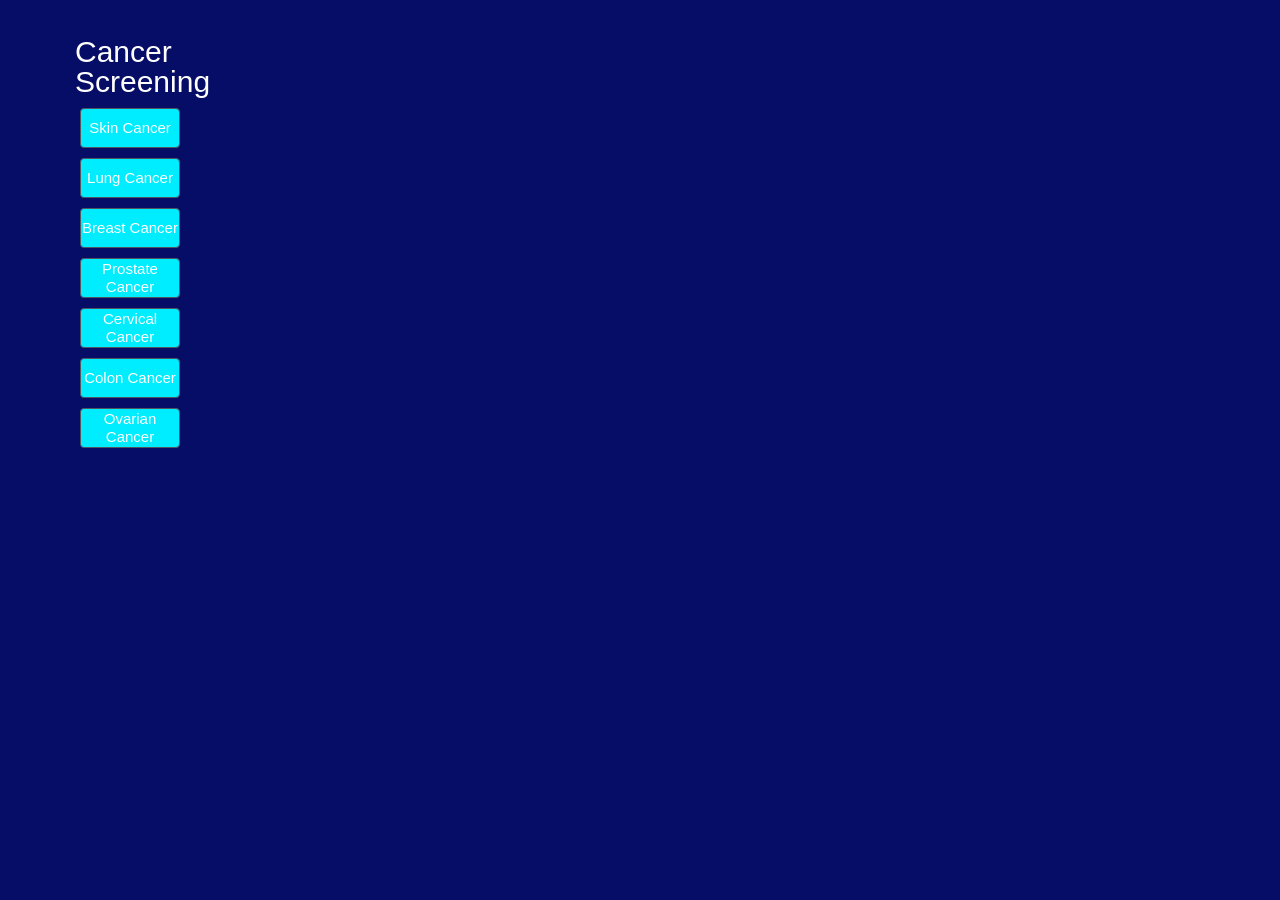
==== index.html @ cd28a82f "first commit" ====
<html>
<head>
    <title>Remix: Remix: Remix: Copy</title>
    <meta charset="utf-8"/>
    <meta name="viewport" content="width=device-width, initial-scale=1">
    <link rel="preload" href="applab/fa-brands-400.woff2" as="font">
    <link rel="preload" href="applab/fa-solid-900.woff2" as="font">
    <link rel="preload" href="applab/fa-regular-400.woff2" as="font">
    <link rel="preload" href="applab/fa-v4compatibility.woff2" as="font">
    <script src="https://code.jquery.com/jquery-1.12.1.min.js"></script>
    <script>
      function setExportConfig(config) { window.EXPORT_OPTIONS = config; }

    </script>
    <script src="https://studio.code.org/projects/applab/IIxmGAXxypxkLpi36kvgcrVgen1yipi-uhnVGisTcqg/export_config?script_call=setExportConfig"></script>
    <script src="applab/applab-api.js"></script>
    <script src="https://www.google.com/jsapi"></script>
    <link rel="stylesheet" href="applab/applab.css">
    <link rel="stylesheet" href="style.css">
  <style>
            html,
            body {
                width: 100%;
                height: 100%;
                margin: 0;
                padding: 0;
                overflow: hidden;
                /* Ensures no scrolling */
            }

            #visualization {
                width: 100%;
                height: 100vh;
                /* Use full viewport height */
            }
        </style>
</head>
<body>
<div id="divApplab" class="appModern running">
    <div class="screen" tabindex="1" data-theme="default" id="screen1Cervical"
         style="height: 450px; width: 320px; left: 0px; top: 0px; position: absolute; z-index: 0; background-color: rgb(6, 13, 103); display: block;">
        <label style="margin: 0px; line-height: 1; overflow: hidden; overflow-wrap: break-word; max-width: 320px; border-style: solid; text-rendering: optimizespeed; color: rgb(255, 255, 255); background-color: rgba(0, 0, 0, 0); border-color: rgb(77, 87, 95); border-radius: 0px; border-width: 0px; font-family: &quot;Arial Black&quot;, Gadget, sans-serif; font-size: 13px; padding: 2px 15px; width: 171px; height: 18px; position: absolute; left: 85px; top: 267px;"
               id="L:A4Q1Cerv">Older than 65 years</label><label
            style="margin: 0px; line-height: 1; overflow: hidden; overflow-wrap: break-word; max-width: 320px; border-style: solid; text-rendering: optimizespeed; color: rgb(255, 255, 255); background-color: rgba(0, 0, 0, 0); border-color: rgb(77, 87, 95); border-radius: 0px; border-width: 0px; font-family: &quot;Arial Black&quot;, Gadget, sans-serif; font-size: 13px; padding: 2px 15px; width: 211px; height: 18px; position: absolute; left: 85px; top: 242px;"
            id="L:A3Q2Cerv">Between 30 and 65 years</label><label
            style="margin: 0px; line-height: 1; overflow: hidden; overflow-wrap: break-word; max-width: 320px; border-style: solid; text-rendering: optimizespeed; color: rgb(255, 255, 255); background-color: rgba(0, 0, 0, 0); border-color: rgb(77, 87, 95); border-radius: 0px; border-width: 0px; font-family: &quot;Arial Black&quot;, Gadget, sans-serif; font-size: 13px; padding: 2px 15px; width: 211px; height: 18px; position: absolute; left: 85px; top: 217px;"
            id="L:A2Q1Cerv">Between 21 and 29&nbsp;years</label><label
            style="margin: 0px; line-height: 1; overflow: hidden; overflow-wrap: break-word; max-width: 320px; border-style: solid; text-rendering: optimizespeed; color: rgb(255, 255, 255); background-color: rgba(0, 0, 0, 0); border-color: rgb(77, 87, 95); border-radius: 0px; border-width: 0px; font-family: &quot;Arial Black&quot;, Gadget, sans-serif; font-size: 13px; padding: 2px 15px; width: 202px; height: 20px; position: absolute; top: 195px; left: 85px;"
            id="L:A1Q1Cerv">Between 0 and 21 years</label><label
            style="margin: 0px; line-height: 1; overflow: hidden; overflow-wrap: break-word; max-width: 320px; border-style: solid; text-rendering: optimizespeed; color: rgb(255, 255, 255); background-color: rgba(0, 0, 0, 0); border-color: rgb(77, 87, 95); border-radius: 0px; border-width: 0px; font-family: &quot;Arial Black&quot;, Gadget, sans-serif; font-size: 30px; padding: 2px 15px; width: 230px; height: 95px; position: absolute; left: 65px; top: 35px;"
            id="Title1">Cancer Screening: Cervical</label><label
            style="margin: 0px; line-height: 1; overflow: hidden; overflow-wrap: break-word; max-width: 320px; border-style: solid; text-rendering: optimizespeed; color: rgb(255, 255, 255); background-color: rgba(0, 0, 0, 0); border-color: rgb(77, 87, 95); border-radius: 0px; border-width: 0px; font-family: &quot;Arial Black&quot;, Gadget, sans-serif; padding: 2px 15px; width: 191px; height: 22px; position: absolute; left: 60px; top: 170px; font-size: 17px;"
            id="AgeQuestionCervical2">How old are you?</label>
        <button id="buttonCerv2"
                style="padding: 0px; margin: 0px; border-style: solid; height: 40px; width: 100px; color: rgb(255, 255, 255); border-color: rgb(77, 87, 95); border-radius: 4px; border-width: 1px; font-family: &quot;Arial Black&quot;, Gadget, sans-serif; font-size: 15px; position: absolute; left: 195px; top: 290px; background-color: rgb(0, 237, 255);">
            Enter
        </button>
        <img data-canonical-image-url="icon://fa-circle" data-image-type="icon"
             data-object-fit="contain" id="C:A1Q2Cerv"
             style="height: 24px; width: 24px; border-style: solid; border-width: 0px; border-color: rgb(0, 0, 0); border-radius: 0px; position: absolute; left: 70px; top: 190px; margin: 0px; object-fit: contain; font-family: &quot;object-fit: contain;&quot;;"
             data-icon-color="#ffffff"
             src="[data-uri]"><img
            data-canonical-image-url="icon://fa-circle" data-image-type="icon"
            data-object-fit="contain" id="C:A2Q2Cerv"
            style="width: 24px; border-style: solid; border-width: 0px; border-color: rgb(0, 0, 0); border-radius: 0px; position: absolute; left: 70px; top: 215px; margin: 0px; height: 24px; object-fit: contain; font-family: &quot;object-fit: contain;&quot;;"
            data-icon-color="#ffffff"
            src="[data-uri]"><img
            data-canonical-image-url="icon://fa-circle" data-image-type="icon"
            data-object-fit="contain" id="C:A3Q2Cerv"
            style="height: 24px; width: 24px; border-style: solid; border-width: 0px; border-color: rgb(0, 0, 0); border-radius: 0px; position: absolute; left: 70px; top: 240px; margin: 0px; object-fit: contain; font-family: &quot;object-fit: contain;&quot;;"
            data-icon-color="#ffffff"
            src="[data-uri]"><img
            data-canonical-image-url="icon://fa-circle" data-image-type="icon"
            data-object-fit="contain" id="C:A4Q2Cerv"
            style="height: 24px; width: 24px; border-style: solid; border-width: 0px; border-color: rgb(0, 0, 0); border-radius: 0px; position: absolute; top: 265px; margin: 0px; left: 70px; object-fit: contain; font-family: &quot;object-fit: contain;&quot;;"
            data-icon-color="#ffffff"
            src="[data-uri]">
    </div>
    <div class="screen" tabindex="1" data-theme="default" id="<21"
         style="height: 450px; width: 320px; left: 0px; top: 0px; position: absolute; z-index: 0; background-color: rgb(6, 13, 103); display: none;">
        <label style="margin: 0px; line-height: 1; overflow: hidden; overflow-wrap: break-word; max-width: 320px; border-style: solid; text-rendering: optimizespeed; color: rgb(255, 255, 255); background-color: rgba(0, 0, 0, 0); border-color: rgb(77, 87, 95); border-radius: 0px; border-width: 0px; font-family: &quot;Arial Black&quot;, Gadget, sans-serif; font-size: 15px; padding: 2px 15px; width: 270px; height: 110px; position: absolute; left: 30px; top: 140px;"
               id="label3">You do not need to be screened at all for cervical cancer. &nbsp;But I do
            suggest you take another test to see if you need to be screened for another
            cancer.</label>
        <button id="button1"
                style="padding: 0px; margin: 0px; border-style: solid; height: 40px; width: 190px; background-color: rgb(0, 237, 255); color: rgb(255, 255, 255); border-color: rgb(77, 87, 95); border-radius: 4px; border-width: 1px; font-family: &quot;Arial Black&quot;, Gadget, sans-serif; font-size: 15px; position: absolute; left: 130px; top: 410px;">
            Take Another Test
        </button>
    </div>
    <div class="screen" tabindex="1" data-theme="default" id="Start"
         style="height: 450px; width: 320px; left: 0px; top: 0px; position: absolute; z-index: 0; background-color: rgb(6, 13, 103); display: none;">
        <label style="margin: 0px; line-height: 1; overflow: hidden; overflow-wrap: break-word; max-width: 320px; border-style: solid; text-rendering: optimizespeed; color: rgb(255, 255, 255); background-color: rgba(0, 0, 0, 0); border-color: rgb(77, 87, 95); border-radius: 0px; border-width: 0px; font-family: &quot;Arial Black&quot;, Gadget, sans-serif; font-size: 30px; padding: 2px 15px; width: 230px; height: 95px; position: absolute; left: 60px; top: 35px;"
               id="label6" data-mod-textcolor="1" data-mod-fontsize="1">Cancer Screening</label>
        <button id="button9"
                style="padding: 0px; margin: 0px; border-style: solid; height: 40px; width: 100px; background-color: rgb(0, 237, 255); color: rgb(255, 255, 255); border-color: rgb(77, 87, 95); border-radius: 4px; border-width: 1px; font-family: &quot;Arial Black&quot;, Gadget, sans-serif; font-size: 15px; position: absolute; left: 80px; top: 158px;">
            Lung Cancer
        </button>
        <button id="button10"
                style="padding: 0px; margin: 0px; border-style: solid; height: 40px; width: 100px; background-color: rgb(0, 237, 255); color: rgb(255, 255, 255); border-color: rgb(77, 87, 95); border-radius: 4px; border-width: 1px; font-family: &quot;Arial Black&quot;, Gadget, sans-serif; font-size: 15px; position: absolute; left: 80px; top: 208px;">
            Breast Cancer
        </button>
        <button id="button11"
                style="padding: 0px; margin: 0px; border-style: solid; height: 40px; width: 100px; background-color: rgb(0, 237, 255); color: rgb(255, 255, 255); border-color: rgb(77, 87, 95); border-radius: 4px; border-width: 1px; font-family: &quot;Arial Black&quot;, Gadget, sans-serif; font-size: 15px; position: absolute; left: 80px; top: 258px;">
            Prostate Cancer
        </button>
        <button id="button12"
                style="padding: 0px; margin: 0px; border-style: solid; height: 40px; width: 100px; background-color: rgb(0, 237, 255); color: rgb(255, 255, 255); border-color: rgb(77, 87, 95); border-radius: 4px; border-width: 1px; font-family: &quot;Arial Black&quot;, Gadget, sans-serif; font-size: 15px; position: absolute; left: 80px; top: 308px;">
            Cervical Cancer
        </button>
        <button id="button15"
                style="padding: 0px; margin: 0px; border-style: solid; height: 40px; width: 100px; background-color: rgb(0, 237, 255); color: rgb(255, 255, 255); border-color: rgb(77, 87, 95); border-radius: 4px; border-width: 1px; font-family: &quot;Arial Black&quot;, Gadget, sans-serif; font-size: 15px; position: absolute; left: 80px; top: 358px;">
            Colon Cancer
        </button>
        <button id="button16"
                style="padding: 0px; margin: 0px; border-style: solid; height: 40px; width: 100px; background-color: rgb(0, 237, 255); color: rgb(255, 255, 255); border-color: rgb(77, 87, 95); border-radius: 4px; border-width: 1px; font-family: &quot;Arial Black&quot;, Gadget, sans-serif; font-size: 15px; position: absolute; left: 80px; top: 408px;">
            Ovarian Cancer
        </button>
        <button id="Skin"
                style="padding: 0px; margin: 0px; border-style: solid; height: 40px; width: 100px; background-color: rgb(0, 237, 255); color: rgb(255, 255, 255); border-color: rgb(77, 87, 95); border-radius: 4px; border-width: 1px; font-family: &quot;Arial Black&quot;, Gadget, sans-serif; font-size: 15px; position: absolute; left: 80px; top: 108px;">
            Skin Cancer
        </button>
    </div>
    <div class="screen" tabindex="1" data-theme="default" id="Lung"
         style="height: 450px; width: 320px; left: 0px; top: 0px; position: absolute; z-index: 0; background-color: rgb(6, 13, 103); display: none;">
        <label style="margin: 0px; line-height: 1; overflow: hidden; overflow-wrap: break-word; max-width: 320px; border-style: solid; text-rendering: optimizespeed; color: rgb(255, 255, 255); background-color: rgba(0, 0, 0, 0); border-color: rgb(77, 87, 95); border-radius: 0px; border-width: 0px; font-family: &quot;Arial Black&quot;, Gadget, sans-serif; font-size: 30px; padding: 2px 15px; width: 230px; height: 95px; position: absolute; left: 60px; top: 35px;"
               id="label8" data-mod-textcolor="1" data-mod-fontsize="1">Cancer Screening:
            Lung</label><label
            style="margin: 0px; line-height: 1; overflow: hidden; overflow-wrap: break-word; max-width: 320px; border-style: solid; text-rendering: optimizespeed; color: rgb(255, 255, 255); background-color: rgba(0, 0, 0, 0); border-color: rgb(77, 87, 95); border-radius: 0px; border-width: 0px; font-family: &quot;Arial Black&quot;, Gadget, sans-serif; padding: 2px 15px; width: 3000px; position: absolute; font-size: 17px; height: 100px; top: 175px; left: 6px;"
            id="label171" data-mod-textcolor="1" data-mod-fontsize="1">Are you having any symptoms
        of shortness of breath, cough, chest pain or weight loss that has lasted longer than 2
        weeks?</label>
        <button id="button105"
                style="padding: 0px; margin: 0px; border-style: solid; height: 40px; width: 100px; color: rgb(255, 255, 255); border-color: rgb(77, 87, 95); border-radius: 4px; border-width: 1px; font-family: &quot;Arial Black&quot;, Gadget, sans-serif; font-size: 15px; position: absolute; background-color: rgb(0, 237, 255); left: 10px; top: 300px;"
                data-mod-backgroundcolor="1">No
        </button>
        <button id="button106"
                style="padding: 0px; margin: 0px; border-style: solid; height: 40px; width: 100px; color: rgb(255, 255, 255); border-color: rgb(77, 87, 95); border-radius: 4px; border-width: 1px; font-family: &quot;Arial Black&quot;, Gadget, sans-serif; font-size: 15px; position: absolute; top: 300px; background-color: rgb(0, 237, 255); left: 210px;"
                data-mod-backgroundcolor="1">Yes
        </button>
    </div>
    <div class="screen" tabindex="1" data-theme="default" id="Breast"
         style="height: 450px; width: 320px; left: 0px; top: 0px; position: absolute; z-index: 0; background-color: rgb(6, 13, 103); display: none;">
        <label style="margin: 0px; line-height: 1; overflow: hidden; overflow-wrap: break-word; max-width: 320px; border-style: solid; text-rendering: optimizespeed; color: rgb(255, 255, 255); background-color: rgba(0, 0, 0, 0); border-color: rgb(77, 87, 95); border-radius: 0px; border-width: 0px; font-family: &quot;Arial Black&quot;, Gadget, sans-serif; font-size: 30px; padding: 2px 15px; width: 230px; height: 95px; position: absolute; left: 60px; top: 35px;"
               id="label9" data-mod-textcolor="1" data-mod-fontsize="1">Cancer Screening:
            Breast</label><label
            style="margin: 0px; line-height: 1; overflow: hidden; overflow-wrap: break-word; max-width: 320px; border-style: solid; text-rendering: optimizespeed; color: rgb(255, 255, 255); background-color: rgba(0, 0, 0, 0); border-color: rgb(77, 87, 95); border-radius: 0px; border-width: 0px; font-family: &quot;Arial Black&quot;, Gadget, sans-serif; padding: 2px 15px; width: 285px; position: absolute; top: 170px; font-size: 17px; left: 35px; height: 100px;"
            id="label53" data-mod-textcolor="1" data-mod-fontsize="1">Do you feel or notice a lump
        in your breast and/or under your breast?</label>
        <button id="button7"
                style="padding: 0px; margin: 0px; border-style: solid; height: 40px; width: 100px; color: rgb(255, 255, 255); border-color: rgb(77, 87, 95); border-radius: 4px; border-width: 1px; font-family: &quot;Arial Black&quot;, Gadget, sans-serif; font-size: 15px; position: absolute; top: 330px; background-color: rgb(0, 237, 255); left: 50px;"
                data-mod-backgroundcolor="1">No
        </button>
        <button id="button14"
                style="padding: 0px; margin: 0px; border-style: solid; height: 40px; width: 100px; color: rgb(255, 255, 255); border-color: rgb(77, 87, 95); border-radius: 4px; border-width: 1px; font-family: &quot;Arial Black&quot;, Gadget, sans-serif; font-size: 15px; position: absolute; left: 195px; top: 330px; background-color: rgb(0, 237, 255);"
                data-mod-backgroundcolor="1">Yes
        </button>
    </div>
    <div class="screen" tabindex="1" data-theme="default" id="Colon"
         style="height: 450px; width: 320px; left: 0px; top: 0px; position: absolute; z-index: 0; background-color: rgb(6, 13, 103); display: none;">
        <label style="margin: 0px; line-height: 1; overflow: hidden; overflow-wrap: break-word; max-width: 320px; border-style: solid; text-rendering: optimizespeed; color: rgb(255, 255, 255); background-color: rgba(0, 0, 0, 0); border-color: rgb(77, 87, 95); border-radius: 0px; border-width: 0px; font-family: &quot;Arial Black&quot;, Gadget, sans-serif; font-size: 13px; padding: 2px 15px; width: 191px; height: 18px; position: absolute; left: 85px; top: 267px;"
               id="label16" data-mod-textcolor="1">Very dark black stools</label><label
            style="margin: 0px; line-height: 1; overflow: hidden; overflow-wrap: break-word; max-width: 320px; border-style: solid; text-rendering: optimizespeed; color: rgb(255, 255, 255); background-color: rgba(0, 0, 0, 0); border-color: rgb(77, 87, 95); border-radius: 0px; border-width: 0px; font-family: &quot;Arial Black&quot;, Gadget, sans-serif; font-size: 13px; padding: 2px 15px; width: 219px; height: 18px; position: absolute; left: 85px; top: 242px;"
            id="label15" data-mod-textcolor="1">Thin or "pencil like" stools</label><label
            style="margin: 0px; line-height: 1; overflow: hidden; overflow-wrap: break-word; max-width: 320px; border-style: solid; text-rendering: optimizespeed; color: rgb(255, 255, 255); background-color: rgba(0, 0, 0, 0); border-color: rgb(77, 87, 95); border-radius: 0px; border-width: 0px; font-family: &quot;Arial Black&quot;, Gadget, sans-serif; font-size: 13px; padding: 2px 15px; width: 182px; height: 18px; position: absolute; left: 85px; top: 217px;"
            id="label14" data-mod-textcolor="1">Blood when you wipe</label><label
            style="margin: 0px; line-height: 1; overflow: hidden; overflow-wrap: break-word; max-width: 320px; border-style: solid; text-rendering: optimizespeed; color: rgb(255, 255, 255); background-color: rgba(0, 0, 0, 0); border-color: rgb(77, 87, 95); border-radius: 0px; border-width: 0px; font-family: &quot;Arial Black&quot;, Gadget, sans-serif; font-size: 13px; padding: 2px 15px; width: 172px; height: 18px; position: absolute; top: 195px; left: 85px;"
            id="label4" data-mod-textcolor="1">Blood in your stools</label><label
            style="margin: 0px; line-height: 1; overflow: hidden; overflow-wrap: break-word; max-width: 320px; border-style: solid; text-rendering: optimizespeed; color: rgb(255, 255, 255); background-color: rgba(0, 0, 0, 0); border-color: rgb(77, 87, 95); border-radius: 0px; border-width: 0px; font-family: &quot;Arial Black&quot;, Gadget, sans-serif; font-size: 30px; padding: 2px 15px; width: 230px; height: 95px; position: absolute; left: 60px; top: 35px;"
            id="label11" data-mod-textcolor="1" data-mod-fontsize="1">Cancer Screening:
        Colon</label><img data-canonical-image-url="icon://fa-circle" data-image-type="icon"
                          data-object-fit="contain" id="image1"
                          style="height: 24px; width: 24px; border-style: solid; border-width: 0px; border-color: rgb(0, 0, 0); border-radius: 0px; position: absolute; left: 70px; top: 190px; margin: 0px; object-fit: contain; font-family: &quot;object-fit: contain;&quot;;"
                          data-icon-color="#ffffff"
                          src="[data-uri]"><img
            data-canonical-image-url="icon://fa-circle" data-image-type="icon"
            data-object-fit="contain" id="image2"
            style="width: 24px; border-style: solid; border-width: 0px; border-color: rgb(0, 0, 0); border-radius: 0px; position: absolute; left: 70px; top: 215px; margin: 0px; height: 24px; object-fit: contain; font-family: &quot;object-fit: contain;&quot;;"
            data-icon-color="#ffffff"
            src="[data-uri]"><img
            data-canonical-image-url="icon://fa-circle" data-image-type="icon"
            data-object-fit="contain" id="image3"
            style="height: 24px; width: 24px; border-style: solid; border-width: 0px; border-color: rgb(0, 0, 0); border-radius: 0px; position: absolute; left: 70px; top: 240px; margin: 0px; object-fit: contain; font-family: &quot;object-fit: contain;&quot;;"
            data-icon-color="#ffffff"
            src="[data-uri]"><img
            data-canonical-image-url="icon://fa-circle" data-image-type="icon"
            data-object-fit="contain" id="image4"
            style="height: 24px; width: 24px; border-style: solid; border-width: 0px; border-color: rgb(0, 0, 0); border-radius: 0px; position: absolute; top: 265px; margin: 0px; left: 70px; object-fit: contain; font-family: &quot;object-fit: contain;&quot;;"
            data-icon-color="#ffffff"
            src="[data-uri]">
        <button id="Colon1:Yes"
                style="padding: 0px; margin: 0px; border-style: solid; height: 40px; width: 100px; color: rgb(255, 255, 255); border-color: rgb(77, 87, 95); border-radius: 4px; border-width: 1px; font-family: &quot;Arial Black&quot;, Gadget, sans-serif; font-size: 15px; position: absolute; left: 195px; top: 330px; background-color: rgb(0, 237, 255);"
                data-mod-backgroundcolor="1">Yes
        </button>
        <label style="margin: 0px; line-height: 1; overflow: hidden; overflow-wrap: break-word; max-width: 320px; border-style: solid; text-rendering: optimizespeed; color: rgb(255, 255, 255); background-color: rgba(0, 0, 0, 0); border-color: rgb(77, 87, 95); border-radius: 0px; border-width: 0px; font-family: &quot;Arial Black&quot;, Gadget, sans-serif; padding: 2px 15px; height: 20px; position: absolute; font-size: 17px; width: 300000px; left: 30px; top: 165px;"
               id="label17" data-mod-textcolor="1" data-mod-fontsize="1">Do you have any of
            these?</label>
        <button id="Colon1:No"
                style="padding: 0px; margin: 0px; border-style: solid; height: 40px; width: 100px; color: rgb(255, 255, 255); border-color: rgb(77, 87, 95); border-radius: 4px; border-width: 1px; font-family: &quot;Arial Black&quot;, Gadget, sans-serif; font-size: 15px; position: absolute; top: 330px; background-color: rgb(0, 237, 255); left: 50px;"
                data-mod-backgroundcolor="1">No
        </button>
    </div>
    <div class="screen" tabindex="1" data-theme="default" id="Prostate"
         style="height: 450px; width: 320px; left: 0px; top: 0px; position: absolute; z-index: 0; background-color: rgb(6, 13, 103); display: none;">
        <label style="margin: 0px; line-height: 1; overflow: hidden; overflow-wrap: break-word; max-width: 320px; border-style: solid; text-rendering: optimizespeed; color: rgb(255, 255, 255); background-color: rgba(0, 0, 0, 0); border-color: rgb(77, 87, 95); border-radius: 0px; border-width: 0px; font-family: &quot;Arial Black&quot;, Gadget, sans-serif; font-size: 30px; padding: 2px 15px; width: 230px; height: 95px; position: absolute; left: 60px; top: 35px;"
               id="label12" data-mod-textcolor="1" data-mod-fontsize="1">Cancer Screening:
            Prostate</label><label
            style="margin: 0px; line-height: 1; overflow: hidden; overflow-wrap: break-word; max-width: 320px; border-style: solid; text-rendering: optimizespeed; color: rgb(255, 255, 255); background-color: rgba(0, 0, 0, 0); border-color: rgb(77, 87, 95); border-radius: 0px; border-width: 0px; font-family: &quot;Arial Black&quot;, Gadget, sans-serif; padding: 2px 15px; width: 260px; height: 22px; position: absolute; top: 170px; font-size: 17px; left: 35px;"
            id="label1" data-mod-textcolor="1" data-mod-fontsize="1">Are you a biologic
        male? </label><label
            style="margin: 0px; line-height: 1; overflow: hidden; overflow-wrap: break-word; max-width: 320px; border-style: solid; text-rendering: optimizespeed; color: rgb(255, 255, 255); background-color: rgba(0, 0, 0, 0); border-color: rgb(77, 87, 95); border-radius: 0px; border-width: 0px; font-family: &quot;Arial Black&quot;, Gadget, sans-serif; font-size: 13px; padding: 2px 15px; width: 57px; height: 18px; position: absolute; top: 225px; left: 60px;"
            id="label19" data-mod-textcolor="1">Yes</label><label
            style="margin: 0px; line-height: 1; overflow: hidden; overflow-wrap: break-word; max-width: 320px; border-style: solid; text-rendering: optimizespeed; color: rgb(255, 255, 255); background-color: rgba(0, 0, 0, 0); border-color: rgb(77, 87, 95); border-radius: 0px; border-width: 0px; font-family: &quot;Arial Black&quot;, Gadget, sans-serif; font-size: 13px; padding: 2px 15px; width: 51px; height: 18px; position: absolute; left: 60px; top: 262px;"
            id="label21" data-mod-textcolor="1">No</label><img
            data-canonical-image-url="icon://fa-circle" data-image-type="icon"
            data-object-fit="contain" id="image5"
            style="height: 24px; width: 24px; border-style: solid; border-width: 0px; border-color: rgb(0, 0, 0); border-radius: 0px; position: absolute; left: 45px; top: 220px; margin: 0px; object-fit: contain; font-family: &quot;object-fit: contain;&quot;;"
            data-icon-color="#ffffff"
            src="[data-uri]"><img
            data-canonical-image-url="icon://fa-circle" data-image-type="icon"
            data-object-fit="contain" id="image6"
            style="width: 24px; border-style: solid; border-width: 0px; border-color: rgb(0, 0, 0); border-radius: 0px; position: absolute; left: 45px; margin: 0px; height: 24px; top: 260px; object-fit: contain; font-family: &quot;object-fit: contain;&quot;;"
            data-icon-color="#ffffff"
            src="[data-uri]">
    </div>
    <div class="screen" tabindex="1" data-theme="default" id="Ovarian"
         style="height: 450px; width: 320px; left: 0px; top: 0px; position: absolute; z-index: 0; background-color: rgb(6, 13, 103); display: none;">
        <label style="margin: 0px; line-height: 1; overflow: hidden; overflow-wrap: break-word; max-width: 320px; border-style: solid; text-rendering: optimizespeed; color: rgb(255, 255, 255); background-color: rgba(0, 0, 0, 0); border-color: rgb(77, 87, 95); border-radius: 0px; border-width: 0px; font-family: &quot;Arial Black&quot;, Gadget, sans-serif; font-size: 30px; padding: 2px 15px; width: 230px; height: 95px; position: absolute; left: 60px; top: 35px;"
               id="label13" data-mod-textcolor="1" data-mod-fontsize="1">Cancer Screening:
            Ovarian</label><label
            style="margin: 0px; line-height: 1; overflow: hidden; overflow-wrap: break-word; max-width: 320px; border-style: solid; text-rendering: optimizespeed; color: rgb(255, 255, 255); background-color: rgba(0, 0, 0, 0); border-color: rgb(77, 87, 95); border-radius: 0px; border-width: 0px; font-family: &quot;Arial Black&quot;, Gadget, sans-serif; padding: 2px 15px; width: 3000px; position: absolute; font-size: 17px; top: 200px; left: 9px; height: 100px;"
            id="label157" data-mod-textcolor="1" data-mod-fontsize="1">Do you have a history of a
        BRCA1 mutation, a BRCA2 mutation, or a ‘BRCA like’ mutation?</label>
        <button id="button89"
                style="padding: 0px; margin: 0px; border-style: solid; height: 40px; width: 100px; color: rgb(255, 255, 255); border-color: rgb(77, 87, 95); border-radius: 4px; border-width: 1px; font-family: &quot;Arial Black&quot;, Gadget, sans-serif; font-size: 15px; position: absolute; top: 330px; background-color: rgb(0, 237, 255); left: 210px;"
                data-mod-backgroundcolor="1">Yes
        </button>
        <button id="button90"
                style="padding: 0px; margin: 0px; border-style: solid; height: 40px; width: 100px; color: rgb(255, 255, 255); border-color: rgb(77, 87, 95); border-radius: 4px; border-width: 1px; font-family: &quot;Arial Black&quot;, Gadget, sans-serif; font-size: 15px; position: absolute; background-color: rgb(0, 237, 255); left: 10px; top: 330px;"
                data-mod-backgroundcolor="1">No
        </button>
    </div>
    <div class="screen" tabindex="1" data-theme="default" id="PreCervScreen1"
         style="height: 450px; width: 320px; left: 0px; top: 0px; position: absolute; z-index: 0; background-color: rgb(6, 13, 103); display: none;">
        <label style="margin: 0px; line-height: 1; overflow: hidden; overflow-wrap: break-word; max-width: 320px; border-style: solid; text-rendering: optimizespeed; color: rgb(255, 255, 255); background-color: rgba(0, 0, 0, 0); border-color: rgb(77, 87, 95); border-radius: 0px; border-width: 0px; font-family: &quot;Arial Black&quot;, Gadget, sans-serif; font-size: 13px; padding: 2px 15px; width: 65px; height: 18px; position: absolute; left: 85px; top: 213px;"
               id="label5" data-mod-textcolor="1">Male</label><label
            style="margin: 0px; line-height: 1; overflow: hidden; overflow-wrap: break-word; max-width: 320px; border-style: solid; text-rendering: optimizespeed; color: rgb(255, 255, 255); background-color: rgba(0, 0, 0, 0); border-color: rgb(77, 87, 95); border-radius: 0px; border-width: 0px; font-family: &quot;Arial Black&quot;, Gadget, sans-serif; font-size: 13px; padding: 2px 15px; width: 83px; height: 18px; position: absolute; left: 85px; top: 253px;"
            id="label2" data-mod-textcolor="1">Female</label><label
            style="margin: 0px; line-height: 1; overflow: hidden; overflow-wrap: break-word; max-width: 320px; border-style: solid; text-rendering: optimizespeed; color: rgb(255, 255, 255); background-color: rgba(0, 0, 0, 0); border-color: rgb(77, 87, 95); border-radius: 0px; border-width: 0px; font-family: &quot;Arial Black&quot;, Gadget, sans-serif; font-size: 30px; padding: 2px 15px; width: 230px; height: 95px; position: absolute; left: 65px; top: 35px;"
            id="TitlePre1" data-mod-textcolor="1" data-mod-fontsize="1">Cancer Screening:
        Cervical</label>
        <button id="buttonCerv1"
                style="padding: 0px; margin: 0px; border-style: solid; height: 40px; width: 100px; color: rgb(255, 255, 255); border-color: rgb(77, 87, 95); border-radius: 4px; border-width: 1px; font-family: &quot;Arial Black&quot;, Gadget, sans-serif; font-size: 15px; position: absolute; left: 195px; top: 290px; background-color: rgb(0, 237, 255);"
                data-mod-backgroundcolor="1">Enter
        </button>
        <img data-canonical-image-url="icon://fa-circle" data-image-type="icon"
             data-object-fit="contain" id="C:A1Q1Cerv"
             style="height: 24px; width: 24px; border-style: solid; border-width: 0px; border-color: rgb(0, 0, 0); border-radius: 0px; position: absolute; left: 70px; margin: 0px; top: 210px; object-fit: contain; font-family: &quot;object-fit: contain;&quot;;"
             data-icon-color="#ffffff"
             src="[data-uri]"><img
            data-canonical-image-url="icon://fa-circle" data-image-type="icon"
            data-object-fit="contain" id="C:A2Q1Cerv"
            style="width: 24px; border-style: solid; border-width: 0px; border-color: rgb(0, 0, 0); border-radius: 0px; position: absolute; left: 70px; top: 250px; margin: 0px; height: 24px; object-fit: contain; font-family: &quot;object-fit: contain;&quot;;"
            data-icon-color="#ffffff"
            src="[data-uri]"><label
            style="margin: 0px; line-height: 1; overflow: hidden; overflow-wrap: break-word; max-width: 320px; border-style: solid; text-rendering: optimizespeed; color: rgb(255, 255, 255); background-color: rgba(0, 0, 0, 0); border-color: rgb(77, 87, 95); border-radius: 0px; border-width: 0px; font-family: &quot;Arial Black&quot;, Gadget, sans-serif; padding: 2px 15px; width: 227px; height: 22px; position: absolute; left: 60px; top: 170px; font-size: 17px;"
            id="AgeQuestionCerv1" data-mod-textcolor="1" data-mod-fontsize="1">What is your
        gender?</label></div>
    <div class="screen" tabindex="1" data-theme="default" id="PreCervScreen2"
         style="height: 450px; width: 320px; left: 0px; top: 0px; position: absolute; z-index: 0; background-color: rgb(6, 13, 103); display: none;">
        <label style="margin: 0px; line-height: 1; overflow: hidden; overflow-wrap: break-word; max-width: 320px; border-style: solid; text-rendering: optimizespeed; color: rgb(255, 255, 255); background-color: rgba(0, 0, 0, 0); border-color: rgb(77, 87, 95); border-radius: 0px; border-width: 0px; font-family: &quot;Arial Black&quot;, Gadget, sans-serif; font-size: 13px; padding: 2px 15px; width: 51px; height: 18px; position: absolute; left: 85px; top: 302px;"
               id="C:CervQ1P2A3">No</label><label
            style="margin: 0px; line-height: 1; overflow: hidden; overflow-wrap: break-word; max-width: 320px; border-style: solid; text-rendering: optimizespeed; color: rgb(255, 255, 255); background-color: rgba(0, 0, 0, 0); border-color: rgb(77, 87, 95); border-radius: 0px; border-width: 0px; font-family: &quot;Arial Black&quot;, Gadget, sans-serif; font-size: 13px; padding: 2px 15px; width: 57px; height: 18px; position: absolute; left: 85px; top: 252px;"
            id="label22">Yes</label><label
            style="margin: 0px; line-height: 1; overflow: hidden; overflow-wrap: break-word; max-width: 320px; border-style: solid; text-rendering: optimizespeed; color: rgb(255, 255, 255); background-color: rgba(0, 0, 0, 0); border-color: rgb(77, 87, 95); border-radius: 0px; border-width: 0px; font-family: &quot;Arial Black&quot;, Gadget, sans-serif; font-size: 30px; padding: 2px 15px; width: 230px; height: 95px; position: absolute; left: 65px; top: 35px;"
            id="label20">Cancer Screening: Cervical</label><label
            style="margin: 0px; line-height: 1; overflow: hidden; overflow-wrap: break-word; max-width: 320px; border-style: solid; text-rendering: optimizespeed; color: rgb(255, 255, 255); background-color: rgba(0, 0, 0, 0); border-color: rgb(77, 87, 95); border-radius: 0px; border-width: 0px; font-family: &quot;Arial Black&quot;, Gadget, sans-serif; padding: 2px 15px; height: 100px; position: absolute; font-size: 15px; width: 5000px; left: 25px; top: 150px;"
            id="CervQ1P2">Are you having any vaginal symptoms, such as vaginal discharge or vaginal
        bleeding outside of your period or any vaginal lesions or spots?</label>
        <button id="buttonCerv1P2"
                style="padding: 0px; margin: 0px; border-style: solid; height: 40px; width: 100px; color: rgb(255, 255, 255); border-color: rgb(77, 87, 95); border-radius: 4px; border-width: 1px; font-family: &quot;Arial Black&quot;, Gadget, sans-serif; font-size: 15px; position: absolute; left: 195px; background-color: rgb(0, 237, 255); top: 350px;">
            Enter
        </button>
        <img data-canonical-image-url="icon://fa-circle" data-image-type="icon"
             data-object-fit="contain" id="C:CervQ1P2A1"
             style="height: 24px; width: 24px; border-style: solid; border-width: 0px; border-color: rgb(0, 0, 0); border-radius: 0px; position: absolute; left: 70px; top: 250px; margin: 0px; object-fit: contain; font-family: &quot;object-fit: contain;&quot;;"
             data-icon-color="#ffffff"
             src="[data-uri]"><img
            data-canonical-image-url="icon://fa-circle" data-image-type="icon"
            data-object-fit="contain" id="C:CervQ1P2A2"
            style="height: 24px; width: 24px; border-style: solid; border-width: 0px; border-color: rgb(0, 0, 0); border-radius: 0px; position: absolute; left: 70px; margin: 0px; top: 300px; object-fit: contain; font-family: &quot;object-fit: contain;&quot;;"
            data-icon-color="#ffffff"
            src="[data-uri]">
    </div>
    <div class="screen" tabindex="1" data-theme="default" id="MustCallForHelp"
         style="height: 450px; width: 320px; left: 0px; top: 0px; position: absolute; z-index: 0; background-color: rgb(6, 13, 103); display: none;">
        <label style="margin: 0px; line-height: 1; overflow: hidden; overflow-wrap: break-word; max-width: 320px; border-style: solid; text-rendering: optimizespeed; color: rgb(255, 255, 255); background-color: rgba(0, 0, 0, 0); border-color: rgb(77, 87, 95); border-radius: 0px; border-width: 0px; font-family: &quot;Arial Black&quot;, Gadget, sans-serif; font-size: 15px; padding: 2px 15px; width: 270px; height: 110px; position: absolute; left: 30px; top: 140px;"
               id="label26">Contact this help number: &nbsp; &nbsp;267-250-5547</label>
        <button id="ButtonReset"
                style="padding: 0px; margin: 0px; border-style: solid; height: 40px; width: 190px; background-color: rgb(0, 237, 255); color: rgb(255, 255, 255); border-color: rgb(77, 87, 95); border-radius: 4px; border-width: 1px; font-family: &quot;Arial Black&quot;, Gadget, sans-serif; font-size: 15px; position: absolute; left: 130px; top: 410px;">
            Take Another Test
        </button>
    </div>
    <div class="screen" tabindex="1" data-theme="default" id="PreCervScreenSafet"
         style="height: 450px; width: 320px; left: 0px; top: 0px; position: absolute; z-index: 0; background-color: rgb(6, 13, 103); display: none;">
        <label style="margin: 0px; line-height: 1; overflow: hidden; overflow-wrap: break-word; max-width: 320px; border-style: solid; text-rendering: optimizespeed; color: rgb(255, 255, 255); background-color: rgba(0, 0, 0, 0); border-color: rgb(77, 87, 95); border-radius: 0px; border-width: 0px; font-family: &quot;Arial Black&quot;, Gadget, sans-serif; font-size: 13px; padding: 2px 15px; width: 51px; height: 18px; position: absolute; left: 85px; top: 377px;"
               id="PreCervScreenSafety">No</label><label
            style="margin: 0px; line-height: 1; overflow: hidden; overflow-wrap: break-word; max-width: 320px; border-style: solid; text-rendering: optimizespeed; color: rgb(255, 255, 255); background-color: rgba(0, 0, 0, 0); border-color: rgb(77, 87, 95); border-radius: 0px; border-width: 0px; font-family: &quot;Arial Black&quot;, Gadget, sans-serif; font-size: 13px; padding: 2px 15px; width: 57px; height: 18px; position: absolute; left: 85px; top: 322px;"
            id="label29">Yes</label><label
            style="margin: 0px; line-height: 1; overflow: hidden; overflow-wrap: break-word; max-width: 320px; border-style: solid; text-rendering: optimizespeed; color: rgb(255, 255, 255); background-color: rgba(0, 0, 0, 0); border-color: rgb(77, 87, 95); border-radius: 0px; border-width: 0px; font-family: &quot;Arial Black&quot;, Gadget, sans-serif; font-size: 30px; padding: 2px 15px; width: 230px; height: 95px; position: absolute; left: 65px; top: 35px;"
            id="label27">Cancer Screening: Cervical</label><label
            style="margin: 0px; line-height: 1; overflow: hidden; overflow-wrap: break-word; max-width: 320px; border-style: solid; text-rendering: optimizespeed; color: rgb(255, 255, 255); background-color: rgba(0, 0, 0, 0); border-color: rgb(77, 87, 95); border-radius: 0px; border-width: 0px; font-family: &quot;Arial Black&quot;, Gadget, sans-serif; padding: 2px 15px; height: 100px; position: absolute; font-size: 15px; width: 5006px; left: 30px; top: 225px;"
            id="label28">Are you having any vaginal symptoms, such as vaginal discharge or vaginal
        bleeding outside of your period or any vaginal lesions or spots?</label>
        <button id="button6"
                style="padding: 0px; margin: 0px; border-style: solid; height: 40px; width: 100px; color: rgb(255, 255, 255); border-color: rgb(77, 87, 95); border-radius: 4px; border-width: 1px; font-family: &quot;Arial Black&quot;, Gadget, sans-serif; font-size: 15px; position: absolute; left: 195px; background-color: rgb(0, 237, 255); top: 400px;">
            Enter
        </button>
        <img data-canonical-image-url="icon://fa-circle" data-image-type="icon"
             data-object-fit="contain" id="2:C:CervQ1P2A1"
             style="height: 24px; width: 24px; border-style: solid; border-width: 0px; border-color: rgb(0, 0, 0); border-radius: 0px; position: absolute; left: 70px; top: 320px; margin: 0px; object-fit: contain; font-family: &quot;object-fit: contain;&quot;;"
             data-icon-color="#ffffff"
             src="[data-uri]"><img
            data-canonical-image-url="icon://fa-circle" data-image-type="icon"
            data-object-fit="contain" id="2:C:CervQ1P2A2"
            style="height: 24px; width: 24px; border-style: solid; border-width: 0px; border-color: rgb(0, 0, 0); border-radius: 0px; position: absolute; left: 70px; margin: 0px; top: 375px; object-fit: contain; font-family: &quot;object-fit: contain;&quot;;"
            data-icon-color="#ffffff"
            src="[data-uri]"><label
            style="margin: 0px; line-height: 1; overflow: hidden; overflow-wrap: break-word; max-width: 320px; border-style: solid; text-rendering: optimizespeed; color: rgb(255, 255, 255); background-color: rgba(0, 0, 0, 0); border-color: rgb(77, 87, 95); border-radius: 0px; border-width: 0px; font-family: &quot;Arial Black&quot;, Gadget, sans-serif; font-size: 13px; padding: 2px 15px; position: absolute; left: 10px; top: 145px; width: 5006px; height: 100px;"
            id="label31"> The following only applies if you have a period. &nbsp;If not, just a
        press the “Enter”&nbsp;button down below to skip ahead.</label></div>
    <div class="screen" tabindex="1" data-theme="default" id="21-29Cerv"
         style="height: 450px; width: 320px; left: 0px; top: 0px; position: absolute; z-index: 0; background-color: rgb(6, 13, 103); display: none;">
        <label style="margin: 0px; line-height: 1; overflow: hidden; overflow-wrap: break-word; max-width: 320px; border-style: solid; text-rendering: optimizespeed; color: rgb(255, 255, 255); background-color: rgba(0, 0, 0, 0); border-color: rgb(77, 87, 95); border-radius: 0px; border-width: 0px; font-family: &quot;Arial Black&quot;, Gadget, sans-serif; font-size: 15px; padding: 2px 15px; width: 270px; height: 150px; position: absolute; left: 30px; top: 140px;"
               id="label32"> Per the Unites States Preventive Services Task Force, you should really
            get a pap smear with cervical cytology every 3 years until you are 30. &nbsp;Once you
            are 30, you should take this test again.</label>
        <button id="ResetCerv21-29"
                style="padding: 0px; margin: 0px; border-style: solid; height: 40px; width: 190px; background-color: rgb(0, 237, 255); color: rgb(255, 255, 255); border-color: rgb(77, 87, 95); border-radius: 4px; border-width: 1px; font-family: &quot;Arial Black&quot;, Gadget, sans-serif; font-size: 15px; position: absolute; left: 130px; top: 410px;">
            Take Another Test
        </button>
    </div>
    <div class="screen" tabindex="1" data-theme="default" id="30-65Cerv"
         style="height: 450px; width: 320px; left: 0px; top: 0px; position: absolute; z-index: 0; background-color: rgb(6, 13, 103); display: none;">
        <label style="margin: 0px; line-height: 1; overflow: hidden; overflow-wrap: break-word; max-width: 320px; border-style: solid; text-rendering: optimizespeed; color: rgb(255, 255, 255); background-color: rgba(0, 0, 0, 0); border-color: rgb(77, 87, 95); border-radius: 0px; border-width: 0px; font-family: &quot;Arial Black&quot;, Gadget, sans-serif; font-size: 15px; padding: 2px 15px; width: 270px; height: 110px; position: absolute; left: 30px; top: 140px;"
               id="label33"> Until you are 65 years old, you need either HPV testing alone or
            combined with a pap smear every 5 years.</label>
        <button id="Reset30-65Cerv"
                style="padding: 0px; margin: 0px; border-style: solid; height: 40px; width: 190px; background-color: rgb(0, 237, 255); color: rgb(255, 255, 255); border-color: rgb(77, 87, 95); border-radius: 4px; border-width: 1px; font-family: &quot;Arial Black&quot;, Gadget, sans-serif; font-size: 15px; position: absolute; left: 130px; top: 410px;">
            Take Another Test
        </button>
    </div>
    <div class="screen" tabindex="1" data-theme="default" id="PrePreCerv"
         style="height: 450px; width: 320px; left: 0px; top: 0px; position: absolute; z-index: 0; background-color: rgb(6, 13, 103); display: none;">
        <label style="margin: 0px; line-height: 1; overflow: hidden; overflow-wrap: break-word; max-width: 320px; border-style: solid; text-rendering: optimizespeed; color: rgb(255, 255, 255); background-color: rgba(0, 0, 0, 0); border-color: rgb(77, 87, 95); border-radius: 0px; border-width: 0px; font-family: &quot;Arial Black&quot;, Gadget, sans-serif; font-size: 13px; padding: 2px 15px; width: 51px; height: 18px; position: absolute; left: 85px; top: 302px;"
               id="label37">No</label><label
            style="margin: 0px; line-height: 1; overflow: hidden; overflow-wrap: break-word; max-width: 320px; border-style: solid; text-rendering: optimizespeed; color: rgb(255, 255, 255); background-color: rgba(0, 0, 0, 0); border-color: rgb(77, 87, 95); border-radius: 0px; border-width: 0px; font-family: &quot;Arial Black&quot;, Gadget, sans-serif; font-size: 13px; padding: 2px 15px; width: 57px; height: 18px; position: absolute; left: 85px; top: 252px;"
            id="label36">Yes</label><label
            style="margin: 0px; line-height: 1; overflow: hidden; overflow-wrap: break-word; max-width: 320px; border-style: solid; text-rendering: optimizespeed; color: rgb(255, 255, 255); background-color: rgba(0, 0, 0, 0); border-color: rgb(77, 87, 95); border-radius: 0px; border-width: 0px; font-family: &quot;Arial Black&quot;, Gadget, sans-serif; font-size: 30px; padding: 2px 15px; width: 230px; height: 95px; position: absolute; left: 65px; top: 35px;"
            id="label34">Cancer Screening: Cervical</label><label
            style="margin: 0px; line-height: 1; overflow: hidden; overflow-wrap: break-word; max-width: 320px; border-style: solid; text-rendering: optimizespeed; color: rgb(255, 255, 255); background-color: rgba(0, 0, 0, 0); border-color: rgb(77, 87, 95); border-radius: 0px; border-width: 0px; font-family: &quot;Arial Black&quot;, Gadget, sans-serif; padding: 2px 15px; height: 100px; position: absolute; font-size: 15px; width: 5000px; left: 10px; top: 180px;"
            id="label35">Do you have a suppressed immune system or are you on long term
        steroids?</label>
        <button id="button13"
                style="padding: 0px; margin: 0px; border-style: solid; height: 40px; width: 100px; color: rgb(255, 255, 255); border-color: rgb(77, 87, 95); border-radius: 4px; border-width: 1px; font-family: &quot;Arial Black&quot;, Gadget, sans-serif; font-size: 15px; position: absolute; left: 195px; background-color: rgb(0, 237, 255); top: 350px;">
            Enter
        </button>
        <img data-canonical-image-url="icon://fa-circle" data-image-type="icon"
             data-object-fit="contain" id="Help#"
             style="height: 24px; width: 24px; border-style: solid; border-width: 0px; border-color: rgb(0, 0, 0); border-radius: 0px; position: absolute; left: 70px; top: 250px; margin: 0px; object-fit: contain; font-family: &quot;object-fit: contain;&quot;;"
             data-icon-color="#ffffff"
             src="[data-uri]"><img
            data-canonical-image-url="icon://fa-circle" data-image-type="icon"
            data-object-fit="contain" id="Cont"
            style="height: 24px; width: 24px; border-style: solid; border-width: 0px; border-color: rgb(0, 0, 0); border-radius: 0px; position: absolute; left: 70px; margin: 0px; top: 300px; object-fit: contain; font-family: &quot;object-fit: contain;&quot;;"
            data-icon-color="#ffffff"
            src="[data-uri]">
    </div>
    <div class="screen" tabindex="1" data-theme="default" id="PrePreCerv2"
         style="height: 450px; width: 320px; left: 0px; top: 0px; position: absolute; z-index: 0; background-color: rgb(6, 13, 103); display: none;">
        <label style="margin: 0px; line-height: 1; overflow: hidden; overflow-wrap: break-word; max-width: 320px; border-style: solid; text-rendering: optimizespeed; color: rgb(255, 255, 255); background-color: rgba(0, 0, 0, 0); border-color: rgb(77, 87, 95); border-radius: 0px; border-width: 0px; font-family: &quot;Arial Black&quot;, Gadget, sans-serif; font-size: 13px; padding: 2px 15px; width: 51px; height: 18px; position: absolute; top: 252px; left: 85px;"
               id="label41">No</label><label
            style="margin: 0px; line-height: 1; overflow: hidden; overflow-wrap: break-word; max-width: 320px; border-style: solid; text-rendering: optimizespeed; color: rgb(255, 255, 255); background-color: rgba(0, 0, 0, 0); border-color: rgb(77, 87, 95); border-radius: 0px; border-width: 0px; font-family: &quot;Arial Black&quot;, Gadget, sans-serif; font-size: 13px; padding: 2px 15px; width: 57px; height: 18px; position: absolute; left: 85px; top: 212px;"
            id="label40">Yes</label><label
            style="margin: 0px; line-height: 1; overflow: hidden; overflow-wrap: break-word; max-width: 320px; border-style: solid; text-rendering: optimizespeed; color: rgb(255, 255, 255); background-color: rgba(0, 0, 0, 0); border-color: rgb(77, 87, 95); border-radius: 0px; border-width: 0px; font-family: &quot;Arial Black&quot;, Gadget, sans-serif; font-size: 30px; padding: 2px 15px; width: 230px; height: 95px; position: absolute; left: 65px; top: 35px;"
            id="label38">Cancer Screening: Cervical</label><label
            style="margin: 0px; line-height: 1; overflow: hidden; overflow-wrap: break-word; max-width: 320px; border-style: solid; text-rendering: optimizespeed; color: rgb(255, 255, 255); background-color: rgba(0, 0, 0, 0); border-color: rgb(77, 87, 95); border-radius: 0px; border-width: 0px; font-family: &quot;Arial Black&quot;, Gadget, sans-serif; padding: 2px 15px; height: 100px; position: absolute; font-size: 14px; width: 5000px; left: 5px; top: 170px;"
            id="label39">Have you ever had a hysterectomy?</label>
        <button id="PreCerv1"
                style="padding: 0px; margin: 0px; border-style: solid; height: 40px; width: 100px; color: rgb(255, 255, 255); border-color: rgb(77, 87, 95); border-radius: 4px; border-width: 1px; font-family: &quot;Arial Black&quot;, Gadget, sans-serif; font-size: 15px; position: absolute; left: 195px; background-color: rgb(0, 237, 255); top: 350px;">
            Enter
        </button>
        <img data-canonical-image-url="icon://fa-circle" data-image-type="icon"
             data-object-fit="contain" id="C:PrePreCerv2Y"
             style="height: 24px; width: 24px; border-style: solid; border-width: 0px; border-color: rgb(0, 0, 0); border-radius: 0px; position: absolute; left: 70px; top: 210px; margin: 0px; object-fit: contain; font-family: &quot;object-fit: contain;&quot;;"
             data-icon-color="#ffffff"
             src="[data-uri]"><img
            data-canonical-image-url="icon://fa-circle" data-image-type="icon"
            data-object-fit="contain" id="C:PrePreCerv2N"
            style="height: 24px; width: 24px; border-style: solid; border-width: 0px; border-color: rgb(0, 0, 0); border-radius: 0px; position: absolute; margin: 0px; left: 70px; top: 250px; object-fit: contain; font-family: &quot;object-fit: contain;&quot;;"
            data-icon-color="#ffffff"
            src="[data-uri]">
    </div>
    <div class="screen" tabindex="1" data-theme="default" id="HysterectomyCerv"
         style="height: 450px; width: 320px; left: 0px; top: 0px; position: absolute; z-index: 0; background-color: rgb(6, 13, 103); display: none;">
        <label style="margin: 0px; line-height: 1; overflow: hidden; overflow-wrap: break-word; max-width: 320px; border-style: solid; text-rendering: optimizespeed; color: rgb(255, 255, 255); background-color: rgba(0, 0, 0, 0); border-color: rgb(77, 87, 95); border-radius: 0px; border-width: 0px; font-family: &quot;Arial Black&quot;, Gadget, sans-serif; font-size: 15px; padding: 2px 15px; width: 270px; height: 110px; position: absolute; left: 30px; top: 140px;"
               id="FixingNeeded">You should really speak to your gynecologist to see if your cervix
            was removed. &nbsp; &nbsp;If it wasn't, &nbsp;If it was, ... ...&nbsp; &nbsp; &nbsp;
            &nbsp; &nbsp; </label>
        <button id="HR"
                style="padding: 0px; margin: 0px; border-style: solid; height: 40px; width: 190px; background-color: rgb(0, 237, 255); color: rgb(255, 255, 255); border-color: rgb(77, 87, 95); border-radius: 4px; border-width: 1px; font-family: &quot;Arial Black&quot;, Gadget, sans-serif; font-size: 15px; position: absolute; left: 130px; top: 410px;">
            Take Another Test
        </button>
    </div>
    <div class="screen" tabindex="1" data-theme="default" id="Colon1:YesScreen"
         style="height: 450px; width: 320px; left: 0px; top: 0px; position: absolute; z-index: 0; background-color: rgb(6, 13, 103); display: none;">
        <label style="margin: 0px; line-height: 1; overflow: hidden; overflow-wrap: break-word; max-width: 320px; border-style: solid; text-rendering: optimizespeed; color: rgb(255, 255, 255); background-color: rgba(0, 0, 0, 0); border-color: rgb(77, 87, 95); border-radius: 0px; border-width: 0px; font-family: &quot;Arial Black&quot;, Gadget, sans-serif; font-size: 15px; padding: 2px 15px; width: 270px; height: 110px; position: absolute; left: 30px; top: 140px;"
               id="label18">You should really call your PCP or the following help number: &nbsp;
            &nbsp; &nbsp;&nbsp;&nbsp; &nbsp; &nbsp; &nbsp; &nbsp; &nbsp; &nbsp; &nbsp; &nbsp;&nbsp;
            &nbsp; &nbsp;&nbsp;&nbsp;267-250-5547</label>
        <button id="Colon1:Y"
                style="padding: 0px; margin: 0px; border-style: solid; height: 40px; width: 190px; background-color: rgb(0, 237, 255); color: rgb(255, 255, 255); border-color: rgb(77, 87, 95); border-radius: 4px; border-width: 1px; font-family: &quot;Arial Black&quot;, Gadget, sans-serif; font-size: 15px; position: absolute; left: 130px; top: 410px;">
            Take Another Test
        </button>
    </div>
    <div class="screen" tabindex="1" data-theme="default" id="Colon2:Screen"
         style="height: 450px; width: 320px; left: 0px; top: 0px; position: absolute; z-index: 0; background-color: rgb(6, 13, 103); display: none;">
        <label style="margin: 0px; line-height: 1; overflow: hidden; overflow-wrap: break-word; max-width: 320px; border-style: solid; text-rendering: optimizespeed; color: rgb(255, 255, 255); background-color: rgba(0, 0, 0, 0); border-color: rgb(77, 87, 95); border-radius: 0px; border-width: 0px; font-family: &quot;Arial Black&quot;, Gadget, sans-serif; font-size: 30px; padding: 2px 15px; width: 230px; height: 95px; position: absolute; left: 60px; top: 35px;"
               id="label25" data-mod-textcolor="1" data-mod-fontsize="1">Cancer Screening:
            Colon</label>
        <button id="button5"
                style="padding: 0px; margin: 0px; border-style: solid; height: 40px; width: 100px; color: rgb(255, 255, 255); border-color: rgb(77, 87, 95); border-radius: 4px; border-width: 1px; font-family: &quot;Arial Black&quot;, Gadget, sans-serif; font-size: 15px; position: absolute; background-color: rgb(0, 237, 255); top: 400px; left: 205px;"
                data-mod-backgroundcolor="1">Yes
        </button>
        <label style="margin: 0px; line-height: 1; overflow: hidden; overflow-wrap: break-word; max-width: 320px; border-style: solid; text-rendering: optimizespeed; color: rgb(255, 255, 255); background-color: rgba(0, 0, 0, 0); border-color: rgb(77, 87, 95); border-radius: 0px; border-width: 0px; font-family: &quot;Arial Black&quot;, Gadget, sans-serif; padding: 2px 15px; position: absolute; top: 135px; font-size: 15px; width: 305px; height: 1000px; left: 15px;"
               id="Colon2:Yes" data-mod-textcolor="1" data-mod-fontsize="1">Do you have any family
            history of colon cancer in a first degree relative? &nbsp;(Colon Cancer is defined as
            colorectal cancer, documented advanced polyp with an advanced adenoma, or document
            advanced polyp with an advanced serrated lesion. &nbsp;An advanced adenoma is defined as
            ≥&nbsp;1 cm, high-grade dysplasia, or villous elements. &nbsp;An advanced serrated
            lesion is defined as a sessile serrated polyp that's ≥ 1 cm, a traditional serrated
            adenoma ≥1 cm, or a sessile serrated polyp with cytologic dysplasia?</label>
        <button id="Colon2:No"
                style="padding: 0px; margin: 0px; border-style: solid; height: 40px; width: 100px; color: rgb(255, 255, 255); border-color: rgb(77, 87, 95); border-radius: 4px; border-width: 1px; font-family: &quot;Arial Black&quot;, Gadget, sans-serif; font-size: 15px; position: absolute; top: 400px; background-color: rgb(0, 237, 255); left: 15px;"
                data-mod-backgroundcolor="1">No
        </button>
    </div>
    <div class="screen" tabindex="1" data-theme="default" id="Colon2:YesScreen"
         style="height: 450px; width: 320px; left: 0px; top: 0px; position: absolute; z-index: 0; background-color: rgb(6, 13, 103); display: none;">
        <label style="margin: 0px; line-height: 1; overflow: hidden; overflow-wrap: break-word; max-width: 320px; border-style: solid; text-rendering: optimizespeed; color: rgb(255, 255, 255); background-color: rgba(0, 0, 0, 0); border-color: rgb(77, 87, 95); border-radius: 0px; border-width: 0px; font-family: &quot;Arial Black&quot;, Gadget, sans-serif; font-size: 15px; padding: 2px 15px; width: 270px; height: 200px; position: absolute; left: 30px; top: 140px;"
               id="label42">You should really start getting screened at age 40 or 10 years before
            your first-degree relative's diagnosis of colorectal cancer and/or advanced polyp.
            &nbsp;Do whichever one comes first. &nbsp;By screening, I mean a colonoscopy. &nbsp;Do
            this once every 5 years.</label>
        <button id="button8"
                style="padding: 0px; margin: 0px; border-style: solid; height: 40px; width: 190px; background-color: rgb(0, 237, 255); color: rgb(255, 255, 255); border-color: rgb(77, 87, 95); border-radius: 4px; border-width: 1px; font-family: &quot;Arial Black&quot;, Gadget, sans-serif; font-size: 15px; position: absolute; left: 130px; top: 410px;">
            Take Another Test
        </button>
    </div>
    <div class="screen" tabindex="1" data-theme="default" id="Colon3:Screen"
         style="height: 450px; width: 320px; left: 0px; top: 0px; position: absolute; z-index: 0; background-color: rgb(6, 13, 103); display: none;">
        <label style="margin: 0px; line-height: 1; overflow: hidden; overflow-wrap: break-word; max-width: 320px; border-style: solid; text-rendering: optimizespeed; color: rgb(255, 255, 255); background-color: rgba(0, 0, 0, 0); border-color: rgb(77, 87, 95); border-radius: 0px; border-width: 0px; font-family: &quot;Arial Black&quot;, Gadget, sans-serif; font-size: 30px; padding: 2px 15px; width: 230px; height: 95px; position: absolute; left: 60px; top: 35px;"
               id="label24" data-mod-textcolor="1" data-mod-fontsize="1">Cancer Screening:
            Colon</label>
        <button id="Colon3:Yes"
                style="padding: 0px; margin: 0px; border-style: solid; height: 40px; width: 100px; color: rgb(255, 255, 255); border-color: rgb(77, 87, 95); border-radius: 4px; border-width: 1px; font-family: &quot;Arial Black&quot;, Gadget, sans-serif; font-size: 15px; position: absolute; left: 195px; top: 330px; background-color: rgb(0, 237, 255);"
                data-mod-backgroundcolor="1">Yes
        </button>
        <label style="margin: 0px; line-height: 1; overflow: hidden; overflow-wrap: break-word; max-width: 320px; border-style: solid; text-rendering: optimizespeed; color: rgb(255, 255, 255); background-color: rgba(0, 0, 0, 0); border-color: rgb(77, 87, 95); border-radius: 0px; border-width: 0px; font-family: &quot;Arial Black&quot;, Gadget, sans-serif; padding: 2px 15px; width: 260px; height: 56px; position: absolute; top: 185px; font-size: 17px; left: 47px;"
               id="label30" data-mod-textcolor="1" data-mod-fontsize="1">Have you ever had colon
            cancer or had a colon polyp removed?</label>
        <button id="Colon3:No"
                style="padding: 0px; margin: 0px; border-style: solid; height: 40px; width: 100px; color: rgb(255, 255, 255); border-color: rgb(77, 87, 95); border-radius: 4px; border-width: 1px; font-family: &quot;Arial Black&quot;, Gadget, sans-serif; font-size: 15px; position: absolute; top: 330px; background-color: rgb(0, 237, 255); left: 50px;"
                data-mod-backgroundcolor="1">No
        </button>
    </div>
    <div class="screen" tabindex="1" data-theme="default" id="Colon3:YesScreen"
         style="height: 450px; width: 320px; left: 0px; top: 0px; position: absolute; z-index: 0; background-color: rgb(6, 13, 103); display: none;">
        <label style="margin: 0px; line-height: 1; overflow: hidden; overflow-wrap: break-word; max-width: 320px; border-style: solid; text-rendering: optimizespeed; color: rgb(255, 255, 255); background-color: rgba(0, 0, 0, 0); border-color: rgb(77, 87, 95); border-radius: 0px; border-width: 0px; font-family: &quot;Arial Black&quot;, Gadget, sans-serif; font-size: 15px; padding: 2px 15px; width: 270px; height: 200px; position: absolute; left: 30px; top: 140px;"
               id="label43">Call your G.I. doctor to find out when you are due for your next&nbsp;colonoscopy
            and/or call the following help number: 267-250-5547</label>
        <button id="button4"
                style="padding: 0px; margin: 0px; border-style: solid; height: 40px; width: 190px; background-color: rgb(0, 237, 255); color: rgb(255, 255, 255); border-color: rgb(77, 87, 95); border-radius: 4px; border-width: 1px; font-family: &quot;Arial Black&quot;, Gadget, sans-serif; font-size: 15px; position: absolute; left: 130px; top: 410px;">
            Take Another Test
        </button>
    </div>
    <div class="screen" tabindex="1" data-theme="default" id="Colon4:Screen"
         style="height: 450px; width: 320px; left: 0px; top: 0px; position: absolute; z-index: 0; background-color: rgb(6, 13, 103); display: none;">
        <label style="margin: 0px; line-height: 1; overflow: hidden; overflow-wrap: break-word; max-width: 320px; border-style: solid; text-rendering: optimizespeed; color: rgb(255, 255, 255); background-color: rgba(0, 0, 0, 0); border-color: rgb(77, 87, 95); border-radius: 0px; border-width: 0px; font-family: &quot;Arial Black&quot;, Gadget, sans-serif; font-size: 30px; padding: 2px 15px; width: 230px; height: 95px; position: absolute; left: 60px; top: 35px;"
               id="label44" data-mod-textcolor="1" data-mod-fontsize="1">Cancer Screening:
            Colon</label>
        <button id="Colon4:Yes"
                style="padding: 0px; margin: 0px; border-style: solid; height: 40px; width: 100px; color: rgb(255, 255, 255); border-color: rgb(77, 87, 95); border-radius: 4px; border-width: 1px; font-family: &quot;Arial Black&quot;, Gadget, sans-serif; font-size: 15px; position: absolute; left: 195px; top: 330px; background-color: rgb(0, 237, 255);"
                data-mod-backgroundcolor="1">Yes
        </button>
        <label style="margin: 0px; line-height: 1; overflow: hidden; overflow-wrap: break-word; max-width: 320px; border-style: solid; text-rendering: optimizespeed; color: rgb(255, 255, 255); background-color: rgba(0, 0, 0, 0); border-color: rgb(77, 87, 95); border-radius: 0px; border-width: 0px; font-family: &quot;Arial Black&quot;, Gadget, sans-serif; padding: 2px 15px; width: 260px; height: 56px; position: absolute; top: 195px; font-size: 17px; left: 55px;"
               id="label45" data-mod-textcolor="1" data-mod-fontsize="1">Have you ever had a
            colonoscopy?</label>
        <button id="Colon4:No"
                style="padding: 0px; margin: 0px; border-style: solid; height: 40px; width: 100px; color: rgb(255, 255, 255); border-color: rgb(77, 87, 95); border-radius: 4px; border-width: 1px; font-family: &quot;Arial Black&quot;, Gadget, sans-serif; font-size: 15px; position: absolute; top: 330px; background-color: rgb(0, 237, 255); left: 50px;"
                data-mod-backgroundcolor="1">No
        </button>
    </div>
    <div class="screen" tabindex="1" data-theme="default" id="Colon4:YesScreen"
         style="height: 450px; width: 320px; left: 0px; top: 0px; position: absolute; z-index: 0; background-color: rgb(6, 13, 103); display: none;">
        <label style="margin: 0px; line-height: 1; overflow: hidden; overflow-wrap: break-word; max-width: 320px; border-style: solid; text-rendering: optimizespeed; color: rgb(255, 255, 255); background-color: rgba(0, 0, 0, 0); border-color: rgb(77, 87, 95); border-radius: 0px; border-width: 0px; font-family: &quot;Arial Black&quot;, Gadget, sans-serif; font-size: 15px; padding: 2px 15px; width: 270px; height: 200px; position: absolute; left: 30px; top: 140px;"
               id="label46">Call your G.I. doctor to find out when you are due for your next
            colonoscopy.</label>
        <button id="Colon4Reset"
                style="padding: 0px; margin: 0px; border-style: solid; height: 40px; width: 190px; background-color: rgb(0, 237, 255); color: rgb(255, 255, 255); border-color: rgb(77, 87, 95); border-radius: 4px; border-width: 1px; font-family: &quot;Arial Black&quot;, Gadget, sans-serif; font-size: 15px; position: absolute; left: 130px; top: 410px;">
            Take Another Test
        </button>
    </div>
    <div class="screen" tabindex="1" data-theme="default" id="Colon5:Screen"
         style="height: 450px; width: 320px; left: 0px; top: 0px; position: absolute; z-index: 0; background-color: rgb(6, 13, 103); display: none;">
        <label style="margin: 0px; line-height: 1; overflow: hidden; overflow-wrap: break-word; max-width: 320px; border-style: solid; text-rendering: optimizespeed; color: rgb(255, 255, 255); background-color: rgba(0, 0, 0, 0); border-color: rgb(77, 87, 95); border-radius: 0px; border-width: 0px; font-family: &quot;Arial Black&quot;, Gadget, sans-serif; padding: 2px 15px; width: 260px; height: 56px; position: absolute; top: 150px; font-size: 17px; left: 42px;"
               id="label50" data-mod-textcolor="1" data-mod-fontsize="1">How old are
            you?</label><label
            style="margin: 0px; line-height: 1; overflow: hidden; overflow-wrap: break-word; max-width: 320px; border-style: solid; text-rendering: optimizespeed; color: rgb(255, 255, 255); background-color: rgba(0, 0, 0, 0); border-color: rgb(77, 87, 95); border-radius: 0px; border-width: 0px; font-family: &quot;Arial Black&quot;, Gadget, sans-serif; font-size: 13px; padding: 2px 15px; width: 171px; position: absolute; top: 298px; left: 68px; height: 18px;"
            id="label172" data-mod-textcolor="1">Older than 85 years</label><label
            style="margin: 0px; line-height: 1; overflow: hidden; overflow-wrap: break-word; max-width: 320px; border-style: solid; text-rendering: optimizespeed; color: rgb(255, 255, 255); background-color: rgba(0, 0, 0, 0); border-color: rgb(77, 87, 95); border-radius: 0px; border-width: 0px; font-family: &quot;Arial Black&quot;, Gadget, sans-serif; font-size: 13px; padding: 2px 15px; width: 211px; position: absolute; top: 258px; left: 68px; height: 18px;"
            id="label170" data-mod-textcolor="1">Between 76 and 85 years</label><label
            style="margin: 0px; line-height: 1; overflow: hidden; overflow-wrap: break-word; max-width: 320px; border-style: solid; text-rendering: optimizespeed; color: rgb(255, 255, 255); background-color: rgba(0, 0, 0, 0); border-color: rgb(77, 87, 95); border-radius: 0px; border-width: 0px; font-family: &quot;Arial Black&quot;, Gadget, sans-serif; font-size: 13px; padding: 2px 15px; width: 211px; position: absolute; top: 218px; left: 68px; height: 18px;"
            id="label168" data-mod-textcolor="1">Between 45 and 75 years</label><label
            style="margin: 0px; line-height: 1; overflow: hidden; overflow-wrap: break-word; max-width: 320px; border-style: solid; text-rendering: optimizespeed; color: rgb(255, 255, 255); background-color: rgba(0, 0, 0, 0); border-color: rgb(77, 87, 95); border-radius: 0px; border-width: 0px; font-family: &quot;Arial Black&quot;, Gadget, sans-serif; font-size: 13px; padding: 2px 15px; width: 190px; height: 18px; position: absolute; left: 68px; top: 183px;"
            id="label169" data-mod-textcolor="1">Younger than 45 years</label><label
            style="margin: 0px; line-height: 1; overflow: hidden; overflow-wrap: break-word; max-width: 320px; border-style: solid; text-rendering: optimizespeed; color: rgb(255, 255, 255); background-color: rgba(0, 0, 0, 0); border-color: rgb(77, 87, 95); border-radius: 0px; border-width: 0px; font-family: &quot;Arial Black&quot;, Gadget, sans-serif; font-size: 30px; padding: 2px 15px; width: 230px; height: 95px; position: absolute; left: 60px; top: 35px;"
            id="label49" data-mod-textcolor="1" data-mod-fontsize="1">Cancer Screening:
        Colon</label><img data-canonical-image-url="icon://fa-circle" data-image-type="icon"
                          data-object-fit="contain" id="C:A"
                          style="height: 24px; width: 24px; border-style: solid; border-width: 0px; border-color: rgb(0, 0, 0); border-radius: 0px; position: absolute; left: 53px; top: 180px; margin: 0px; object-fit: contain; font-family: &quot;object-fit: contain;&quot;;"
                          data-icon-color="#ffffff"
                          src="[data-uri]"><img
            data-canonical-image-url="icon://fa-circle" data-image-type="icon"
            data-object-fit="contain" id="C:B"
            style="width: 24px; border-style: solid; border-width: 0px; border-color: rgb(0, 0, 0); border-radius: 0px; position: absolute; margin: 0px; height: 24px; top: 215px; left: 53px; object-fit: contain; font-family: &quot;object-fit: contain;&quot;;"
            data-icon-color="#ffffff"
            src="[data-uri]"><img
            data-canonical-image-url="icon://fa-circle" data-image-type="icon"
            data-object-fit="contain" id="C:C"
            style="width: 24px; border-style: solid; border-width: 0px; border-color: rgb(0, 0, 0); border-radius: 0px; position: absolute; margin: 0px; height: 24px; top: 255px; left: 53px; object-fit: contain; font-family: &quot;object-fit: contain;&quot;;"
            data-icon-color="#ffffff"
            src="[data-uri]"><img
            data-canonical-image-url="icon://fa-circle" data-image-type="icon"
            data-object-fit="contain" id="C:D"
            style="width: 24px; border-style: solid; border-width: 0px; border-color: rgb(0, 0, 0); border-radius: 0px; position: absolute; margin: 0px; height: 24px; top: 295px; left: 53px; object-fit: contain; font-family: &quot;object-fit: contain;&quot;;"
            data-icon-color="#ffffff"
            src="[data-uri]">
    </div>
    <div class="screen" tabindex="1" data-theme="default" id="Prostate:Screen1No"
         style="height: 450px; width: 320px; left: 0px; top: 0px; position: absolute; z-index: 0; background-color: rgb(6, 13, 103); display: none;">
        <label style="margin: 0px; line-height: 1; overflow: hidden; overflow-wrap: break-word; max-width: 320px; border-style: solid; text-rendering: optimizespeed; color: rgb(255, 255, 255); background-color: rgba(0, 0, 0, 0); border-color: rgb(77, 87, 95); border-radius: 0px; border-width: 0px; font-family: &quot;Arial Black&quot;, Gadget, sans-serif; font-size: 30px; padding: 2px 15px; width: 230px; height: 95px; position: absolute; left: 60px; top: 35px;"
               id="label51" data-mod-textcolor="1" data-mod-fontsize="1">Cancer Screening:
            Prostate</label><label
            style="margin: 0px; line-height: 1; overflow: hidden; overflow-wrap: break-word; max-width: 320px; border-style: solid; text-rendering: optimizespeed; color: rgb(255, 255, 255); background-color: rgba(0, 0, 0, 0); border-color: rgb(77, 87, 95); border-radius: 0px; border-width: 0px; font-family: &quot;Arial Black&quot;, Gadget, sans-serif; font-size: 15px; padding: 2px 15px; width: 270px; height: 110px; position: absolute; left: 30px; top: 200px;"
            id="label56" data-mod-textcolor="1" data-mod-fontsize="1">You do not need to be screened
        at all for prostate&nbsp;cancer. &nbsp;But I do suggest you take another test to see if you
        need to be screened for another cancer.</label>
        <button id="button22"
                style="padding: 0px; margin: 0px; border-style: solid; height: 40px; width: 190px; background-color: rgb(0, 237, 255); color: rgb(255, 255, 255); border-color: rgb(77, 87, 95); border-radius: 4px; border-width: 1px; font-family: &quot;Arial Black&quot;, Gadget, sans-serif; font-size: 15px; position: absolute; left: 130px; top: 410px;"
                data-mod-backgroundcolor="1">Take Another Test
        </button>
    </div>
    <div class="screen" tabindex="1" data-theme="default" id="Prostrate:Screen2"
         style="height: 450px; width: 320px; left: 0px; top: 0px; position: absolute; z-index: 0; background-color: rgb(6, 13, 103); display: none;">
        <label style="margin: 0px; line-height: 1; overflow: hidden; overflow-wrap: break-word; max-width: 320px; border-style: solid; text-rendering: optimizespeed; color: rgb(255, 255, 255); background-color: rgba(0, 0, 0, 0); border-color: rgb(77, 87, 95); border-radius: 0px; border-width: 0px; font-family: &quot;Arial Black&quot;, Gadget, sans-serif; font-size: 30px; padding: 2px 15px; width: 230px; height: 95px; position: absolute; left: 60px; top: 35px;"
               id="label57" data-mod-textcolor="1" data-mod-fontsize="1">Cancer Screening:
            Prostate</label><label
            style="margin: 0px; line-height: 1; overflow: hidden; overflow-wrap: break-word; max-width: 320px; border-style: solid; text-rendering: optimizespeed; color: rgb(255, 255, 255); background-color: rgba(0, 0, 0, 0); border-color: rgb(77, 87, 95); border-radius: 0px; border-width: 0px; font-family: &quot;Arial Black&quot;, Gadget, sans-serif; padding: 2px 15px; width: 285px; height: 39px; position: absolute; top: 170px; font-size: 17px; left: 35px;"
            id="label58" data-mod-textcolor="1" data-mod-fontsize="1">Are you noticing blood in your
        urine?</label>
        <button id="button23"
                style="padding: 0px; margin: 0px; border-style: solid; height: 40px; width: 100px; color: rgb(255, 255, 255); border-color: rgb(77, 87, 95); border-radius: 4px; border-width: 1px; font-family: &quot;Arial Black&quot;, Gadget, sans-serif; font-size: 15px; position: absolute; top: 330px; background-color: rgb(0, 237, 255); left: 50px;"
                data-mod-backgroundcolor="1">No
        </button>
        <button id="button24"
                style="padding: 0px; margin: 0px; border-style: solid; height: 40px; width: 100px; color: rgb(255, 255, 255); border-color: rgb(77, 87, 95); border-radius: 4px; border-width: 1px; font-family: &quot;Arial Black&quot;, Gadget, sans-serif; font-size: 15px; position: absolute; left: 195px; top: 330px; background-color: rgb(0, 237, 255);"
                data-mod-backgroundcolor="1">Yes
        </button>
    </div>
    <div class="screen" tabindex="1" data-theme="default" id="Prostate:Screen2Yes"
         style="height: 450px; width: 320px; left: 0px; top: 0px; position: absolute; z-index: 0; background-color: rgb(6, 13, 103); display: none;">
        <label style="margin: 0px; line-height: 1; overflow: hidden; overflow-wrap: break-word; max-width: 320px; border-style: solid; text-rendering: optimizespeed; color: rgb(255, 255, 255); background-color: rgba(0, 0, 0, 0); border-color: rgb(77, 87, 95); border-radius: 0px; border-width: 0px; font-family: &quot;Arial Black&quot;, Gadget, sans-serif; font-size: 15px; padding: 2px 15px; width: 270px; height: 110px; position: absolute; left: 30px; top: 140px;"
               id="label61">Contact this help number: &nbsp; &nbsp;267-250-5547</label>
        <button id="button25"
                style="padding: 0px; margin: 0px; border-style: solid; height: 40px; width: 190px; background-color: rgb(0, 237, 255); color: rgb(255, 255, 255); border-color: rgb(77, 87, 95); border-radius: 4px; border-width: 1px; font-family: &quot;Arial Black&quot;, Gadget, sans-serif; font-size: 15px; position: absolute; left: 130px; top: 410px;">
            Take Another Test
        </button>
    </div>
    <div class="screen" tabindex="1" data-theme="default" id="Prostate:Screen3"
         style="height: 450px; width: 320px; left: 0px; top: 0px; position: absolute; z-index: 0; background-color: rgb(6, 13, 103); display: none;">
        <label style="margin: 0px; line-height: 1; overflow: hidden; overflow-wrap: break-word; max-width: 320px; border-style: solid; text-rendering: optimizespeed; color: rgb(255, 255, 255); background-color: rgba(0, 0, 0, 0); border-color: rgb(77, 87, 95); border-radius: 0px; border-width: 0px; font-family: &quot;Arial Black&quot;, Gadget, sans-serif; font-size: 30px; padding: 2px 15px; width: 230px; height: 95px; position: absolute; left: 60px; top: 35px;"
               id="label62" data-mod-textcolor="1" data-mod-fontsize="1">Cancer Screening:
            Prostate</label><label
            style="margin: 0px; line-height: 1; overflow: hidden; overflow-wrap: break-word; max-width: 320px; border-style: solid; text-rendering: optimizespeed; color: rgb(255, 255, 255); background-color: rgba(0, 0, 0, 0); border-color: rgb(77, 87, 95); border-radius: 0px; border-width: 0px; font-family: &quot;Arial Black&quot;, Gadget, sans-serif; padding: 2px 15px; width: 191px; height: 22px; position: absolute; top: 170px; font-size: 17px; left: 35px;"
            id="label63" data-mod-textcolor="1" data-mod-fontsize="1">How old are you?</label><img
            data-canonical-image-url="icon://fa-circle" data-image-type="icon"
            data-object-fit="contain" id="3a"
            style="height: 24px; width: 24px; border-style: solid; border-width: 0px; border-color: rgb(0, 0, 0); border-radius: 0px; position: absolute; left: 45px; top: 200px; margin: 0px; object-fit: contain; font-family: &quot;object-fit: contain;&quot;;"
            data-icon-color="#ffffff"
            src="[data-uri]"><img
            data-canonical-image-url="icon://fa-circle" data-image-type="icon"
            data-object-fit="contain" id="3b"
            style="width: 24px; border-style: solid; border-width: 0px; border-color: rgb(0, 0, 0); border-radius: 0px; position: absolute; left: 45px; margin: 0px; height: 24px; top: 240px; object-fit: contain; font-family: &quot;object-fit: contain;&quot;;"
            data-icon-color="#ffffff"
            src="[data-uri]"><label
            style="margin: 0px; line-height: 1; overflow: hidden; overflow-wrap: break-word; max-width: 320px; border-style: solid; text-rendering: optimizespeed; color: rgb(255, 255, 255); background-color: rgba(0, 0, 0, 0); border-color: rgb(77, 87, 95); border-radius: 0px; border-width: 0px; font-family: &quot;Arial Black&quot;, Gadget, sans-serif; font-size: 13px; padding: 2px 15px; width: 191px; height: 18px; position: absolute; top: 203px; left: 60px;"
            id="Less" data-mod-textcolor="1">Less than 40 years old</label><label
            style="margin: 0px; line-height: 1; overflow: hidden; overflow-wrap: break-word; max-width: 320px; border-style: solid; text-rendering: optimizespeed; color: rgb(255, 255, 255); background-color: rgba(0, 0, 0, 0); border-color: rgb(77, 87, 95); border-radius: 0px; border-width: 0px; font-family: &quot;Arial Black&quot;, Gadget, sans-serif; font-size: 13px; padding: 2px 15px; width: 237px; height: 18px; position: absolute; left: 60px; top: 243px;"
            id="label65" data-mod-textcolor="1">Between 40 and&nbsp;45 years old</label><img
            data-canonical-image-url="icon://fa-circle" data-image-type="icon"
            data-object-fit="contain" id="3c"
            style="width: 24px; border-style: solid; border-width: 0px; border-color: rgb(0, 0, 0); border-radius: 0px; position: absolute; left: 45px; margin: 0px; height: 24px; top: 280px; object-fit: contain; font-family: &quot;object-fit: contain;&quot;;"
            data-icon-color="#ffffff"
            src="[data-uri]"><label
            style="margin: 0px; line-height: 1; overflow: hidden; overflow-wrap: break-word; max-width: 320px; border-style: solid; text-rendering: optimizespeed; color: rgb(255, 255, 255); background-color: rgba(0, 0, 0, 0); border-color: rgb(77, 87, 95); border-radius: 0px; border-width: 0px; font-family: &quot;Arial Black&quot;, Gadget, sans-serif; font-size: 13px; padding: 2px 15px; width: 237px; height: 18px; position: absolute; left: 60px; top: 283px;"
            id="label66" data-mod-textcolor="1">Between 45 and&nbsp;50 years old</label><img
            data-canonical-image-url="icon://fa-circle" data-image-type="icon"
            data-object-fit="contain" id="3d"
            style="width: 24px; border-style: solid; border-width: 0px; border-color: rgb(0, 0, 0); border-radius: 0px; position: absolute; left: 45px; margin: 0px; height: 24px; top: 320px; object-fit: contain; font-family: &quot;object-fit: contain;&quot;;"
            data-icon-color="#ffffff"
            src="[data-uri]"><img
            data-canonical-image-url="icon://fa-circle" data-image-type="icon"
            data-object-fit="contain" id="4e"
            style="width: 24px; border-style: solid; border-width: 0px; border-color: rgb(0, 0, 0); border-radius: 0px; position: absolute; left: 45px; margin: 0px; height: 24px; top: 360px; object-fit: contain; font-family: &quot;object-fit: contain;&quot;;"
            data-icon-color="#ffffff"
            src="[data-uri]"><label
            style="margin: 0px; line-height: 1; overflow: hidden; overflow-wrap: break-word; max-width: 320px; border-style: solid; text-rendering: optimizespeed; color: rgb(255, 255, 255); background-color: rgba(0, 0, 0, 0); border-color: rgb(77, 87, 95); border-radius: 0px; border-width: 0px; font-family: &quot;Arial Black&quot;, Gadget, sans-serif; font-size: 13px; padding: 2px 15px; width: 237px; height: 18px; position: absolute; left: 60px; top: 323px;"
            id="label68" data-mod-textcolor="1">Between 50 and 69 years old</label><label
            style="margin: 0px; line-height: 1; overflow: hidden; overflow-wrap: break-word; max-width: 320px; border-style: solid; text-rendering: optimizespeed; color: rgb(255, 255, 255); background-color: rgba(0, 0, 0, 0); border-color: rgb(77, 87, 95); border-radius: 0px; border-width: 0px; font-family: &quot;Arial Black&quot;, Gadget, sans-serif; font-size: 13px; padding: 2px 15px; width: 197px; height: 18px; position: absolute; left: 60px; top: 363px;"
            id="label69" data-mod-textcolor="1">Older than 69 years old</label></div>
    <div class="screen" tabindex="1" data-theme="default" id="Prostate:Screen3a"
         style="height: 450px; width: 320px; left: 0px; top: 0px; position: absolute; z-index: 0; background-color: rgb(6, 13, 103); display: none;">
        <label style="margin: 0px; line-height: 1; overflow: hidden; overflow-wrap: break-word; max-width: 320px; border-style: solid; text-rendering: optimizespeed; color: rgb(255, 255, 255); background-color: rgba(0, 0, 0, 0); border-color: rgb(77, 87, 95); border-radius: 0px; border-width: 0px; font-family: &quot;Arial Black&quot;, Gadget, sans-serif; font-size: 30px; padding: 2px 15px; width: 230px; height: 95px; position: absolute; left: 60px; top: 35px;"
               id="label70" data-mod-textcolor="1" data-mod-fontsize="1">Cancer Screening:
            Prostate</label><label
            style="margin: 0px; line-height: 1; overflow: hidden; overflow-wrap: break-word; max-width: 320px; border-style: solid; text-rendering: optimizespeed; color: rgb(255, 255, 255); background-color: rgba(0, 0, 0, 0); border-color: rgb(77, 87, 95); border-radius: 0px; border-width: 0px; font-family: &quot;Arial Black&quot;, Gadget, sans-serif; font-size: 15px; padding: 2px 15px; width: 270px; height: 110px; position: absolute; left: 30px; top: 200px;"
            id="label71" data-mod-textcolor="1" data-mod-fontsize="1">You do not need to be screened
        at all for cervical cancer. &nbsp;But I do suggest you take another test to see if you need
        to be screened for another cancer.</label>
        <button id="button28"
                style="padding: 0px; margin: 0px; border-style: solid; height: 40px; width: 190px; background-color: rgb(0, 237, 255); color: rgb(255, 255, 255); border-color: rgb(77, 87, 95); border-radius: 4px; border-width: 1px; font-family: &quot;Arial Black&quot;, Gadget, sans-serif; font-size: 15px; position: absolute; left: 130px; top: 410px;"
                data-mod-backgroundcolor="1">Take Another Test
        </button>
    </div>
    <div class="screen" tabindex="1" data-theme="default" id="Prostate:Screen3b"
         style="height: 450px; width: 320px; left: 0px; top: 0px; position: absolute; z-index: 0; background-color: rgb(6, 13, 103); display: none;">
        <label style="margin: 0px; line-height: 1; overflow: hidden; overflow-wrap: break-word; max-width: 320px; border-style: solid; text-rendering: optimizespeed; color: rgb(255, 255, 255); background-color: rgba(0, 0, 0, 0); border-color: rgb(77, 87, 95); border-radius: 0px; border-width: 0px; font-family: &quot;Arial Black&quot;, Gadget, sans-serif; font-size: 30px; padding: 2px 15px; width: 230px; height: 95px; position: absolute; left: 60px; top: 35px;"
               id="label72" data-mod-textcolor="1" data-mod-fontsize="1">Cancer Screening:
            Prostate</label><label
            style="margin: 0px; line-height: 1; overflow: hidden; overflow-wrap: break-word; max-width: 320px; border-style: solid; text-rendering: optimizespeed; color: rgb(255, 255, 255); background-color: rgba(0, 0, 0, 0); border-color: rgb(77, 87, 95); border-radius: 0px; border-width: 0px; font-family: &quot;Arial Black&quot;, Gadget, sans-serif; padding: 2px 15px; width: 285px; height: 39px; position: absolute; top: 190px; font-size: 17px; left: 35px;"
            id="label73" data-mod-textcolor="1" data-mod-fontsize="1">Do you have any family history
        of prostate cancer?</label>
        <button id="button29"
                style="padding: 0px; margin: 0px; border-style: solid; height: 40px; width: 100px; color: rgb(255, 255, 255); border-color: rgb(77, 87, 95); border-radius: 4px; border-width: 1px; font-family: &quot;Arial Black&quot;, Gadget, sans-serif; font-size: 15px; position: absolute; top: 330px; background-color: rgb(0, 237, 255); left: 50px;"
                data-mod-backgroundcolor="1">No
        </button>
        <button id="button30"
                style="padding: 0px; margin: 0px; border-style: solid; height: 40px; width: 100px; color: rgb(255, 255, 255); border-color: rgb(77, 87, 95); border-radius: 4px; border-width: 1px; font-family: &quot;Arial Black&quot;, Gadget, sans-serif; font-size: 15px; position: absolute; left: 195px; top: 330px; background-color: rgb(0, 237, 255);"
                data-mod-backgroundcolor="1">Yes
        </button>
    </div>
    <div class="screen" tabindex="1" data-theme="default" id="Prostate:Screen3bYes"
         style="height: 450px; width: 320px; left: 0px; top: 0px; position: absolute; z-index: 0; background-color: rgb(6, 13, 103); display: none;">
        <label style="margin: 0px; line-height: 1; overflow: hidden; overflow-wrap: break-word; max-width: 320px; border-style: solid; text-rendering: optimizespeed; color: rgb(255, 255, 255); background-color: rgba(0, 0, 0, 0); border-color: rgb(77, 87, 95); border-radius: 0px; border-width: 0px; font-family: &quot;Arial Black&quot;, Gadget, sans-serif; font-size: 30px; padding: 2px 15px; width: 230px; height: 95px; position: absolute; left: 60px; top: 35px;"
               id="label74" data-mod-textcolor="1" data-mod-fontsize="1">Cancer Screening:
            Prostate</label><label
            style="margin: 0px; line-height: 1; overflow: hidden; overflow-wrap: break-word; max-width: 320px; border-style: solid; text-rendering: optimizespeed; color: rgb(255, 255, 255); background-color: rgba(0, 0, 0, 0); border-color: rgb(77, 87, 95); border-radius: 0px; border-width: 0px; font-family: &quot;Arial Black&quot;, Gadget, sans-serif; padding: 2px 15px; width: 285px; height: 100px; position: absolute; top: 190px; font-size: 17px; left: 35px;"
            id="label75" data-mod-textcolor="1" data-mod-fontsize="1">You should definitely be
        screened for prostate cancer.</label>
        <button id="button33"
                style="padding: 0px; margin: 0px; border-style: solid; height: 40px; width: 190px; background-color: rgb(0, 237, 255); color: rgb(255, 255, 255); border-color: rgb(77, 87, 95); border-radius: 4px; border-width: 1px; font-family: &quot;Arial Black&quot;, Gadget, sans-serif; font-size: 15px; position: absolute; left: 130px; top: 410px;"
                data-mod-backgroundcolor="1">Take Another Test
        </button>
    </div>
    <div class="screen" tabindex="1" data-theme="default" id="Prostate:Screen3bNo"
         style="height: 450px; width: 320px; left: 0px; top: 0px; position: absolute; z-index: 0; background-color: rgb(6, 13, 103); display: none;">
        <label style="margin: 0px; line-height: 1; overflow: hidden; overflow-wrap: break-word; max-width: 320px; border-style: solid; text-rendering: optimizespeed; color: rgb(255, 255, 255); background-color: rgba(0, 0, 0, 0); border-color: rgb(77, 87, 95); border-radius: 0px; border-width: 0px; font-family: &quot;Arial Black&quot;, Gadget, sans-serif; font-size: 30px; padding: 2px 15px; width: 230px; height: 95px; position: absolute; left: 60px; top: 35px;"
               id="label77" data-mod-textcolor="1" data-mod-fontsize="1">Cancer Screening:
            Prostate</label><label
            style="margin: 0px; line-height: 1; overflow: hidden; overflow-wrap: break-word; max-width: 320px; border-style: solid; text-rendering: optimizespeed; color: rgb(255, 255, 255); background-color: rgba(0, 0, 0, 0); border-color: rgb(77, 87, 95); border-radius: 0px; border-width: 0px; font-family: &quot;Arial Black&quot;, Gadget, sans-serif; padding: 2px 15px; width: 285px; height: 120px; position: absolute; top: 190px; font-size: 17px; left: 35px;"
            id="label78" data-mod-textcolor="1" data-mod-fontsize="1">You do not need to be screened
        for cancer until you turn 45 years old.&nbsp;</label>
        <button id="button34"
                style="padding: 0px; margin: 0px; border-style: solid; height: 40px; width: 190px; background-color: rgb(0, 237, 255); color: rgb(255, 255, 255); border-color: rgb(77, 87, 95); border-radius: 4px; border-width: 1px; font-family: &quot;Arial Black&quot;, Gadget, sans-serif; font-size: 15px; position: absolute; left: 130px; top: 410px;"
                data-mod-backgroundcolor="1">Take Another Test
        </button>
    </div>
    <div class="screen" tabindex="1" data-theme="default" id="Prostate:Screen3d"
         style="height: 450px; width: 320px; left: 0px; top: 0px; position: absolute; z-index: 0; background-color: rgb(6, 13, 103); display: none;">
        <label style="margin: 0px; line-height: 1; overflow: hidden; overflow-wrap: break-word; max-width: 320px; border-style: solid; text-rendering: optimizespeed; color: rgb(255, 255, 255); background-color: rgba(0, 0, 0, 0); border-color: rgb(77, 87, 95); border-radius: 0px; border-width: 0px; font-family: &quot;Arial Black&quot;, Gadget, sans-serif; font-size: 30px; padding: 2px 15px; width: 230px; height: 95px; position: absolute; left: 60px; top: 35px;"
               id="label79" data-mod-textcolor="1" data-mod-fontsize="1">Cancer Screening:
            Prostate</label><label
            style="margin: 0px; line-height: 1; overflow: hidden; overflow-wrap: break-word; max-width: 320px; border-style: solid; text-rendering: optimizespeed; color: rgb(255, 255, 255); background-color: rgba(0, 0, 0, 0); border-color: rgb(77, 87, 95); border-radius: 0px; border-width: 0px; font-family: &quot;Arial Black&quot;, Gadget, sans-serif; padding: 2px 15px; width: 285px; position: absolute; top: 190px; font-size: 17px; left: 35px; height: 200px;"
            id="label80" data-mod-textcolor="1" data-mod-fontsize="1">You should definitely get a
        PSA blood test drawn.&nbsp;Depending on its result your doctor will determine how often you
        need to have it rechecked and if you need a DRE (digital rectal exam).</label>
        <button id="button35"
                style="padding: 0px; margin: 0px; border-style: solid; height: 40px; width: 190px; background-color: rgb(0, 237, 255); color: rgb(255, 255, 255); border-color: rgb(77, 87, 95); border-radius: 4px; border-width: 1px; font-family: &quot;Arial Black&quot;, Gadget, sans-serif; font-size: 15px; position: absolute; left: 130px; top: 410px;"
                data-mod-backgroundcolor="1">Take Another Test
        </button>
    </div>
    <div class="screen" tabindex="1" data-theme="default" id="Prostate:Screen3e"
         style="height: 450px; width: 320px; left: 0px; top: 0px; position: absolute; z-index: 0; background-color: rgb(6, 13, 103); display: none;">
        <label style="margin: 0px; line-height: 1; overflow: hidden; overflow-wrap: break-word; max-width: 320px; border-style: solid; text-rendering: optimizespeed; color: rgb(255, 255, 255); background-color: rgba(0, 0, 0, 0); border-color: rgb(77, 87, 95); border-radius: 0px; border-width: 0px; font-family: &quot;Arial Black&quot;, Gadget, sans-serif; font-size: 30px; padding: 2px 15px; width: 230px; height: 95px; position: absolute; left: 60px; top: 35px;"
               id="label81" data-mod-textcolor="1" data-mod-fontsize="1">Cancer Screening:
            Prostate</label><label
            style="margin: 0px; line-height: 1; overflow: hidden; overflow-wrap: break-word; max-width: 320px; border-style: solid; text-rendering: optimizespeed; color: rgb(255, 255, 255); background-color: rgba(0, 0, 0, 0); border-color: rgb(77, 87, 95); border-radius: 0px; border-width: 0px; font-family: &quot;Arial Black&quot;, Gadget, sans-serif; padding: 2px 15px; width: 285px; position: absolute; top: 190px; font-size: 17px; left: 35px; height: 200px;"
            id="label82" data-mod-textcolor="1" data-mod-fontsize="1">If you are in good health,
        strength wise,&nbsp;you should have a PSA level drawn once a year.</label>
        <button id="p"
                style="padding: 0px; margin: 0px; border-style: solid; height: 40px; width: 190px; background-color: rgb(0, 237, 255); color: rgb(255, 255, 255); border-color: rgb(77, 87, 95); border-radius: 4px; border-width: 1px; font-family: &quot;Arial Black&quot;, Gadget, sans-serif; font-size: 15px; position: absolute; left: 130px; top: 410px;"
                data-mod-backgroundcolor="1">Take Another Test
        </button>
    </div>
    <div class="screen" tabindex="1" data-theme="default" id="Prostate:Screen3c"
         style="height: 450px; width: 320px; left: 0px; top: 0px; position: absolute; z-index: 0; background-color: rgb(6, 13, 103); display: none;">
        <label style="margin: 0px; line-height: 1; overflow: hidden; overflow-wrap: break-word; max-width: 320px; border-style: solid; text-rendering: optimizespeed; color: rgb(255, 255, 255); background-color: rgba(0, 0, 0, 0); border-color: rgb(77, 87, 95); border-radius: 0px; border-width: 0px; font-family: &quot;Arial Black&quot;, Gadget, sans-serif; font-size: 30px; padding: 2px 15px; width: 230px; height: 95px; position: absolute; left: 60px; top: 35px;"
               id="label83" data-mod-textcolor="1" data-mod-fontsize="1">Cancer Screening:
            Prostate</label><label
            style="margin: 0px; line-height: 1; overflow: hidden; overflow-wrap: break-word; max-width: 320px; border-style: solid; text-rendering: optimizespeed; color: rgb(255, 255, 255); background-color: rgba(0, 0, 0, 0); border-color: rgb(77, 87, 95); border-radius: 0px; border-width: 0px; font-family: &quot;Arial Black&quot;, Gadget, sans-serif; padding: 2px 15px; width: 285px; position: absolute; top: 190px; font-size: 17px; left: 35px; height: 200px;"
            id="Pr" data-mod-textcolor="1" data-mod-fontsize="1">You can choose to get screened for
        prostate cancer by taking a blood test, which will measure your PSA levels.</label>
        <button id="button37"
                style="padding: 0px; margin: 0px; border-style: solid; height: 40px; width: 190px; background-color: rgb(0, 237, 255); color: rgb(255, 255, 255); border-color: rgb(77, 87, 95); border-radius: 4px; border-width: 1px; font-family: &quot;Arial Black&quot;, Gadget, sans-serif; font-size: 15px; position: absolute; left: 130px; top: 410px;"
                data-mod-backgroundcolor="1">Take Another Test
        </button>
    </div>
    <div class="screen" tabindex="1" data-theme="default" id="Breast:Screen1Yes"
         style="height: 450px; width: 320px; left: 0px; top: 0px; position: absolute; z-index: 0; background-color: rgb(6, 13, 103); display: none;">
        <label style="margin: 0px; line-height: 1; overflow: hidden; overflow-wrap: break-word; max-width: 320px; border-style: solid; text-rendering: optimizespeed; color: rgb(255, 255, 255); background-color: rgba(0, 0, 0, 0); border-color: rgb(77, 87, 95); border-radius: 0px; border-width: 0px; font-family: &quot;Arial Black&quot;, Gadget, sans-serif; font-size: 15px; padding: 2px 15px; width: 270px; height: 110px; position: absolute; left: 30px; top: 140px;"
               id="label54">Contact this help number: &nbsp; &nbsp;267-250-5547</label>
        <button id="button17"
                style="padding: 0px; margin: 0px; border-style: solid; height: 40px; width: 190px; background-color: rgb(0, 237, 255); color: rgb(255, 255, 255); border-color: rgb(77, 87, 95); border-radius: 4px; border-width: 1px; font-family: &quot;Arial Black&quot;, Gadget, sans-serif; font-size: 15px; position: absolute; left: 130px; top: 410px;">
            Take Another Test
        </button>
    </div>
    <div class="screen" tabindex="1" data-theme="default" id="Breast:Screen2"
         style="height: 450px; width: 320px; left: 0px; top: 0px; position: absolute; z-index: 0; background-color: rgb(6, 13, 103); display: none;">
        <label style="margin: 0px; line-height: 1; overflow: hidden; overflow-wrap: break-word; max-width: 320px; border-style: solid; text-rendering: optimizespeed; color: rgb(255, 255, 255); background-color: rgba(0, 0, 0, 0); border-color: rgb(77, 87, 95); border-radius: 0px; border-width: 0px; font-family: &quot;Arial Black&quot;, Gadget, sans-serif; font-size: 30px; padding: 2px 15px; width: 230px; height: 95px; position: absolute; left: 60px; top: 35px;"
               id="label55" data-mod-textcolor="1" data-mod-fontsize="1">Cancer Screening:
            Breast</label><label
            style="margin: 0px; line-height: 1; overflow: hidden; overflow-wrap: break-word; max-width: 320px; border-style: solid; text-rendering: optimizespeed; color: rgb(255, 255, 255); background-color: rgba(0, 0, 0, 0); border-color: rgb(77, 87, 95); border-radius: 0px; border-width: 0px; font-family: &quot;Arial Black&quot;, Gadget, sans-serif; padding: 2px 15px; width: 285px; height: 39px; position: absolute; top: 170px; font-size: 17px; left: 35px;"
            id="label59" data-mod-textcolor="1" data-mod-fontsize="1">Are you a biologic male or
        female?</label>
        <button id="button18"
                style="padding: 0px; margin: 0px; border-style: solid; height: 40px; width: 100px; color: rgb(255, 255, 255); border-color: rgb(77, 87, 95); border-radius: 4px; border-width: 1px; font-family: &quot;Arial Black&quot;, Gadget, sans-serif; font-size: 15px; position: absolute; top: 330px; background-color: rgb(0, 237, 255); left: 50px;"
                data-mod-backgroundcolor="1">Male
        </button>
        <button id="button19"
                style="padding: 0px; margin: 0px; border-style: solid; height: 40px; width: 100px; color: rgb(255, 255, 255); border-color: rgb(77, 87, 95); border-radius: 4px; border-width: 1px; font-family: &quot;Arial Black&quot;, Gadget, sans-serif; font-size: 15px; position: absolute; left: 195px; top: 330px; background-color: rgb(0, 237, 255);"
                data-mod-backgroundcolor="1">Female
        </button>
    </div>
    <div class="screen" tabindex="1" data-theme="default" id="Breast:Screen2Male"
         style="height: 450px; width: 320px; left: 0px; top: 0px; position: absolute; z-index: 0; background-color: rgb(6, 13, 103); display: none;">
        <label style="margin: 0px; line-height: 1; overflow: hidden; overflow-wrap: break-word; max-width: 320px; border-style: solid; text-rendering: optimizespeed; color: rgb(255, 255, 255); background-color: rgba(0, 0, 0, 0); border-color: rgb(77, 87, 95); border-radius: 0px; border-width: 0px; font-family: &quot;Arial Black&quot;, Gadget, sans-serif; font-size: 30px; padding: 2px 15px; width: 230px; height: 95px; position: absolute; left: 60px; top: 35px;"
               id="label60" data-mod-textcolor="1" data-mod-fontsize="1">Cancer Screening:
            Breast</label><label
            style="margin: 0px; line-height: 1; overflow: hidden; overflow-wrap: break-word; max-width: 320px; border-style: solid; text-rendering: optimizespeed; color: rgb(255, 255, 255); background-color: rgba(0, 0, 0, 0); border-color: rgb(77, 87, 95); border-radius: 0px; border-width: 0px; font-family: &quot;Arial Black&quot;, Gadget, sans-serif; padding: 2px 15px; width: 285px; position: absolute; top: 185px; font-size: 17px; left: 35px; height: 100px;"
            id="label64" data-mod-textcolor="1" data-mod-fontsize="1">Do you have a first-degree
        relative with breast cancer?</label>
        <button id="button26"
                style="padding: 0px; margin: 0px; border-style: solid; height: 40px; width: 100px; color: rgb(255, 255, 255); border-color: rgb(77, 87, 95); border-radius: 4px; border-width: 1px; font-family: &quot;Arial Black&quot;, Gadget, sans-serif; font-size: 15px; position: absolute; top: 330px; background-color: rgb(0, 237, 255); left: 50px;"
                data-mod-backgroundcolor="1">No
        </button>
        <button id="button27"
                style="padding: 0px; margin: 0px; border-style: solid; height: 40px; width: 100px; color: rgb(255, 255, 255); border-color: rgb(77, 87, 95); border-radius: 4px; border-width: 1px; font-family: &quot;Arial Black&quot;, Gadget, sans-serif; font-size: 15px; position: absolute; left: 195px; top: 330px; background-color: rgb(0, 237, 255);"
                data-mod-backgroundcolor="1">Yes
        </button>
    </div>
    <div class="screen" tabindex="1" data-theme="default" id="Breast:Screen2MYes"
         style="height: 450px; width: 320px; left: 0px; top: 0px; position: absolute; z-index: 0; background-color: rgb(6, 13, 103); display: none;">
        <label style="margin: 0px; line-height: 1; overflow: hidden; overflow-wrap: break-word; max-width: 320px; border-style: solid; text-rendering: optimizespeed; color: rgb(255, 255, 255); background-color: rgba(0, 0, 0, 0); border-color: rgb(77, 87, 95); border-radius: 0px; border-width: 0px; font-family: &quot;Arial Black&quot;, Gadget, sans-serif; font-size: 30px; padding: 2px 15px; width: 230px; height: 95px; position: absolute; left: 60px; top: 35px;"
               id="label84" data-mod-textcolor="1" data-mod-fontsize="1">Cancer Screening:
            Breast</label><label
            style="margin: 0px; line-height: 1; overflow: hidden; overflow-wrap: break-word; max-width: 320px; border-style: solid; text-rendering: optimizespeed; color: rgb(255, 255, 255); background-color: rgba(0, 0, 0, 0); border-color: rgb(77, 87, 95); border-radius: 0px; border-width: 0px; font-family: &quot;Arial Black&quot;, Gadget, sans-serif; padding: 2px 15px; width: 285px; height: 110px; position: absolute; top: 190px; font-size: 17px; left: 35px;"
            id="label85" data-mod-textcolor="1" data-mod-fontsize="1">You need to get a mammogram,
        which is the screening for breast cancer. &nbsp;In addition to this, you need to get a
        genetic counselor.</label>
        <button id="button36"
                style="padding: 0px; margin: 0px; border-style: solid; height: 40px; width: 190px; background-color: rgb(0, 237, 255); color: rgb(255, 255, 255); border-color: rgb(77, 87, 95); border-radius: 4px; border-width: 1px; font-family: &quot;Arial Black&quot;, Gadget, sans-serif; font-size: 15px; position: absolute; left: 130px; top: 410px;"
                data-mod-backgroundcolor="1">Take Another Test
        </button>
    </div>
    <div class="screen" tabindex="1" data-theme="default" id="Breast:Screen3M"
         style="height: 450px; width: 320px; left: 0px; top: 0px; position: absolute; z-index: 0; background-color: rgb(6, 13, 103); display: none;">
        <label style="margin: 0px; line-height: 1; overflow: hidden; overflow-wrap: break-word; max-width: 320px; border-style: solid; text-rendering: optimizespeed; color: rgb(255, 255, 255); background-color: rgba(0, 0, 0, 0); border-color: rgb(77, 87, 95); border-radius: 0px; border-width: 0px; font-family: &quot;Arial Black&quot;, Gadget, sans-serif; font-size: 30px; padding: 2px 15px; width: 230px; height: 95px; position: absolute; left: 60px; top: 35px;"
               id="label86" data-mod-textcolor="1" data-mod-fontsize="1">Cancer Screening:
            Breast</label><label
            style="margin: 0px; line-height: 1; overflow: hidden; overflow-wrap: break-word; max-width: 320px; border-style: solid; text-rendering: optimizespeed; color: rgb(255, 255, 255); background-color: rgba(0, 0, 0, 0); border-color: rgb(77, 87, 95); border-radius: 0px; border-width: 0px; font-family: &quot;Arial Black&quot;, Gadget, sans-serif; padding: 2px 15px; width: 285px; position: absolute; top: 170px; font-size: 17px; left: 35px; height: 100px;"
            id="label87" data-mod-textcolor="1" data-mod-fontsize="1">Are you Ashkenazi
        Jewish?</label>
        <button id="button38"
                style="padding: 0px; margin: 0px; border-style: solid; height: 40px; width: 100px; color: rgb(255, 255, 255); border-color: rgb(77, 87, 95); border-radius: 4px; border-width: 1px; font-family: &quot;Arial Black&quot;, Gadget, sans-serif; font-size: 15px; position: absolute; top: 330px; background-color: rgb(0, 237, 255); left: 50px;"
                data-mod-backgroundcolor="1">No
        </button>
        <button id="button39"
                style="padding: 0px; margin: 0px; border-style: solid; height: 40px; width: 100px; color: rgb(255, 255, 255); border-color: rgb(77, 87, 95); border-radius: 4px; border-width: 1px; font-family: &quot;Arial Black&quot;, Gadget, sans-serif; font-size: 15px; position: absolute; left: 195px; top: 330px; background-color: rgb(0, 237, 255);"
                data-mod-backgroundcolor="1">Yes
        </button>
    </div>
    <div class="screen" tabindex="1" data-theme="default" id="Breast:Screen3MYes"
         style="height: 450px; width: 320px; left: 0px; top: 0px; position: absolute; z-index: 0; background-color: rgb(6, 13, 103); display: none;">
        <label style="margin: 0px; line-height: 1; overflow: hidden; overflow-wrap: break-word; max-width: 320px; border-style: solid; text-rendering: optimizespeed; color: rgb(255, 255, 255); background-color: rgba(0, 0, 0, 0); border-color: rgb(77, 87, 95); border-radius: 0px; border-width: 0px; font-family: &quot;Arial Black&quot;, Gadget, sans-serif; font-size: 30px; padding: 2px 15px; width: 230px; height: 95px; position: absolute; left: 60px; top: 35px;"
               id="label88" data-mod-textcolor="1" data-mod-fontsize="1">Cancer Screening:
            Breast</label><label
            style="margin: 0px; line-height: 1; overflow: hidden; overflow-wrap: break-word; max-width: 320px; border-style: solid; text-rendering: optimizespeed; color: rgb(255, 255, 255); background-color: rgba(0, 0, 0, 0); border-color: rgb(77, 87, 95); border-radius: 0px; border-width: 0px; font-family: &quot;Arial Black&quot;, Gadget, sans-serif; padding: 2px 15px; width: 285px; height: 100px; position: absolute; top: 190px; font-size: 17px; left: 35px;"
            id="label89" data-mod-textcolor="1" data-mod-fontsize="1">You need to meet with a
        genetic counselor and get a&nbsp;mammogram, which is the screening for breast
        cancer.</label>
        <button id="button40"
                style="padding: 0px; margin: 0px; border-style: solid; height: 40px; width: 190px; background-color: rgb(0, 237, 255); color: rgb(255, 255, 255); border-color: rgb(77, 87, 95); border-radius: 4px; border-width: 1px; font-family: &quot;Arial Black&quot;, Gadget, sans-serif; font-size: 15px; position: absolute; left: 130px; top: 410px;"
                data-mod-backgroundcolor="1">Take Another Test
        </button>
    </div>
    <div class="screen" tabindex="1" data-theme="default" id="Breast:Screen2Female"
         style="height: 450px; width: 320px; left: 0px; top: 0px; position: absolute; z-index: 0; background-color: rgb(6, 13, 103); display: none;">
        <label style="margin: 0px; line-height: 1; overflow: hidden; overflow-wrap: break-word; max-width: 320px; border-style: solid; text-rendering: optimizespeed; color: rgb(255, 255, 255); background-color: rgba(0, 0, 0, 0); border-color: rgb(77, 87, 95); border-radius: 0px; border-width: 0px; font-family: &quot;Arial Black&quot;, Gadget, sans-serif; font-size: 30px; padding: 2px 15px; width: 230px; height: 95px; position: absolute; left: 60px; top: 35px;"
               id="label90" data-mod-textcolor="1" data-mod-fontsize="1">Cancer Screening:
            Breast</label><label
            style="margin: 0px; line-height: 1; overflow: hidden; overflow-wrap: break-word; max-width: 320px; border-style: solid; text-rendering: optimizespeed; color: rgb(255, 255, 255); background-color: rgba(0, 0, 0, 0); border-color: rgb(77, 87, 95); border-radius: 0px; border-width: 0px; font-family: &quot;Arial Black&quot;, Gadget, sans-serif; padding: 2px 15px; width: 191px; height: 22px; position: absolute; top: 180px; font-size: 17px; left: 35px;"
            id="label91" data-mod-textcolor="1" data-mod-fontsize="1">How old are you?</label><label
            style="margin: 0px; line-height: 1; overflow: hidden; overflow-wrap: break-word; max-width: 320px; border-style: solid; text-rendering: optimizespeed; color: rgb(255, 255, 255); background-color: rgba(0, 0, 0, 0); border-color: rgb(77, 87, 95); border-radius: 0px; border-width: 0px; font-family: &quot;Arial Black&quot;, Gadget, sans-serif; font-size: 13px; padding: 2px 15px; width: 203px; height: 18px; position: absolute; top: 225px; left: 60px;"
            id="label92" data-mod-textcolor="1">Less than or equal to 20 </label><label
            style="margin: 0px; line-height: 1; overflow: hidden; overflow-wrap: break-word; max-width: 320px; border-style: solid; text-rendering: optimizespeed; color: rgb(255, 255, 255); background-color: rgba(0, 0, 0, 0); border-color: rgb(77, 87, 95); border-radius: 0px; border-width: 0px; font-family: &quot;Arial Black&quot;, Gadget, sans-serif; font-size: 13px; padding: 2px 15px; width: 143px; height: 18px; position: absolute; left: 60px; top: 262px;"
            id="label93" data-mod-textcolor="1">Greater than 20</label><img
            data-canonical-image-url="icon://fa-circle" data-image-type="icon"
            data-object-fit="contain" id="Fa"
            style="height: 24px; width: 24px; border-style: solid; border-width: 0px; border-color: rgb(0, 0, 0); border-radius: 0px; position: absolute; left: 45px; top: 220px; margin: 0px; object-fit: contain; font-family: &quot;object-fit: contain;&quot;;"
            data-icon-color="#ffffff"
            src="[data-uri]"><img
            data-canonical-image-url="icon://fa-circle" data-image-type="icon"
            data-object-fit="contain" id="Fb"
            style="width: 24px; border-style: solid; border-width: 0px; border-color: rgb(0, 0, 0); border-radius: 0px; position: absolute; left: 45px; margin: 0px; height: 24px; top: 260px; object-fit: contain; font-family: &quot;object-fit: contain;&quot;;"
            data-icon-color="#ffffff"
            src="[data-uri]">
    </div>
    <div class="screen" tabindex="1" data-theme="default" id="Breast:Screen2Fa"
         style="height: 450px; width: 320px; left: 0px; top: 0px; position: absolute; z-index: 0; background-color: rgb(6, 13, 103); display: none;">
        <label style="margin: 0px; line-height: 1; overflow: hidden; overflow-wrap: break-word; max-width: 320px; border-style: solid; text-rendering: optimizespeed; color: rgb(255, 255, 255); background-color: rgba(0, 0, 0, 0); border-color: rgb(77, 87, 95); border-radius: 0px; border-width: 0px; font-family: &quot;Arial Black&quot;, Gadget, sans-serif; font-size: 15px; padding: 2px 15px; width: 270px; height: 110px; position: absolute; left: 30px; top: 140px;"
               id="label94">You do not need to be screened at all for breast cancer. &nbsp;But I do
            suggest you take another test to see if you need to be screened for another
            cancer.</label>
        <button id="button41"
                style="padding: 0px; margin: 0px; border-style: solid; height: 40px; width: 190px; background-color: rgb(0, 237, 255); color: rgb(255, 255, 255); border-color: rgb(77, 87, 95); border-radius: 4px; border-width: 1px; font-family: &quot;Arial Black&quot;, Gadget, sans-serif; font-size: 15px; position: absolute; left: 130px; top: 410px;">
            Take Another Test
        </button>
    </div>
    <div class="screen" tabindex="1" data-theme="default" id="Breast:Screen2Fb"
         style="height: 450px; width: 320px; left: 0px; top: 0px; position: absolute; z-index: 0; background-color: rgb(6, 13, 103); display: none;">
        <label style="margin: 0px; line-height: 1; overflow: hidden; overflow-wrap: break-word; max-width: 320px; border-style: solid; text-rendering: optimizespeed; color: rgb(255, 255, 255); background-color: rgba(0, 0, 0, 0); border-color: rgb(77, 87, 95); border-radius: 0px; border-width: 0px; font-family: &quot;Arial Black&quot;, Gadget, sans-serif; font-size: 30px; padding: 2px 15px; width: 230px; height: 95px; position: absolute; left: 60px; top: 35px;"
               id="label95" data-mod-textcolor="1" data-mod-fontsize="1">Cancer Screening:
            Breast</label><label
            style="margin: 0px; line-height: 1; overflow: hidden; overflow-wrap: break-word; max-width: 320px; border-style: solid; text-rendering: optimizespeed; color: rgb(255, 255, 255); background-color: rgba(0, 0, 0, 0); border-color: rgb(77, 87, 95); border-radius: 0px; border-width: 0px; font-family: &quot;Arial Black&quot;, Gadget, sans-serif; padding: 2px 15px; width: 3000px; position: absolute; font-size: 17px; left: 12px; height: 100px; top: 220px;"
            id="label96" data-mod-textcolor="1" data-mod-fontsize="1">Click the link above to take
        the&nbsp;risk assessment. Then, answer the following question.</label>
        <button id="button42"
                style="padding: 0px; margin: 0px; border-style: solid; height: 40px; width: 100px; color: rgb(255, 255, 255); border-color: rgb(77, 87, 95); border-radius: 4px; border-width: 1px; font-family: &quot;Arial Black&quot;, Gadget, sans-serif; font-size: 15px; position: absolute; top: 400px; background-color: rgb(0, 237, 255); left: 10px;"
                data-mod-backgroundcolor="1">No
        </button>
        <button id="button43"
                style="padding: 0px; margin: 0px; border-style: solid; height: 40px; width: 100px; color: rgb(255, 255, 255); border-color: rgb(77, 87, 95); border-radius: 4px; border-width: 1px; font-family: &quot;Arial Black&quot;, Gadget, sans-serif; font-size: 15px; position: absolute; top: 400px; background-color: rgb(0, 237, 255); left: 210px;"
                data-mod-backgroundcolor="1">Yes
        </button>
        <label style="margin: 0px; line-height: 1; overflow: hidden; overflow-wrap: break-word; max-width: 320px; border-style: solid; text-rendering: optimizespeed; color: rgb(255, 255, 255); background-color: rgba(0, 0, 0, 0); border-color: rgb(77, 87, 95); border-radius: 0px; border-width: 0px; font-family: &quot;Arial Black&quot;, Gadget, sans-serif; padding: 2px 15px; width: 3000px; position: absolute; font-size: 17px; left: 12px; height: 100px; top: 300px;"
               id="label98" data-mod-textcolor="1" data-mod-fontsize="1">Did you get a value of 20
            or higher?</label><label
            style="margin: 0px; line-height: 1; overflow: hidden; overflow-wrap: break-word; max-width: 320px; border-style: solid; text-rendering: optimizespeed; color: rgb(255, 255, 255); background-color: rgba(0, 0, 0, 0); border-color: rgb(77, 87, 95); border-radius: 0px; border-width: 0px; font-family: &quot;Arial Black&quot;, Gadget, sans-serif; padding: 2px 15px; width: 3000px; position: absolute; font-size: 17px; left: 12px; height: 100px; top: 135px;"
            id="label99" data-mod-textcolor="1" data-mod-fontsize="1">Tyrer-Cuzick Risk Calculator
        for Breast Cancer Risk Assessment | MagView</label></div>
    <div class="screen" tabindex="1" data-theme="default" id="Breast:Screen3MNo"
         style="height: 450px; width: 320px; left: 0px; top: 0px; position: absolute; z-index: 0; background-color: rgb(6, 13, 103); display: none;">
        <label style="margin: 0px; line-height: 1; overflow: hidden; overflow-wrap: break-word; max-width: 320px; border-style: solid; text-rendering: optimizespeed; color: rgb(255, 255, 255); background-color: rgba(0, 0, 0, 0); border-color: rgb(77, 87, 95); border-radius: 0px; border-width: 0px; font-family: &quot;Arial Black&quot;, Gadget, sans-serif; font-size: 15px; padding: 2px 15px; width: 270px; height: 110px; position: absolute; left: 30px; top: 140px;"
               id="label100">You do not need to be screened at all for breast cancer. &nbsp;But I do
            suggest you take another test to see if you need to be screened for another
            cancer.</label>
        <button id="button44"
                style="padding: 0px; margin: 0px; border-style: solid; height: 40px; width: 190px; background-color: rgb(0, 237, 255); color: rgb(255, 255, 255); border-color: rgb(77, 87, 95); border-radius: 4px; border-width: 1px; font-family: &quot;Arial Black&quot;, Gadget, sans-serif; font-size: 15px; position: absolute; left: 130px; top: 410px;">
            Take Another Test
        </button>
    </div>
    <div class="screen" tabindex="1" data-theme="default" id="Breast:Screen2FbYes"
         style="height: 450px; width: 320px; left: 0px; top: 0px; position: absolute; z-index: 0; background-color: rgb(6, 13, 103); display: none;">
        <label style="margin: 0px; line-height: 1; overflow: hidden; overflow-wrap: break-word; max-width: 320px; border-style: solid; text-rendering: optimizespeed; color: rgb(255, 255, 255); background-color: rgba(0, 0, 0, 0); border-color: rgb(77, 87, 95); border-radius: 0px; border-width: 0px; font-family: &quot;Arial Black&quot;, Gadget, sans-serif; font-size: 15px; padding: 2px 15px; width: 270px; height: 30000px; position: absolute; left: 30px; top: 70px;"
               id="label101">You need to see a physician for an in-person evaluation and physical
            examination including a breast examination. &nbsp;You also need to be referred to a
            genetic counselor. &nbsp;You need to start getting an annual mammogram with
            tomosynthesis 10 years prior to when your youngest family member was diagnosed or at age
            40. &nbsp;In addition to all of this, you need to start getting an annual breast MRI 10
            years prior to when your youngest family member was diagnosed or at age 25.</label>
        <button id="button45"
                style="padding: 0px; margin: 0px; border-style: solid; height: 40px; width: 190px; background-color: rgb(0, 237, 255); color: rgb(255, 255, 255); border-color: rgb(77, 87, 95); border-radius: 4px; border-width: 1px; font-family: &quot;Arial Black&quot;, Gadget, sans-serif; font-size: 15px; position: absolute; left: 130px; top: 410px;">
            Take Another Test
        </button>
    </div>
    <div class="screen" tabindex="1" data-theme="default" id="Breast:Screen3F"
         style="height: 450px; width: 320px; left: 0px; top: 0px; position: absolute; z-index: 0; background-color: rgb(6, 13, 103); display: none;">
        <label style="margin: 0px; line-height: 1; overflow: hidden; overflow-wrap: break-word; max-width: 320px; border-style: solid; text-rendering: optimizespeed; color: rgb(255, 255, 255); background-color: rgba(0, 0, 0, 0); border-color: rgb(77, 87, 95); border-radius: 0px; border-width: 0px; font-family: &quot;Arial Black&quot;, Gadget, sans-serif; font-size: 30px; padding: 2px 15px; width: 230px; height: 95px; position: absolute; left: 60px; top: 35px;"
               id="label102" data-mod-textcolor="1" data-mod-fontsize="1">Cancer Screening:
            Breast</label><label
            style="margin: 0px; line-height: 1; overflow: hidden; overflow-wrap: break-word; max-width: 320px; border-style: solid; text-rendering: optimizespeed; color: rgb(255, 255, 255); background-color: rgba(0, 0, 0, 0); border-color: rgb(77, 87, 95); border-radius: 0px; border-width: 0px; font-family: &quot;Arial Black&quot;, Gadget, sans-serif; padding: 2px 15px; width: 285px; position: absolute; top: 170px; font-size: 17px; left: 35px; height: 100px;"
            id="label103" data-mod-textcolor="1" data-mod-fontsize="1">Have you had radiation
        exposure to your breasts between the ages of 10 and 30?</label>
        <button id="button46"
                style="padding: 0px; margin: 0px; border-style: solid; height: 40px; width: 100px; color: rgb(255, 255, 255); border-color: rgb(77, 87, 95); border-radius: 4px; border-width: 1px; font-family: &quot;Arial Black&quot;, Gadget, sans-serif; font-size: 15px; position: absolute; top: 330px; background-color: rgb(0, 237, 255); left: 50px;"
                data-mod-backgroundcolor="1">No
        </button>
        <button id="button47"
                style="padding: 0px; margin: 0px; border-style: solid; height: 40px; width: 100px; color: rgb(255, 255, 255); border-color: rgb(77, 87, 95); border-radius: 4px; border-width: 1px; font-family: &quot;Arial Black&quot;, Gadget, sans-serif; font-size: 15px; position: absolute; left: 195px; top: 330px; background-color: rgb(0, 237, 255);"
                data-mod-backgroundcolor="1">Yes
        </button>
    </div>
    <div class="screen" tabindex="1" data-theme="default" id="Breast:Screen4F"
         style="height: 450px; width: 320px; left: 0px; top: 0px; position: absolute; z-index: 0; background-color: rgb(6, 13, 103); display: none;">
        <label style="margin: 0px; line-height: 1; overflow: hidden; overflow-wrap: break-word; max-width: 320px; border-style: solid; text-rendering: optimizespeed; color: rgb(255, 255, 255); background-color: rgba(0, 0, 0, 0); border-color: rgb(77, 87, 95); border-radius: 0px; border-width: 0px; font-family: &quot;Arial Black&quot;, Gadget, sans-serif; font-size: 30px; padding: 2px 15px; width: 230px; height: 95px; position: absolute; left: 60px; top: 35px;"
               id="label104" data-mod-textcolor="1" data-mod-fontsize="1">Cancer Screening:
            Breast</label><label
            style="margin: 0px; line-height: 1; overflow: hidden; overflow-wrap: break-word; max-width: 320px; border-style: solid; text-rendering: optimizespeed; color: rgb(255, 255, 255); background-color: rgba(0, 0, 0, 0); border-color: rgb(77, 87, 95); border-radius: 0px; border-width: 0px; font-family: &quot;Arial Black&quot;, Gadget, sans-serif; padding: 2px 15px; width: 191px; height: 22px; position: absolute; top: 180px; font-size: 17px; left: 35px;"
            id="label105" data-mod-textcolor="1" data-mod-fontsize="1">How old are
        you?</label><label
            style="margin: 0px; line-height: 1; overflow: hidden; overflow-wrap: break-word; max-width: 320px; border-style: solid; text-rendering: optimizespeed; color: rgb(255, 255, 255); background-color: rgba(0, 0, 0, 0); border-color: rgb(77, 87, 95); border-radius: 0px; border-width: 0px; font-family: &quot;Arial Black&quot;, Gadget, sans-serif; font-size: 13px; padding: 2px 15px; width: 122px; height: 18px; position: absolute; top: 225px; left: 60px;"
            id="label106" data-mod-textcolor="1">Less than 25</label><label
            style="margin: 0px; line-height: 1; overflow: hidden; overflow-wrap: break-word; max-width: 320px; border-style: solid; text-rendering: optimizespeed; color: rgb(255, 255, 255); background-color: rgba(0, 0, 0, 0); border-color: rgb(77, 87, 95); border-radius: 0px; border-width: 0px; font-family: &quot;Arial Black&quot;, Gadget, sans-serif; font-size: 13px; padding: 2px 15px; width: 224px; height: 18px; position: absolute; left: 60px; top: 262px;"
            id="label107" data-mod-textcolor="1">Greater than or equal to 25</label><img
            data-canonical-image-url="icon://fa-circle" data-image-type="icon"
            data-object-fit="contain" id="image9"
            style="height: 24px; width: 24px; border-style: solid; border-width: 0px; border-color: rgb(0, 0, 0); border-radius: 0px; position: absolute; left: 45px; top: 220px; margin: 0px; object-fit: contain; font-family: &quot;object-fit: contain;&quot;;"
            data-icon-color="#ffffff"
            src="[data-uri]"><img
            data-canonical-image-url="icon://fa-circle" data-image-type="icon"
            data-object-fit="contain" id="image10"
            style="width: 24px; border-style: solid; border-width: 0px; border-color: rgb(0, 0, 0); border-radius: 0px; position: absolute; left: 45px; margin: 0px; height: 24px; top: 260px; object-fit: contain; font-family: &quot;object-fit: contain;&quot;;"
            data-icon-color="#ffffff"
            src="[data-uri]">
    </div>
    <div class="screen" tabindex="1" data-theme="default" id="Breast:Screen4Fa"
         style="height: 450px; width: 320px; left: 0px; top: 0px; position: absolute; z-index: 0; background-color: rgb(6, 13, 103); display: none;">
        <label style="margin: 0px; line-height: 1; overflow: hidden; overflow-wrap: break-word; max-width: 320px; border-style: solid; text-rendering: optimizespeed; color: rgb(255, 255, 255); background-color: rgba(0, 0, 0, 0); border-color: rgb(77, 87, 95); border-radius: 0px; border-width: 0px; font-family: &quot;Arial Black&quot;, Gadget, sans-serif; font-size: 30px; padding: 2px 15px; width: 230px; height: 95px; position: absolute; left: 60px; top: 35px;"
               id="label108" data-mod-textcolor="1" data-mod-fontsize="1">Cancer Screening:
            Breast</label><label
            style="margin: 0px; line-height: 1; overflow: hidden; overflow-wrap: break-word; max-width: 320px; border-style: solid; text-rendering: optimizespeed; color: rgb(255, 255, 255); background-color: rgba(0, 0, 0, 0); border-color: rgb(77, 87, 95); border-radius: 0px; border-width: 0px; font-family: &quot;Arial Black&quot;, Gadget, sans-serif; padding: 2px 15px; width: 285px; height: 100px; position: absolute; top: 190px; font-size: 17px; left: 35px;"
            id="label109" data-mod-textcolor="1" data-mod-fontsize="1">You need to see a PCP for a
        clinical encounter and a breast examination starting 8 years after exposure to the
        RT.</label>
        <button id="button48"
                style="padding: 0px; margin: 0px; border-style: solid; height: 40px; width: 190px; background-color: rgb(0, 237, 255); color: rgb(255, 255, 255); border-color: rgb(77, 87, 95); border-radius: 4px; border-width: 1px; font-family: &quot;Arial Black&quot;, Gadget, sans-serif; font-size: 15px; position: absolute; left: 130px; top: 410px;"
                data-mod-backgroundcolor="1">Take Another Test
        </button>
    </div>
    <div class="screen" tabindex="1" data-theme="default" id="Breast:Screen4Fb"
         style="height: 450px; width: 320px; left: 0px; top: 0px; position: absolute; z-index: 0; background-color: rgb(6, 13, 103); display: none;">
        <label style="margin: 0px; line-height: 1; overflow: hidden; overflow-wrap: break-word; max-width: 320px; border-style: solid; text-rendering: optimizespeed; color: rgb(255, 255, 255); background-color: rgba(0, 0, 0, 0); border-color: rgb(77, 87, 95); border-radius: 0px; border-width: 0px; font-family: &quot;Arial Black&quot;, Gadget, sans-serif; font-size: 30px; padding: 2px 15px; width: 230px; height: 95px; position: absolute; left: 60px; top: 35px;"
               id="label110" data-mod-textcolor="1" data-mod-fontsize="1">Cancer Screening:
            Breast</label><label
            style="margin: 0px; line-height: 1; overflow: hidden; overflow-wrap: break-word; max-width: 320px; border-style: solid; text-rendering: optimizespeed; color: rgb(255, 255, 255); background-color: rgba(0, 0, 0, 0); border-color: rgb(77, 87, 95); border-radius: 0px; border-width: 0px; font-family: &quot;Arial Black&quot;, Gadget, sans-serif; padding: 2px 15px; width: 285px; height: 1000px; position: absolute; top: 155px; font-size: 17px; left: 35px;"
            id="label111" data-mod-textcolor="1" data-mod-fontsize="1">You need to see a PCP for a
        clinical encounter and a breast examination starting 8 years after exposure to the RT.
        &nbsp;You also need an annual mammogram with tomosynthesis and an annual MRI starting 8
        years after exposure to the RT, but not before the age of 25.</label>
        <button id="button49"
                style="padding: 0px; margin: 0px; border-style: solid; height: 40px; width: 190px; background-color: rgb(0, 237, 255); color: rgb(255, 255, 255); border-color: rgb(77, 87, 95); border-radius: 4px; border-width: 1px; font-family: &quot;Arial Black&quot;, Gadget, sans-serif; font-size: 15px; position: absolute; left: 130px; top: 410px;"
                data-mod-backgroundcolor="1">Take Another Test
        </button>
    </div>
    <div class="screen" tabindex="1" data-theme="default" id="Breast:Screen5"
         style="height: 450px; width: 320px; left: 0px; top: 0px; position: absolute; z-index: 0; background-color: rgb(6, 13, 103); display: none;">
        <label style="margin: 0px; line-height: 1; overflow: hidden; overflow-wrap: break-word; max-width: 320px; border-style: solid; text-rendering: optimizespeed; color: rgb(255, 255, 255); background-color: rgba(0, 0, 0, 0); border-color: rgb(77, 87, 95); border-radius: 0px; border-width: 0px; font-family: &quot;Arial Black&quot;, Gadget, sans-serif; font-size: 30px; padding: 2px 15px; width: 230px; height: 95px; position: absolute; left: 60px; top: 35px;"
               id="label112" data-mod-textcolor="1" data-mod-fontsize="1">Cancer Screening:
            Breast</label><label
            style="margin: 0px; line-height: 1; overflow: hidden; overflow-wrap: break-word; max-width: 320px; border-style: solid; text-rendering: optimizespeed; color: rgb(255, 255, 255); background-color: rgba(0, 0, 0, 0); border-color: rgb(77, 87, 95); border-radius: 0px; border-width: 0px; font-family: &quot;Arial Black&quot;, Gadget, sans-serif; padding: 2px 15px; width: 285px; position: absolute; top: 170px; font-size: 17px; left: 35px; height: 100px;"
            id="label113" data-mod-textcolor="1" data-mod-fontsize="1">Do you feel or notice a lump
        in your breast and/or under your breast?</label>
        <button id="button50"
                style="padding: 0px; margin: 0px; border-style: solid; height: 40px; width: 100px; color: rgb(255, 255, 255); border-color: rgb(77, 87, 95); border-radius: 4px; border-width: 1px; font-family: &quot;Arial Black&quot;, Gadget, sans-serif; font-size: 15px; position: absolute; top: 330px; background-color: rgb(0, 237, 255); left: 50px;"
                data-mod-backgroundcolor="1">No
        </button>
        <button id="button51"
                style="padding: 0px; margin: 0px; border-style: solid; height: 40px; width: 100px; color: rgb(255, 255, 255); border-color: rgb(77, 87, 95); border-radius: 4px; border-width: 1px; font-family: &quot;Arial Black&quot;, Gadget, sans-serif; font-size: 15px; position: absolute; left: 195px; top: 330px; background-color: rgb(0, 237, 255);"
                data-mod-backgroundcolor="1">Yes
        </button>
    </div>
    <div class="screen" tabindex="1" data-theme="default" id="Breast:Screen5Yes"
         style="height: 450px; width: 320px; left: 0px; top: 0px; position: absolute; z-index: 0; background-color: rgb(6, 13, 103); display: none;">
        <label style="margin: 0px; line-height: 1; overflow: hidden; overflow-wrap: break-word; max-width: 320px; border-style: solid; text-rendering: optimizespeed; color: rgb(255, 255, 255); background-color: rgba(0, 0, 0, 0); border-color: rgb(77, 87, 95); border-radius: 0px; border-width: 0px; font-family: &quot;Arial Black&quot;, Gadget, sans-serif; font-size: 15px; padding: 2px 15px; width: 270px; height: 110px; position: absolute; left: 30px; top: 140px;"
               id="label114">Contact the following help number to discuss of the biopsy and your
            pathology: &nbsp;&nbsp; &nbsp; &nbsp;&nbsp;&nbsp;&nbsp;&nbsp;267-250-5547 &nbsp; &nbsp;
            &nbsp; &nbsp; &nbsp;</label>
        <button id="button52"
                style="padding: 0px; margin: 0px; border-style: solid; height: 40px; width: 190px; background-color: rgb(0, 237, 255); color: rgb(255, 255, 255); border-color: rgb(77, 87, 95); border-radius: 4px; border-width: 1px; font-family: &quot;Arial Black&quot;, Gadget, sans-serif; font-size: 15px; position: absolute; left: 130px; top: 410px;">
            Take Another Test
        </button>
    </div>
    <div class="screen" tabindex="1" data-theme="default" id="Breast:Screen6"
         style="height: 450px; width: 320px; left: 0px; top: 0px; position: absolute; z-index: 0; background-color: rgb(6, 13, 103); display: none;">
        <label style="margin: 0px; line-height: 1; overflow: hidden; overflow-wrap: break-word; max-width: 320px; border-style: solid; text-rendering: optimizespeed; color: rgb(255, 255, 255); background-color: rgba(0, 0, 0, 0); border-color: rgb(77, 87, 95); border-radius: 0px; border-width: 0px; font-family: &quot;Arial Black&quot;, Gadget, sans-serif; font-size: 30px; padding: 2px 15px; width: 230px; height: 95px; position: absolute; left: 60px; top: 35px;"
               id="label115" data-mod-textcolor="1" data-mod-fontsize="1">Cancer Screening:
            Breast</label><label
            style="margin: 0px; line-height: 1; overflow: hidden; overflow-wrap: break-word; max-width: 320px; border-style: solid; text-rendering: optimizespeed; color: rgb(255, 255, 255); background-color: rgba(0, 0, 0, 0); border-color: rgb(77, 87, 95); border-radius: 0px; border-width: 0px; font-family: &quot;Arial Black&quot;, Gadget, sans-serif; padding: 2px 15px; width: 285px; position: absolute; top: 170px; font-size: 17px; left: 35px; height: 100px;"
            id="label116" data-mod-textcolor="1" data-mod-fontsize="1">Are you 35 years old or
        older?</label>
        <button id="button53"
                style="padding: 0px; margin: 0px; border-style: solid; height: 40px; width: 100px; color: rgb(255, 255, 255); border-color: rgb(77, 87, 95); border-radius: 4px; border-width: 1px; font-family: &quot;Arial Black&quot;, Gadget, sans-serif; font-size: 15px; position: absolute; top: 330px; background-color: rgb(0, 237, 255); left: 50px;"
                data-mod-backgroundcolor="1">No
        </button>
        <button id="button54"
                style="padding: 0px; margin: 0px; border-style: solid; height: 40px; width: 100px; color: rgb(255, 255, 255); border-color: rgb(77, 87, 95); border-radius: 4px; border-width: 1px; font-family: &quot;Arial Black&quot;, Gadget, sans-serif; font-size: 15px; position: absolute; left: 195px; top: 330px; background-color: rgb(0, 237, 255);"
                data-mod-backgroundcolor="1">Yes
        </button>
    </div>
    <div class="screen" tabindex="1" data-theme="default" id="Breast:Screen7"
         style="height: 450px; width: 320px; left: 0px; top: 0px; position: absolute; z-index: 0; background-color: rgb(6, 13, 103); display: none;">
        <label style="margin: 0px; line-height: 1; overflow: hidden; overflow-wrap: break-word; max-width: 320px; border-style: solid; text-rendering: optimizespeed; color: rgb(255, 255, 255); background-color: rgba(0, 0, 0, 0); border-color: rgb(77, 87, 95); border-radius: 0px; border-width: 0px; font-family: &quot;Arial Black&quot;, Gadget, sans-serif; font-size: 30px; padding: 2px 15px; width: 230px; height: 95px; position: absolute; left: 60px; top: 35px;"
               id="label117" data-mod-textcolor="1" data-mod-fontsize="1">Cancer Screening:
            Breast</label><label
            style="margin: 0px; line-height: 1; overflow: hidden; overflow-wrap: break-word; max-width: 320px; border-style: solid; text-rendering: optimizespeed; color: rgb(255, 255, 255); background-color: rgba(0, 0, 0, 0); border-color: rgb(77, 87, 95); border-radius: 0px; border-width: 0px; font-family: &quot;Arial Black&quot;, Gadget, sans-serif; padding: 2px 15px; width: 3000px; position: absolute; font-size: 17px; left: 12px; height: 100px; top: 220px;"
            id="label118" data-mod-textcolor="1" data-mod-fontsize="1">Click the link above to take
        the&nbsp;risk assessment. Then, answer the following question.</label>
        <button id="button55"
                style="padding: 0px; margin: 0px; border-style: solid; height: 40px; width: 100px; color: rgb(255, 255, 255); border-color: rgb(77, 87, 95); border-radius: 4px; border-width: 1px; font-family: &quot;Arial Black&quot;, Gadget, sans-serif; font-size: 15px; position: absolute; top: 400px; background-color: rgb(0, 237, 255); left: 10px;"
                data-mod-backgroundcolor="1">No
        </button>
        <button id="button56"
                style="padding: 0px; margin: 0px; border-style: solid; height: 40px; width: 100px; color: rgb(255, 255, 255); border-color: rgb(77, 87, 95); border-radius: 4px; border-width: 1px; font-family: &quot;Arial Black&quot;, Gadget, sans-serif; font-size: 15px; position: absolute; top: 400px; background-color: rgb(0, 237, 255); left: 210px;"
                data-mod-backgroundcolor="1">Yes
        </button>
        <label style="margin: 0px; line-height: 1; overflow: hidden; overflow-wrap: break-word; max-width: 320px; border-style: solid; text-rendering: optimizespeed; color: rgb(255, 255, 255); background-color: rgba(0, 0, 0, 0); border-color: rgb(77, 87, 95); border-radius: 0px; border-width: 0px; font-family: &quot;Arial Black&quot;, Gadget, sans-serif; padding: 2px 15px; width: 3000px; position: absolute; font-size: 17px; left: 12px; height: 100px; top: 300px;"
               id="label119" data-mod-textcolor="1" data-mod-fontsize="1">Did you get a percent risk
            of 1.7% or higher?</label><label
            style="margin: 0px; line-height: 1; overflow: hidden; overflow-wrap: break-word; max-width: 320px; border-style: solid; text-rendering: optimizespeed; color: rgb(255, 255, 255); background-color: rgba(0, 0, 0, 0); border-color: rgb(77, 87, 95); border-radius: 0px; border-width: 0px; font-family: &quot;Arial Black&quot;, Gadget, sans-serif; padding: 2px 15px; width: 3000px; position: absolute; font-size: 17px; left: 12px; height: 100px; top: 145px;"
            id="label120" data-mod-textcolor="1" data-mod-fontsize="1">https://bcrisktool.cancer.gov/calculator.html</label>
    </div>
    <div class="screen" tabindex="1" data-theme="default" id="Breast:Screen7Yes"
         style="height: 450px; width: 320px; left: 0px; top: 0px; position: absolute; z-index: 0; background-color: rgb(6, 13, 103); display: none;">
        <label style="margin: 0px; line-height: 1; overflow: hidden; overflow-wrap: break-word; max-width: 320px; border-style: solid; text-rendering: optimizespeed; color: rgb(255, 255, 255); background-color: rgba(0, 0, 0, 0); border-color: rgb(77, 87, 95); border-radius: 0px; border-width: 0px; font-family: &quot;Arial Black&quot;, Gadget, sans-serif; font-size: 30px; padding: 2px 15px; width: 230px; height: 95px; position: absolute; left: 60px; top: 35px;"
               id="label52" data-mod-textcolor="1" data-mod-fontsize="1">Cancer Screening:
            Breast</label><label
            style="margin: 0px; line-height: 1; overflow: hidden; overflow-wrap: break-word; max-width: 320px; border-style: solid; text-rendering: optimizespeed; color: rgb(255, 255, 255); background-color: rgba(0, 0, 0, 0); border-color: rgb(77, 87, 95); border-radius: 0px; border-width: 0px; font-family: &quot;Arial Black&quot;, Gadget, sans-serif; padding: 2px 15px; width: 285px; height: 1000px; position: absolute; font-size: 17px; left: 35px; top: 170px;"
            id="label67" data-mod-textcolor="1" data-mod-fontsize="1">You need a screening mammogram
        with tomosynthesis. &nbsp; You need to see an oncologist to see if you are a candidate for
        prophylactic medication, that can&nbsp;reduce your risk of developing breast cancer.</label>
        <button id="button2"
                style="padding: 0px; margin: 0px; border-style: solid; height: 40px; width: 190px; background-color: rgb(0, 237, 255); color: rgb(255, 255, 255); border-color: rgb(77, 87, 95); border-radius: 4px; border-width: 1px; font-family: &quot;Arial Black&quot;, Gadget, sans-serif; font-size: 15px; position: absolute; left: 130px; top: 410px;"
                data-mod-backgroundcolor="1">Take Another Test
        </button>
    </div>
    <div class="screen" tabindex="1" data-theme="default" id="Breast:Screen6No"
         style="height: 450px; width: 320px; left: 0px; top: 0px; position: absolute; z-index: 0; background-color: rgb(6, 13, 103); display: none;">
        <label style="margin: 0px; line-height: 1; overflow: hidden; overflow-wrap: break-word; max-width: 320px; border-style: solid; text-rendering: optimizespeed; color: rgb(255, 255, 255); background-color: rgba(0, 0, 0, 0); border-color: rgb(77, 87, 95); border-radius: 0px; border-width: 0px; font-family: &quot;Arial Black&quot;, Gadget, sans-serif; font-size: 30px; padding: 2px 15px; width: 230px; height: 95px; position: absolute; left: 60px; top: 35px;"
               id="label76" data-mod-textcolor="1" data-mod-fontsize="1">Cancer Screening:
            Breast</label><label
            style="margin: 0px; line-height: 1; overflow: hidden; overflow-wrap: break-word; max-width: 320px; border-style: solid; text-rendering: optimizespeed; color: rgb(255, 255, 255); background-color: rgba(0, 0, 0, 0); border-color: rgb(77, 87, 95); border-radius: 0px; border-width: 0px; font-family: &quot;Arial Black&quot;, Gadget, sans-serif; padding: 2px 15px; width: 191px; height: 22px; position: absolute; top: 180px; font-size: 17px; left: 35px;"
            id="label97" data-mod-textcolor="1" data-mod-fontsize="1">How old are you?</label><label
            style="margin: 0px; line-height: 1; overflow: hidden; overflow-wrap: break-word; max-width: 320px; border-style: solid; text-rendering: optimizespeed; color: rgb(255, 255, 255); background-color: rgba(0, 0, 0, 0); border-color: rgb(77, 87, 95); border-radius: 0px; border-width: 0px; font-family: &quot;Arial Black&quot;, Gadget, sans-serif; font-size: 13px; padding: 2px 15px; width: 122px; height: 18px; position: absolute; top: 225px; left: 60px;"
            id="label121" data-mod-textcolor="1">Less than 25</label><label
            style="margin: 0px; line-height: 1; overflow: hidden; overflow-wrap: break-word; max-width: 320px; border-style: solid; text-rendering: optimizespeed; color: rgb(255, 255, 255); background-color: rgba(0, 0, 0, 0); border-color: rgb(77, 87, 95); border-radius: 0px; border-width: 0px; font-family: &quot;Arial Black&quot;, Gadget, sans-serif; font-size: 13px; padding: 2px 15px; width: 167px; height: 18px; position: absolute; left: 60px; top: 262px;"
            id="label122" data-mod-textcolor="1">Between 25 and 39</label><img
            data-canonical-image-url="icon://fa-circle" data-image-type="icon"
            data-object-fit="contain" id="image7"
            style="height: 24px; width: 24px; border-style: solid; border-width: 0px; border-color: rgb(0, 0, 0); border-radius: 0px; position: absolute; left: 45px; top: 220px; margin: 0px; object-fit: contain; font-family: &quot;object-fit: contain;&quot;;"
            data-icon-color="#ffffff"
            src="[data-uri]"><img
            data-canonical-image-url="icon://fa-circle" data-image-type="icon"
            data-object-fit="contain" id="image8"
            style="width: 24px; border-style: solid; border-width: 0px; border-color: rgb(0, 0, 0); border-radius: 0px; position: absolute; left: 45px; margin: 0px; height: 24px; top: 260px; object-fit: contain; font-family: &quot;object-fit: contain;&quot;;"
            data-icon-color="#ffffff"
            src="[data-uri]"><label
            style="margin: 0px; line-height: 1; overflow: hidden; overflow-wrap: break-word; max-width: 320px; border-style: solid; text-rendering: optimizespeed; color: rgb(255, 255, 255); background-color: rgba(0, 0, 0, 0); border-color: rgb(77, 87, 95); border-radius: 0px; border-width: 0px; font-family: &quot;Arial Black&quot;, Gadget, sans-serif; font-size: 13px; padding: 2px 15px; width: 224px; height: 18px; position: absolute; left: 60px; top: 299px;"
            id="label123" data-mod-textcolor="1">Greater than or equal to 40</label><img
            data-canonical-image-url="icon://fa-circle" data-image-type="icon"
            data-object-fit="contain" id="image11"
            style="width: 24px; border-style: solid; border-width: 0px; border-color: rgb(0, 0, 0); border-radius: 0px; position: absolute; left: 45px; margin: 0px; height: 24px; top: 300px; object-fit: contain; font-family: &quot;object-fit: contain;&quot;;"
            data-icon-color="#ffffff"
            src="[data-uri]">
    </div>
    <div class="screen" tabindex="1" data-theme="default" id="Breast:Screen6Noa"
         style="height: 450px; width: 320px; left: 0px; top: 0px; position: absolute; z-index: 0; background-color: rgb(6, 13, 103); display: none;">
        <label style="margin: 0px; line-height: 1; overflow: hidden; overflow-wrap: break-word; max-width: 320px; border-style: solid; text-rendering: optimizespeed; color: rgb(255, 255, 255); background-color: rgba(0, 0, 0, 0); border-color: rgb(77, 87, 95); border-radius: 0px; border-width: 0px; font-family: &quot;Arial Black&quot;, Gadget, sans-serif; font-size: 15px; padding: 2px 15px; width: 270px; height: 110px; position: absolute; left: 30px; top: 140px;"
               id="label124">You do not need to be screened at all for breast cancer. &nbsp;But I do
            suggest you take another test to see if you need to be screened for another
            cancer.</label>
        <button id="button3"
                style="padding: 0px; margin: 0px; border-style: solid; height: 40px; width: 190px; background-color: rgb(0, 237, 255); color: rgb(255, 255, 255); border-color: rgb(77, 87, 95); border-radius: 4px; border-width: 1px; font-family: &quot;Arial Black&quot;, Gadget, sans-serif; font-size: 15px; position: absolute; left: 130px; top: 410px;">
            Take Another Test
        </button>
    </div>
    <div class="screen" tabindex="1" data-theme="default" id="Breast:Screen6Nob"
         style="height: 450px; width: 320px; left: 0px; top: 0px; position: absolute; z-index: 0; background-color: rgb(6, 13, 103); display: none;">
        <label style="margin: 0px; line-height: 1; overflow: hidden; overflow-wrap: break-word; max-width: 320px; border-style: solid; text-rendering: optimizespeed; color: rgb(255, 255, 255); background-color: rgba(0, 0, 0, 0); border-color: rgb(77, 87, 95); border-radius: 0px; border-width: 0px; font-family: &quot;Arial Black&quot;, Gadget, sans-serif; font-size: 15px; padding: 2px 15px; width: 270px; height: 110px; position: absolute; left: 30px; top: 140px;"
               id="label125">You need a clinical encounter with a physician and a breast exam once
            every 1 to 3 years.</label>
        <button id="button31"
                style="padding: 0px; margin: 0px; border-style: solid; height: 40px; width: 190px; background-color: rgb(0, 237, 255); color: rgb(255, 255, 255); border-color: rgb(77, 87, 95); border-radius: 4px; border-width: 1px; font-family: &quot;Arial Black&quot;, Gadget, sans-serif; font-size: 15px; position: absolute; left: 130px; top: 410px;">
            Take Another Test
        </button>
    </div>
    <div class="screen" tabindex="1" data-theme="default" id="Breast:Screen6Noc"
         style="height: 450px; width: 320px; left: 0px; top: 0px; position: absolute; z-index: 0; background-color: rgb(6, 13, 103); display: none;">
        <label style="margin: 0px; line-height: 1; overflow: hidden; overflow-wrap: break-word; max-width: 320px; border-style: solid; text-rendering: optimizespeed; color: rgb(255, 255, 255); background-color: rgba(0, 0, 0, 0); border-color: rgb(77, 87, 95); border-radius: 0px; border-width: 0px; font-family: &quot;Arial Black&quot;, Gadget, sans-serif; font-size: 15px; padding: 2px 15px; width: 270px; height: 1100px; position: absolute; left: 30px; top: 140px;"
               id="label126">You need an annual clinical encounter with a physician, an annual&nbsp;breast
            exam, and an annual mammogram with tomosynthesis. &nbsp;You might also need supplemental
            screening if you have heterogenous or dense breasts.</label>
        <button id="button32"
                style="padding: 0px; margin: 0px; border-style: solid; height: 40px; width: 190px; background-color: rgb(0, 237, 255); color: rgb(255, 255, 255); border-color: rgb(77, 87, 95); border-radius: 4px; border-width: 1px; font-family: &quot;Arial Black&quot;, Gadget, sans-serif; font-size: 15px; position: absolute; left: 130px; top: 410px;">
            Take Another Test
        </button>
    </div>
    <div class="screen" tabindex="1" data-theme="default" id="SkinCancer"
         style="height: 450px; width: 320px; left: 0px; top: 0px; position: absolute; z-index: 0; background-color: rgb(6, 13, 103); display: none;">
        <label style="margin: 0px; line-height: 1; overflow: hidden; overflow-wrap: break-word; max-width: 320px; border-style: solid; text-rendering: optimizespeed; color: rgb(255, 255, 255); background-color: rgba(0, 0, 0, 0); border-color: rgb(77, 87, 95); border-radius: 0px; border-width: 0px; font-family: &quot;Arial Black&quot;, Gadget, sans-serif; font-size: 30px; padding: 2px 15px; width: 230px; height: 95px; position: absolute; left: 60px; top: 35px;"
               id="label23" data-mod-textcolor="1" data-mod-fontsize="1">Cancer Screening:
            Skin</label>
        <button id="button67"
                style="padding: 0px; margin: 0px; border-style: solid; height: 40px; width: 190px; background-color: rgb(0, 237, 255); color: rgb(255, 255, 255); border-color: rgb(77, 87, 95); border-radius: 4px; border-width: 1px; font-family: &quot;Arial Black&quot;, Gadget, sans-serif; font-size: 15px; position: absolute; left: 130px; top: 410px;"
                data-mod-backgroundcolor="1">Next ➨
        </button>
        <img src="assets/Screenshot-2025-02-10-180259.png"
             data-canonical-image-url="assets/Screenshot-2025-02-10-180259.png"
             data-image-type="file" data-object-fit="contain" id="image13"
             style="height: 180px; width: 240px; border-style: solid; border-width: 0px; border-color: rgb(0, 0, 0); border-radius: 0px; position: absolute; left: 40px; top: 160px; margin: 0px; object-fit: contain; font-family: &quot;object-fit: contain;&quot;;">
    </div>
    <div class="screen" tabindex="1" data-theme="default" id="Skin:Screen1"
         style="height: 450px; width: 320px; left: 0px; top: 0px; position: absolute; z-index: 0; background-color: rgb(6, 13, 103); display: none;">
        <label style="margin: 0px; line-height: 1; overflow: hidden; overflow-wrap: break-word; max-width: 320px; border-style: solid; text-rendering: optimizespeed; color: rgb(255, 255, 255); background-color: rgba(0, 0, 0, 0); border-color: rgb(77, 87, 95); border-radius: 0px; border-width: 0px; font-family: &quot;Arial Black&quot;, Gadget, sans-serif; font-size: 30px; padding: 2px 15px; width: 230px; height: 95px; position: absolute; left: 60px; top: 35px;"
               id="label127" data-mod-textcolor="1" data-mod-fontsize="1">Cancer Screening:
            Skin</label>
        <button id="button69"
                style="padding: 0px; margin: 0px; border-style: solid; height: 40px; width: 100px; color: rgb(255, 255, 255); border-color: rgb(77, 87, 95); border-radius: 4px; border-width: 1px; font-family: &quot;Arial Black&quot;, Gadget, sans-serif; font-size: 15px; position: absolute; top: 400px; background-color: rgb(0, 237, 255); left: 10px;"
                data-mod-backgroundcolor="1">No
        </button>
        <button id="button70"
                style="padding: 0px; margin: 0px; border-style: solid; height: 40px; width: 100px; color: rgb(255, 255, 255); border-color: rgb(77, 87, 95); border-radius: 4px; border-width: 1px; font-family: &quot;Arial Black&quot;, Gadget, sans-serif; font-size: 15px; position: absolute; top: 400px; background-color: rgb(0, 237, 255); left: 210px;"
                data-mod-backgroundcolor="1">Yes
        </button>
        <label style="margin: 0px; line-height: 1; overflow: hidden; overflow-wrap: break-word; max-width: 320px; border-style: solid; text-rendering: optimizespeed; color: rgb(255, 255, 255); background-color: rgba(0, 0, 0, 0); border-color: rgb(77, 87, 95); border-radius: 0px; border-width: 0px; font-family: &quot;Arial Black&quot;, Gadget, sans-serif; padding: 2px 15px; width: 3000px; position: absolute; font-size: 17px; left: 5px; height: 120px; top: 240px;"
               id="label129" data-mod-textcolor="1" data-mod-fontsize="1">Using the image on the
            previous screen, do you notice any skin lesions that could be skin cancer? &nbsp;(Click
            &nbsp;the button above to view the image again.)</label>
        <button id="button71"
                style="padding: 0px; margin: 0px; border-style: solid; height: 40px; width: 100px; color: rgb(255, 255, 255); border-color: rgb(77, 87, 95); border-radius: 4px; border-width: 1px; font-family: &quot;Arial Black&quot;, Gadget, sans-serif; font-size: 15px; position: absolute; top: 170px; background-color: rgb(0, 237, 255); left: 105px;"
                data-mod-backgroundcolor="1">View Image
        </button>
    </div>
    <div class="screen" tabindex="1" data-theme="default" id="Skin:Screen2"
         style="height: 450px; width: 320px; left: 0px; top: 0px; position: absolute; z-index: 0; background-color: rgb(6, 13, 103); display: none;">
        <label style="margin: 0px; line-height: 1; overflow: hidden; overflow-wrap: break-word; max-width: 320px; border-style: solid; text-rendering: optimizespeed; color: rgb(255, 255, 255); background-color: rgba(0, 0, 0, 0); border-color: rgb(77, 87, 95); border-radius: 0px; border-width: 0px; font-family: &quot;Arial Black&quot;, Gadget, sans-serif; padding: 2px 15px; width: 3000px; position: absolute; font-size: 17px; height: 120px; top: 200px; left: 20px;"
               id="label137" data-mod-textcolor="1" data-mod-fontsize="1">Do you have a history of
            xeroderma pigmentosum?</label><label
            style="margin: 0px; line-height: 1; overflow: hidden; overflow-wrap: break-word; max-width: 320px; border-style: solid; text-rendering: optimizespeed; color: rgb(255, 255, 255); background-color: rgba(0, 0, 0, 0); border-color: rgb(77, 87, 95); border-radius: 0px; border-width: 0px; font-family: &quot;Arial Black&quot;, Gadget, sans-serif; font-size: 30px; padding: 2px 15px; width: 230px; height: 95px; position: absolute; left: 60px; top: 35px;"
            id="label136" data-mod-textcolor="1" data-mod-fontsize="1">Cancer Screening:
        Skin</label>
        <button id="button72"
                style="padding: 0px; margin: 0px; border-style: solid; height: 40px; width: 100px; color: rgb(255, 255, 255); border-color: rgb(77, 87, 95); border-radius: 4px; border-width: 1px; font-family: &quot;Arial Black&quot;, Gadget, sans-serif; font-size: 15px; position: absolute; background-color: rgb(0, 237, 255); left: 10px; top: 300px;"
                data-mod-backgroundcolor="1">No
        </button>
        <button id="button73"
                style="padding: 0px; margin: 0px; border-style: solid; height: 40px; width: 100px; color: rgb(255, 255, 255); border-color: rgb(77, 87, 95); border-radius: 4px; border-width: 1px; font-family: &quot;Arial Black&quot;, Gadget, sans-serif; font-size: 15px; position: absolute; top: 300px; background-color: rgb(0, 237, 255); left: 210px;"
                data-mod-backgroundcolor="1">Yes
        </button>
    </div>
    <div class="screen" tabindex="1" data-theme="default" id="Skin:Screen3"
         style="height: 450px; width: 320px; left: 0px; top: 0px; position: absolute; z-index: 0; background-color: rgb(6, 13, 103); display: none;">
        <label style="margin: 0px; line-height: 1; overflow: hidden; overflow-wrap: break-word; max-width: 320px; border-style: solid; text-rendering: optimizespeed; color: rgb(255, 255, 255); background-color: rgba(0, 0, 0, 0); border-color: rgb(77, 87, 95); border-radius: 0px; border-width: 0px; font-family: &quot;Arial Black&quot;, Gadget, sans-serif; padding: 2px 15px; width: 3000px; position: absolute; font-size: 17px; height: 120px; top: 200px; left: 9px;"
               id="label139" data-mod-textcolor="1" data-mod-fontsize="1">Do you have a known CDKN2A
            mutation? </label><label
            style="margin: 0px; line-height: 1; overflow: hidden; overflow-wrap: break-word; max-width: 320px; border-style: solid; text-rendering: optimizespeed; color: rgb(255, 255, 255); background-color: rgba(0, 0, 0, 0); border-color: rgb(77, 87, 95); border-radius: 0px; border-width: 0px; font-family: &quot;Arial Black&quot;, Gadget, sans-serif; font-size: 30px; padding: 2px 15px; width: 230px; height: 95px; position: absolute; left: 60px; top: 35px;"
            id="label138" data-mod-textcolor="1" data-mod-fontsize="1">Cancer Screening:
        Skin</label>
        <button id="button75"
                style="padding: 0px; margin: 0px; border-style: solid; height: 40px; width: 100px; color: rgb(255, 255, 255); border-color: rgb(77, 87, 95); border-radius: 4px; border-width: 1px; font-family: &quot;Arial Black&quot;, Gadget, sans-serif; font-size: 15px; position: absolute; background-color: rgb(0, 237, 255); left: 10px; top: 300px;"
                data-mod-backgroundcolor="1">No
        </button>
        <button id="button76"
                style="padding: 0px; margin: 0px; border-style: solid; height: 40px; width: 100px; color: rgb(255, 255, 255); border-color: rgb(77, 87, 95); border-radius: 4px; border-width: 1px; font-family: &quot;Arial Black&quot;, Gadget, sans-serif; font-size: 15px; position: absolute; top: 300px; background-color: rgb(0, 237, 255); left: 210px;"
                data-mod-backgroundcolor="1">Yes
        </button>
    </div>
    <div class="screen" tabindex="1" data-theme="default" id="Skin:Screen4"
         style="height: 450px; width: 320px; left: 0px; top: 0px; position: absolute; z-index: 0; background-color: rgb(6, 13, 103); display: none;">
        <label style="margin: 0px; line-height: 1; overflow: hidden; overflow-wrap: break-word; max-width: 320px; border-style: solid; text-rendering: optimizespeed; color: rgb(255, 255, 255); background-color: rgba(0, 0, 0, 0); border-color: rgb(77, 87, 95); border-radius: 0px; border-width: 0px; font-family: &quot;Arial Black&quot;, Gadget, sans-serif; padding: 2px 15px; width: 3000px; position: absolute; font-size: 17px; height: 120px; top: 200px; left: 9px;"
               id="label141" data-mod-textcolor="1" data-mod-fontsize="1">Do you have a known BRCA2
            mutation?</label><label
            style="margin: 0px; line-height: 1; overflow: hidden; overflow-wrap: break-word; max-width: 320px; border-style: solid; text-rendering: optimizespeed; color: rgb(255, 255, 255); background-color: rgba(0, 0, 0, 0); border-color: rgb(77, 87, 95); border-radius: 0px; border-width: 0px; font-family: &quot;Arial Black&quot;, Gadget, sans-serif; font-size: 30px; padding: 2px 15px; width: 230px; height: 95px; position: absolute; left: 60px; top: 35px;"
            id="label140" data-mod-textcolor="1" data-mod-fontsize="1">Cancer Screening:
        Skin</label>
        <button id="button77"
                style="padding: 0px; margin: 0px; border-style: solid; height: 40px; width: 100px; color: rgb(255, 255, 255); border-color: rgb(77, 87, 95); border-radius: 4px; border-width: 1px; font-family: &quot;Arial Black&quot;, Gadget, sans-serif; font-size: 15px; position: absolute; background-color: rgb(0, 237, 255); left: 10px; top: 300px;"
                data-mod-backgroundcolor="1">No
        </button>
        <button id="button78"
                style="padding: 0px; margin: 0px; border-style: solid; height: 40px; width: 100px; color: rgb(255, 255, 255); border-color: rgb(77, 87, 95); border-radius: 4px; border-width: 1px; font-family: &quot;Arial Black&quot;, Gadget, sans-serif; font-size: 15px; position: absolute; top: 300px; background-color: rgb(0, 237, 255); left: 210px;"
                data-mod-backgroundcolor="1">Yes
        </button>
    </div>
    <div class="screen" tabindex="1" data-theme="default" id="Skin:Screen6"
         style="height: 450px; width: 320px; left: 0px; top: 0px; position: absolute; z-index: 0; background-color: rgb(6, 13, 103); display: none;">
        <label style="margin: 0px; line-height: 1; overflow: hidden; overflow-wrap: break-word; max-width: 320px; border-style: solid; text-rendering: optimizespeed; color: rgb(255, 255, 255); background-color: rgba(0, 0, 0, 0); border-color: rgb(77, 87, 95); border-radius: 0px; border-width: 0px; font-family: &quot;Arial Black&quot;, Gadget, sans-serif; padding: 2px 15px; width: 3000px; position: absolute; font-size: 17px; height: 120px; top: 200px; left: 9px;"
               id="label143" data-mod-textcolor="1" data-mod-fontsize="1">Do you have a known OCA2
            mutation?</label><label
            style="margin: 0px; line-height: 1; overflow: hidden; overflow-wrap: break-word; max-width: 320px; border-style: solid; text-rendering: optimizespeed; color: rgb(255, 255, 255); background-color: rgba(0, 0, 0, 0); border-color: rgb(77, 87, 95); border-radius: 0px; border-width: 0px; font-family: &quot;Arial Black&quot;, Gadget, sans-serif; font-size: 30px; padding: 2px 15px; width: 230px; height: 95px; position: absolute; left: 60px; top: 35px;"
            id="label142" data-mod-textcolor="1" data-mod-fontsize="1">Cancer Screening:
        Skin</label>
        <button id="button79"
                style="padding: 0px; margin: 0px; border-style: solid; height: 40px; width: 100px; color: rgb(255, 255, 255); border-color: rgb(77, 87, 95); border-radius: 4px; border-width: 1px; font-family: &quot;Arial Black&quot;, Gadget, sans-serif; font-size: 15px; position: absolute; background-color: rgb(0, 237, 255); left: 10px; top: 300px;"
                data-mod-backgroundcolor="1">No
        </button>
        <button id="button80"
                style="padding: 0px; margin: 0px; border-style: solid; height: 40px; width: 100px; color: rgb(255, 255, 255); border-color: rgb(77, 87, 95); border-radius: 4px; border-width: 1px; font-family: &quot;Arial Black&quot;, Gadget, sans-serif; font-size: 15px; position: absolute; top: 300px; background-color: rgb(0, 237, 255); left: 210px;"
                data-mod-backgroundcolor="1">Yes
        </button>
    </div>
    <div class="screen" tabindex="1" data-theme="default" id="Skin:Screen5"
         style="height: 450px; width: 320px; left: 0px; top: 0px; position: absolute; z-index: 0; background-color: rgb(6, 13, 103); display: none;">
        <label style="margin: 0px; line-height: 1; overflow: hidden; overflow-wrap: break-word; max-width: 320px; border-style: solid; text-rendering: optimizespeed; color: rgb(255, 255, 255); background-color: rgba(0, 0, 0, 0); border-color: rgb(77, 87, 95); border-radius: 0px; border-width: 0px; font-family: &quot;Arial Black&quot;, Gadget, sans-serif; font-size: 30px; padding: 2px 15px; width: 230px; height: 95px; position: absolute; left: 60px; top: 35px;"
               id="label144" data-mod-textcolor="1" data-mod-fontsize="1">Cancer Screening:
            Skin</label>
        <button id="button81"
                style="padding: 0px; margin: 0px; border-style: solid; height: 40px; width: 100px; color: rgb(255, 255, 255); border-color: rgb(77, 87, 95); border-radius: 4px; border-width: 1px; font-family: &quot;Arial Black&quot;, Gadget, sans-serif; font-size: 15px; position: absolute; background-color: rgb(0, 237, 255); left: 10px; top: 300px;"
                data-mod-backgroundcolor="1">No
        </button>
        <button id="button82"
                style="padding: 0px; margin: 0px; border-style: solid; height: 40px; width: 100px; color: rgb(255, 255, 255); border-color: rgb(77, 87, 95); border-radius: 4px; border-width: 1px; font-family: &quot;Arial Black&quot;, Gadget, sans-serif; font-size: 15px; position: absolute; top: 300px; background-color: rgb(0, 237, 255); left: 210px;"
                data-mod-backgroundcolor="1">Yes
        </button>
        <label style="margin: 0px; line-height: 1; overflow: hidden; overflow-wrap: break-word; max-width: 320px; border-style: solid; text-rendering: optimizespeed; color: rgb(255, 255, 255); background-color: rgba(0, 0, 0, 0); border-color: rgb(77, 87, 95); border-radius: 0px; border-width: 0px; font-family: &quot;Arial Black&quot;, Gadget, sans-serif; padding: 2px 15px; width: 3000px; position: absolute; font-size: 17px; top: 200px; left: 9px; height: 100px;"
               id="label145" data-mod-textcolor="1" data-mod-fontsize="1">Do you have a known MC1R
            mutation? </label></div>
    <div class="screen" tabindex="1" data-theme="default" id="Skin:Screen3-6&amp;7Yes"
         style="height: 450px; width: 320px; left: 0px; top: 0px; position: absolute; z-index: 0; background-color: rgb(6, 13, 103); display: none;">
        <label style="margin: 0px; line-height: 1; overflow: hidden; overflow-wrap: break-word; max-width: 320px; border-style: solid; text-rendering: optimizespeed; color: rgb(255, 255, 255); background-color: rgba(0, 0, 0, 0); border-color: rgb(77, 87, 95); border-radius: 0px; border-width: 0px; font-family: &quot;Arial Black&quot;, Gadget, sans-serif; font-size: 15px; padding: 2px 15px; width: 270px; height: 110px; position: absolute; left: 35px; top: 185px;"
               id="label128">You need to contact your PCP for a referral for a dermatologist for a
            whole body skin examination for skin cancer.</label>
        <button id="button57"
                style="padding: 0px; margin: 0px; border-style: solid; height: 40px; width: 190px; background-color: rgb(0, 237, 255); color: rgb(255, 255, 255); border-color: rgb(77, 87, 95); border-radius: 4px; border-width: 1px; font-family: &quot;Arial Black&quot;, Gadget, sans-serif; font-size: 15px; position: absolute; left: 130px; top: 410px;">
            Take Another Test
        </button>
    </div>
    <div class="screen" tabindex="1" data-theme="default" id="Skin:Screen7"
         style="height: 450px; width: 320px; left: 0px; top: 0px; position: absolute; z-index: 0; background-color: rgb(6, 13, 103); display: none;">
        <label style="margin: 0px; line-height: 1; overflow: hidden; overflow-wrap: break-word; max-width: 320px; border-style: solid; text-rendering: optimizespeed; color: rgb(255, 255, 255); background-color: rgba(0, 0, 0, 0); border-color: rgb(77, 87, 95); border-radius: 0px; border-width: 0px; font-family: &quot;Arial Black&quot;, Gadget, sans-serif; padding: 2px 15px; width: 3000px; position: absolute; font-size: 17px; height: 120px; top: 200px; left: 9px;"
               id="label130" data-mod-textcolor="1" data-mod-fontsize="1">Do you have a personal
            history of melanoma or any type of skin cancer?</label><label
            style="margin: 0px; line-height: 1; overflow: hidden; overflow-wrap: break-word; max-width: 320px; border-style: solid; text-rendering: optimizespeed; color: rgb(255, 255, 255); background-color: rgba(0, 0, 0, 0); border-color: rgb(77, 87, 95); border-radius: 0px; border-width: 0px; font-family: &quot;Arial Black&quot;, Gadget, sans-serif; font-size: 30px; padding: 2px 15px; width: 230px; height: 95px; position: absolute; left: 60px; top: 35px;"
            id="label131" data-mod-textcolor="1" data-mod-fontsize="1">Cancer Screening:
        Skin</label>
        <button id="button58"
                style="padding: 0px; margin: 0px; border-style: solid; height: 40px; width: 100px; color: rgb(255, 255, 255); border-color: rgb(77, 87, 95); border-radius: 4px; border-width: 1px; font-family: &quot;Arial Black&quot;, Gadget, sans-serif; font-size: 15px; position: absolute; background-color: rgb(0, 237, 255); left: 10px; top: 300px;"
                data-mod-backgroundcolor="1">No
        </button>
        <button id="button59"
                style="padding: 0px; margin: 0px; border-style: solid; height: 40px; width: 100px; color: rgb(255, 255, 255); border-color: rgb(77, 87, 95); border-radius: 4px; border-width: 1px; font-family: &quot;Arial Black&quot;, Gadget, sans-serif; font-size: 15px; position: absolute; top: 300px; background-color: rgb(0, 237, 255); left: 210px;"
                data-mod-backgroundcolor="1">Yes
        </button>
    </div>
    <div class="screen" tabindex="1" data-theme="default" id="Skin:Screen8"
         style="height: 450px; width: 320px; left: 0px; top: 0px; position: absolute; z-index: 0; background-color: rgb(6, 13, 103); display: none;">
        <label style="margin: 0px; line-height: 1; overflow: hidden; overflow-wrap: break-word; max-width: 320px; border-style: solid; text-rendering: optimizespeed; color: rgb(255, 255, 255); background-color: rgba(0, 0, 0, 0); border-color: rgb(77, 87, 95); border-radius: 0px; border-width: 0px; font-family: &quot;Arial Black&quot;, Gadget, sans-serif; padding: 2px 15px; width: 350px; position: absolute; font-size: 17px; height: 120px; top: 185px; left: 35px;"
               id="label132" data-mod-textcolor="1" data-mod-fontsize="1">Do you have a history of
            actinic damage?</label><label
            style="margin: 0px; line-height: 1; overflow: hidden; overflow-wrap: break-word; max-width: 320px; border-style: solid; text-rendering: optimizespeed; color: rgb(255, 255, 255); background-color: rgba(0, 0, 0, 0); border-color: rgb(77, 87, 95); border-radius: 0px; border-width: 0px; font-family: &quot;Arial Black&quot;, Gadget, sans-serif; font-size: 30px; padding: 2px 15px; width: 230px; height: 95px; position: absolute; left: 60px; top: 35px;"
            id="label133" data-mod-textcolor="1" data-mod-fontsize="1">Cancer Screening:
        Skin</label>
        <button id="button60"
                style="padding: 0px; margin: 0px; border-style: solid; height: 40px; width: 100px; color: rgb(255, 255, 255); border-color: rgb(77, 87, 95); border-radius: 4px; border-width: 1px; font-family: &quot;Arial Black&quot;, Gadget, sans-serif; font-size: 15px; position: absolute; background-color: rgb(0, 237, 255); left: 10px; top: 300px;"
                data-mod-backgroundcolor="1">No
        </button>
        <button id="button61"
                style="padding: 0px; margin: 0px; border-style: solid; height: 40px; width: 100px; color: rgb(255, 255, 255); border-color: rgb(77, 87, 95); border-radius: 4px; border-width: 1px; font-family: &quot;Arial Black&quot;, Gadget, sans-serif; font-size: 15px; position: absolute; top: 300px; background-color: rgb(0, 237, 255); left: 210px;"
                data-mod-backgroundcolor="1">Yes
        </button>
    </div>
    <div class="screen" tabindex="1" data-theme="default" id="Skin:Screen2&amp;8-10Yes"
         style="height: 450px; width: 320px; left: 0px; top: 0px; position: absolute; z-index: 0; background-color: rgb(6, 13, 103); display: none;">
        <label style="margin: 0px; line-height: 1; overflow: hidden; overflow-wrap: break-word; max-width: 320px; border-style: solid; text-rendering: optimizespeed; color: rgb(255, 255, 255); background-color: rgba(0, 0, 0, 0); border-color: rgb(77, 87, 95); border-radius: 0px; border-width: 0px; font-family: &quot;Arial Black&quot;, Gadget, sans-serif; font-size: 15px; padding: 2px 15px; width: 270px; height: 110px; position: absolute; left: 30px; top: 140px;"
               id="label134">You need to be screened for skin cancer.</label>
        <button id="button62"
                style="padding: 0px; margin: 0px; border-style: solid; height: 40px; width: 190px; background-color: rgb(0, 237, 255); color: rgb(255, 255, 255); border-color: rgb(77, 87, 95); border-radius: 4px; border-width: 1px; font-family: &quot;Arial Black&quot;, Gadget, sans-serif; font-size: 15px; position: absolute; left: 130px; top: 410px;">
            Take Another Test
        </button>
    </div>
    <div class="screen" tabindex="1" data-theme="default" id="Skin:Screen9"
         style="height: 450px; width: 320px; left: 0px; top: 0px; position: absolute; z-index: 0; background-color: rgb(6, 13, 103); display: none;">
        <label style="margin: 0px; line-height: 1; overflow: hidden; overflow-wrap: break-word; max-width: 320px; border-style: solid; text-rendering: optimizespeed; color: rgb(255, 255, 255); background-color: rgba(0, 0, 0, 0); border-color: rgb(77, 87, 95); border-radius: 0px; border-width: 0px; font-family: &quot;Arial Black&quot;, Gadget, sans-serif; padding: 2px 15px; width: 3000px; position: absolute; font-size: 17px; height: 120px; left: 4.44089e-16px; top: 175px;"
               id="label135" data-mod-textcolor="1" data-mod-fontsize="1">Do you have a family
            history of melanoma in one or more first-degree relatives on the same side of the
            family? &nbsp;Or in 2 or more second-degree relatives on the same side of the
            family? </label><label
            style="margin: 0px; line-height: 1; overflow: hidden; overflow-wrap: break-word; max-width: 320px; border-style: solid; text-rendering: optimizespeed; color: rgb(255, 255, 255); background-color: rgba(0, 0, 0, 0); border-color: rgb(77, 87, 95); border-radius: 0px; border-width: 0px; font-family: &quot;Arial Black&quot;, Gadget, sans-serif; font-size: 30px; padding: 2px 15px; width: 230px; height: 95px; position: absolute; left: 60px; top: 35px;"
            id="label146" data-mod-textcolor="1" data-mod-fontsize="1">Cancer Screening:
        Skin</label>
        <button id="button63"
                style="padding: 0px; margin: 0px; border-style: solid; height: 40px; width: 100px; color: rgb(255, 255, 255); border-color: rgb(77, 87, 95); border-radius: 4px; border-width: 1px; font-family: &quot;Arial Black&quot;, Gadget, sans-serif; font-size: 15px; position: absolute; background-color: rgb(0, 237, 255); left: 10px; top: 350px;"
                data-mod-backgroundcolor="1">No
        </button>
        <button id="button64"
                style="padding: 0px; margin: 0px; border-style: solid; height: 40px; width: 100px; color: rgb(255, 255, 255); border-color: rgb(77, 87, 95); border-radius: 4px; border-width: 1px; font-family: &quot;Arial Black&quot;, Gadget, sans-serif; font-size: 15px; position: absolute; top: 350px; background-color: rgb(0, 237, 255); left: 210px;"
                data-mod-backgroundcolor="1">Yes
        </button>
    </div>
    <div class="screen" tabindex="1" data-theme="default" id="Skin:Screen10"
         style="height: 450px; width: 320px; left: 0px; top: 0px; position: absolute; z-index: 0; background-color: rgb(6, 13, 103); display: none;">
        <label style="margin: 0px; line-height: 1; overflow: hidden; overflow-wrap: break-word; max-width: 320px; border-style: solid; text-rendering: optimizespeed; color: rgb(255, 255, 255); background-color: rgba(0, 0, 0, 0); border-color: rgb(77, 87, 95); border-radius: 0px; border-width: 0px; font-family: &quot;Arial Black&quot;, Gadget, sans-serif; padding: 2px 15px; width: 3000px; position: absolute; font-size: 17px; height: 120px; top: 180px; left: 3px;"
               id="label149" data-mod-textcolor="1" data-mod-fontsize="1">Do you have a history of
            large atypical or dysplastic nevi? &nbsp;Or do you have a history of 50 or more
            nevi?</label><label
            style="margin: 0px; line-height: 1; overflow: hidden; overflow-wrap: break-word; max-width: 320px; border-style: solid; text-rendering: optimizespeed; color: rgb(255, 255, 255); background-color: rgba(0, 0, 0, 0); border-color: rgb(77, 87, 95); border-radius: 0px; border-width: 0px; font-family: &quot;Arial Black&quot;, Gadget, sans-serif; font-size: 30px; padding: 2px 15px; width: 230px; height: 95px; position: absolute; left: 60px; top: 35px;"
            id="label150" data-mod-textcolor="1" data-mod-fontsize="1">Cancer Screening:
        Skin</label>
        <button id="button68"
                style="padding: 0px; margin: 0px; border-style: solid; height: 40px; width: 100px; color: rgb(255, 255, 255); border-color: rgb(77, 87, 95); border-radius: 4px; border-width: 1px; font-family: &quot;Arial Black&quot;, Gadget, sans-serif; font-size: 15px; position: absolute; background-color: rgb(0, 237, 255); left: 10px; top: 300px;"
                data-mod-backgroundcolor="1">No
        </button>
        <button id="button74"
                style="padding: 0px; margin: 0px; border-style: solid; height: 40px; width: 100px; color: rgb(255, 255, 255); border-color: rgb(77, 87, 95); border-radius: 4px; border-width: 1px; font-family: &quot;Arial Black&quot;, Gadget, sans-serif; font-size: 15px; position: absolute; top: 300px; background-color: rgb(0, 237, 255); left: 210px;"
                data-mod-backgroundcolor="1">Yes
        </button>
    </div>
    <div class="screen" tabindex="1" data-theme="default" id="Skin:Screen1Yes"
         style="height: 450px; width: 320px; left: 0px; top: 0px; position: absolute; z-index: 0; background-color: rgb(6, 13, 103); display: none;">
        <label style="margin: 0px; line-height: 1; overflow: hidden; overflow-wrap: break-word; max-width: 320px; border-style: solid; text-rendering: optimizespeed; color: rgb(255, 255, 255); background-color: rgba(0, 0, 0, 0); border-color: rgb(77, 87, 95); border-radius: 0px; border-width: 0px; font-family: &quot;Arial Black&quot;, Gadget, sans-serif; font-size: 15px; padding: 2px 15px; width: 270px; height: 110px; position: absolute; left: 25px; top: 175px;"
               id="label151">You need to call your PCP to get screened for skin cancer.</label>
        <button id="button83"
                style="padding: 0px; margin: 0px; border-style: solid; height: 40px; width: 190px; background-color: rgb(0, 237, 255); color: rgb(255, 255, 255); border-color: rgb(77, 87, 95); border-radius: 4px; border-width: 1px; font-family: &quot;Arial Black&quot;, Gadget, sans-serif; font-size: 15px; position: absolute; left: 130px; top: 410px;">
            Take Another Test
        </button>
    </div>
    <div class="screen" tabindex="1" data-theme="default" id="Skin:Screen11"
         style="height: 450px; width: 320px; left: 0px; top: 0px; position: absolute; z-index: 0; background-color: rgb(6, 13, 103); display: none;">
        <label style="margin: 0px; line-height: 1; overflow: hidden; overflow-wrap: break-word; max-width: 320px; border-style: solid; text-rendering: optimizespeed; color: rgb(255, 255, 255); background-color: rgba(0, 0, 0, 0); border-color: rgb(77, 87, 95); border-radius: 0px; border-width: 0px; font-family: &quot;Arial Black&quot;, Gadget, sans-serif; padding: 2px 15px; width: 3000px; position: absolute; font-size: 17px; height: 120px; left: 4.44089e-16px; top: 175px;"
               id="label147" data-mod-textcolor="1" data-mod-fontsize="1">Are you sensitive to sun?
            &nbsp;For instance, do you have a light skin pigmentation, a light eye color,
            high-density freckles, red hair, or blonde hair?</label><label
            style="margin: 0px; line-height: 1; overflow: hidden; overflow-wrap: break-word; max-width: 320px; border-style: solid; text-rendering: optimizespeed; color: rgb(255, 255, 255); background-color: rgba(0, 0, 0, 0); border-color: rgb(77, 87, 95); border-radius: 0px; border-width: 0px; font-family: &quot;Arial Black&quot;, Gadget, sans-serif; font-size: 30px; padding: 2px 15px; width: 230px; height: 95px; position: absolute; left: 60px; top: 35px;"
            id="label148" data-mod-textcolor="1" data-mod-fontsize="1">Cancer Screening:
        Skin</label>
        <button id="button65"
                style="padding: 0px; margin: 0px; border-style: solid; height: 40px; width: 100px; color: rgb(255, 255, 255); border-color: rgb(77, 87, 95); border-radius: 4px; border-width: 1px; font-family: &quot;Arial Black&quot;, Gadget, sans-serif; font-size: 15px; position: absolute; background-color: rgb(0, 237, 255); left: 10px; top: 350px;"
                data-mod-backgroundcolor="1">No
        </button>
        <button id="button66"
                style="padding: 0px; margin: 0px; border-style: solid; height: 40px; width: 100px; color: rgb(255, 255, 255); border-color: rgb(77, 87, 95); border-radius: 4px; border-width: 1px; font-family: &quot;Arial Black&quot;, Gadget, sans-serif; font-size: 15px; position: absolute; top: 350px; background-color: rgb(0, 237, 255); left: 210px;"
                data-mod-backgroundcolor="1">Yes
        </button>
    </div>
    <div class="screen" tabindex="1" data-theme="default" id="Skin:Screen11&amp;12Yes"
         style="height: 450px; width: 320px; left: 0px; top: 0px; position: absolute; z-index: 0; background-color: rgb(6, 13, 103); display: none;">
        <label style="margin: 0px; line-height: 1; overflow: hidden; overflow-wrap: break-word; max-width: 320px; border-style: solid; text-rendering: optimizespeed; color: rgb(255, 255, 255); background-color: rgba(0, 0, 0, 0); border-color: rgb(77, 87, 95); border-radius: 0px; border-width: 0px; font-family: &quot;Arial Black&quot;, Gadget, sans-serif; font-size: 15px; padding: 2px 15px; width: 270px; height: 110px; position: absolute; left: 30px; top: 140px;"
               id="label152">You need to be screened once a year for skin cancer.</label>
        <button id="button84"
                style="padding: 0px; margin: 0px; border-style: solid; height: 40px; width: 190px; background-color: rgb(0, 237, 255); color: rgb(255, 255, 255); border-color: rgb(77, 87, 95); border-radius: 4px; border-width: 1px; font-family: &quot;Arial Black&quot;, Gadget, sans-serif; font-size: 15px; position: absolute; left: 130px; top: 410px;">
            Take Another Test
        </button>
    </div>
    <div class="screen" tabindex="1" data-theme="default" id="SkinNo"
         style="height: 450px; width: 320px; left: 0px; top: 0px; position: absolute; z-index: 0; background-color: rgb(6, 13, 103); display: none;">
        <label style="margin: 0px; line-height: 1; overflow: hidden; overflow-wrap: break-word; max-width: 320px; border-style: solid; text-rendering: optimizespeed; color: rgb(255, 255, 255); background-color: rgba(0, 0, 0, 0); border-color: rgb(77, 87, 95); border-radius: 0px; border-width: 0px; font-family: &quot;Arial Black&quot;, Gadget, sans-serif; font-size: 15px; padding: 2px 15px; width: 270px; position: absolute; left: 30px; height: 110px; top: 70px;"
               id="label153">Fortunately, you do not need to be screened for skin cancer.</label>
        <button id="SkinN"
                style="padding: 0px; margin: 0px; border-style: solid; height: 40px; width: 155px; background-color: rgb(0, 237, 255); color: rgb(255, 255, 255); border-color: rgb(77, 87, 95); border-radius: 4px; border-width: 1px; font-family: &quot;Arial Black&quot;, Gadget, sans-serif; font-size: 15px; position: absolute; left: 165px; top: 410px;">
            Take Another Test
        </button>
        <label style="margin: 0px; line-height: 1; overflow: hidden; overflow-wrap: break-word; max-width: 320px; border-style: solid; text-rendering: optimizespeed; color: rgb(255, 255, 255); background-color: rgba(0, 0, 0, 0); border-color: rgb(77, 87, 95); border-radius: 0px; border-width: 0px; font-family: &quot;Arial Black&quot;, Gadget, sans-serif; font-size: 15px; padding: 2px 15px; width: 270px; height: 120px; position: absolute; left: 30px; top: 250px;"
               id="label156">However, you should really pay close attention to the chart on skin
            lesions and reach out to your PCP or local dermatologist with any concerns. &nbsp;I
            would also recommend taking another test.</label>
        <button id="button88"
                style="padding: 0px; margin: 0px; border-style: solid; height: 40px; width: 145px; background-color: rgb(0, 237, 255); color: rgb(255, 255, 255); border-color: rgb(77, 87, 95); border-radius: 4px; border-width: 1px; font-family: &quot;Arial Black&quot;, Gadget, sans-serif; font-size: 15px; position: absolute; left: 0px; top: 410px;">
            View Chart
        </button>
        <img src="assets/Screenshot-2025-02-13-215855.png"
             data-canonical-image-url="assets/Screenshot-2025-02-13-215855.png"
             data-image-type="file" data-object-fit="contain" id="image12"
             style="height: 100px; width: 100px; border-style: solid; border-width: 0px; border-color: rgb(0, 0, 0); border-radius: 0px; position: absolute; left: 115px; top: 135px; margin: 0px; object-fit: contain; font-family: &quot;object-fit: contain;&quot;;">
    </div>
    <div class="screen" tabindex="1" data-theme="default" id="Skin:Screen12"
         style="height: 450px; width: 320px; left: 0px; top: 0px; position: absolute; z-index: 0; background-color: rgb(6, 13, 103); display: none;">
        <label style="margin: 0px; line-height: 1; overflow: hidden; overflow-wrap: break-word; max-width: 320px; border-style: solid; text-rendering: optimizespeed; color: rgb(255, 255, 255); background-color: rgba(0, 0, 0, 0); border-color: rgb(77, 87, 95); border-radius: 0px; font-family: &quot;Arial Black&quot;, Gadget, sans-serif; padding: 2px 15px; width: 30000px; position: absolute; font-size: 17px; height: 1200px; top: 200px; left: 60px; text-align: left; border-width: 0px;"
               id="label154" data-mod-textcolor="1" data-mod-fontsize="1">Are you on chronic
            immunosuppressive medications?</label><label
            style="margin: 0px; line-height: 1; overflow: hidden; overflow-wrap: break-word; max-width: 320px; border-style: solid; text-rendering: optimizespeed; color: rgb(255, 255, 255); background-color: rgba(0, 0, 0, 0); border-color: rgb(77, 87, 95); border-radius: 0px; border-width: 0px; font-family: &quot;Arial Black&quot;, Gadget, sans-serif; font-size: 30px; padding: 2px 15px; width: 230px; height: 95px; position: absolute; left: 60px; top: 35px;"
            id="label155" data-mod-textcolor="1" data-mod-fontsize="1">Cancer Screening:
        Skin</label>
        <button id="button86"
                style="padding: 0px; margin: 0px; border-style: solid; height: 40px; width: 100px; color: rgb(255, 255, 255); border-color: rgb(77, 87, 95); border-radius: 4px; border-width: 1px; font-family: &quot;Arial Black&quot;, Gadget, sans-serif; font-size: 15px; position: absolute; background-color: rgb(0, 237, 255); left: 10px; top: 300px;"
                data-mod-backgroundcolor="1">No
        </button>
        <button id="button87"
                style="padding: 0px; margin: 0px; border-style: solid; height: 40px; width: 100px; color: rgb(255, 255, 255); border-color: rgb(77, 87, 95); border-radius: 4px; border-width: 1px; font-family: &quot;Arial Black&quot;, Gadget, sans-serif; font-size: 15px; position: absolute; top: 300px; background-color: rgb(0, 237, 255); left: 210px;"
                data-mod-backgroundcolor="1">Yes
        </button>
    </div>
    <div class="screen" tabindex="1" data-theme="default" id="Ovarian:Screen1Yes"
         style="display: none; height: 450px; width: 320px; left: 0px; top: 0px; position: absolute; z-index: 0; background-color: rgb(6, 13, 103);">
        <label style="margin: 0px; line-height: 1; overflow: hidden; overflow-wrap: break-word; max-width: 320px; border-style: solid; text-rendering: optimizespeed; color: rgb(255, 255, 255); background-color: rgba(0, 0, 0, 0); border-color: rgb(77, 87, 95); border-radius: 0px; border-width: 0px; font-family: &quot;Arial Black&quot;, Gadget, sans-serif; font-size: 30px; padding: 2px 15px; width: 230px; height: 95px; position: absolute; left: 60px; top: 35px;"
               id="label158" data-mod-textcolor="1" data-mod-fontsize="1">Cancer Screening:
            Ovarian</label><label
            style="margin: 0px; line-height: 1; overflow: hidden; overflow-wrap: break-word; max-width: 320px; border-style: solid; text-rendering: optimizespeed; color: rgb(255, 255, 255); background-color: rgba(0, 0, 0, 0); border-color: rgb(77, 87, 95); border-radius: 0px; border-width: 0px; font-family: &quot;Arial Black&quot;, Gadget, sans-serif; padding: 2px 15px; width: 3000px; position: absolute; font-size: 17px; top: 200px; left: 9px; height: 100px;"
            id="label159" data-mod-textcolor="1" data-mod-fontsize="1"> Do you still have your
        ovaries or your fallopian tubes?</label>
        <button id="button91"
                style="padding: 0px; margin: 0px; border-style: solid; height: 40px; width: 100px; color: rgb(255, 255, 255); border-color: rgb(77, 87, 95); border-radius: 4px; border-width: 1px; font-family: &quot;Arial Black&quot;, Gadget, sans-serif; font-size: 15px; position: absolute; top: 300px; background-color: rgb(0, 237, 255); left: 210px;"
                data-mod-backgroundcolor="1">Yes
        </button>
        <button id="button92"
                style="padding: 0px; margin: 0px; border-style: solid; height: 40px; width: 100px; color: rgb(255, 255, 255); border-color: rgb(77, 87, 95); border-radius: 4px; border-width: 1px; font-family: &quot;Arial Black&quot;, Gadget, sans-serif; font-size: 15px; position: absolute; background-color: rgb(0, 237, 255); left: 10px; top: 300px;"
                data-mod-backgroundcolor="1">No
        </button>
    </div>
    <div class="screen" tabindex="1" data-theme="default" id="Ovarian:Screen1YesYes&amp;2Yes"
         style="height: 450px; width: 320px; left: 0px; top: 0px; position: absolute; z-index: 0; background-color: rgb(6, 13, 103); display: none;">
        <label style="margin: 0px; line-height: 1; overflow: hidden; overflow-wrap: break-word; max-width: 320px; border-style: solid; text-rendering: optimizespeed; color: rgb(255, 255, 255); background-color: rgba(0, 0, 0, 0); border-color: rgb(77, 87, 95); border-radius: 0px; border-width: 0px; font-family: &quot;Arial Black&quot;, Gadget, sans-serif; font-size: 15px; padding: 2px 15px; width: 270px; height: 110px; position: absolute; left: 30px; top: 140px;"
               id="label160">You need to be screened for ovarian cancer.</label>
        <button id="button93"
                style="padding: 0px; margin: 0px; border-style: solid; height: 40px; width: 190px; background-color: rgb(0, 237, 255); color: rgb(255, 255, 255); border-color: rgb(77, 87, 95); border-radius: 4px; border-width: 1px; font-family: &quot;Arial Black&quot;, Gadget, sans-serif; font-size: 15px; position: absolute; left: 130px; top: 410px;">
            Take Another Test
        </button>
    </div>
    <div class="screen" tabindex="1" data-theme="default" id="Ovarian:Screen2"
         style="height: 450px; width: 320px; left: 0px; top: 0px; position: absolute; z-index: 0; background-color: rgb(6, 13, 103); display: none;">
        <label style="margin: 0px; line-height: 1; overflow: hidden; overflow-wrap: break-word; max-width: 320px; border-style: solid; text-rendering: optimizespeed; color: rgb(255, 255, 255); background-color: rgba(0, 0, 0, 0); border-color: rgb(77, 87, 95); border-radius: 0px; border-width: 0px; font-family: &quot;Arial Black&quot;, Gadget, sans-serif; font-size: 30px; padding: 2px 15px; width: 230px; height: 95px; position: absolute; left: 60px; top: 35px;"
               id="label161" data-mod-textcolor="1" data-mod-fontsize="1">Cancer Screening:
            Ovarian</label><label
            style="margin: 0px; line-height: 1; overflow: hidden; overflow-wrap: break-word; max-width: 320px; border-style: solid; text-rendering: optimizespeed; color: rgb(255, 255, 255); background-color: rgba(0, 0, 0, 0); border-color: rgb(77, 87, 95); border-radius: 0px; border-width: 0px; font-family: &quot;Arial Black&quot;, Gadget, sans-serif; padding: 2px 15px; width: 3000px; position: absolute; font-size: 17px; top: 200px; left: 9px; height: 100px;"
            id="label162" data-mod-textcolor="1" data-mod-fontsize="1"> Do you have a first degree
        relative who has been diagnosed with ovarian cancer? </label>
        <button id="button94"
                style="padding: 0px; margin: 0px; border-style: solid; height: 40px; width: 100px; color: rgb(255, 255, 255); border-color: rgb(77, 87, 95); border-radius: 4px; border-width: 1px; font-family: &quot;Arial Black&quot;, Gadget, sans-serif; font-size: 15px; position: absolute; top: 300px; background-color: rgb(0, 237, 255); left: 210px;"
                data-mod-backgroundcolor="1">Yes
        </button>
        <button id="button95"
                style="padding: 0px; margin: 0px; border-style: solid; height: 40px; width: 100px; color: rgb(255, 255, 255); border-color: rgb(77, 87, 95); border-radius: 4px; border-width: 1px; font-family: &quot;Arial Black&quot;, Gadget, sans-serif; font-size: 15px; position: absolute; background-color: rgb(0, 237, 255); left: 10px; top: 300px;"
                data-mod-backgroundcolor="1">No
        </button>
    </div>
    <div class="screen" tabindex="1" data-theme="default" id="Ovarian:Screen3"
         style="height: 450px; width: 320px; left: 0px; top: 0px; position: absolute; z-index: 0; background-color: rgb(6, 13, 103); display: none;">
        <label style="margin: 0px; line-height: 1; overflow: hidden; overflow-wrap: break-word; max-width: 320px; border-style: solid; text-rendering: optimizespeed; color: rgb(255, 255, 255); background-color: rgba(0, 0, 0, 0); border-color: rgb(77, 87, 95); border-radius: 0px; border-width: 0px; font-family: &quot;Arial Black&quot;, Gadget, sans-serif; font-size: 30px; padding: 2px 15px; width: 230px; height: 95px; position: absolute; left: 60px; top: 35px;"
               id="label163" data-mod-textcolor="1" data-mod-fontsize="1">Cancer Screening:
            Ovarian</label><label
            style="margin: 0px; line-height: 1; overflow: hidden; overflow-wrap: break-word; max-width: 320px; border-style: solid; text-rendering: optimizespeed; color: rgb(255, 255, 255); background-color: rgba(0, 0, 0, 0); border-color: rgb(77, 87, 95); border-radius: 0px; border-width: 0px; font-family: &quot;Arial Black&quot;, Gadget, sans-serif; padding: 2px 15px; width: 3000px; position: absolute; font-size: 17px; top: 200px; left: 9px; height: 100px;"
            id="label164" data-mod-textcolor="1" data-mod-fontsize="1">Do you have Lynch Syndrome or
        do you have a first degree relative who was diagnosed with Lynch Syndrome?</label>
        <button id="button96"
                style="padding: 0px; margin: 0px; border-style: solid; height: 40px; width: 100px; color: rgb(255, 255, 255); border-color: rgb(77, 87, 95); border-radius: 4px; border-width: 1px; font-family: &quot;Arial Black&quot;, Gadget, sans-serif; font-size: 15px; position: absolute; top: 300px; background-color: rgb(0, 237, 255); left: 210px;"
                data-mod-backgroundcolor="1">Yes
        </button>
        <button id="button97"
                style="padding: 0px; margin: 0px; border-style: solid; height: 40px; width: 100px; color: rgb(255, 255, 255); border-color: rgb(77, 87, 95); border-radius: 4px; border-width: 1px; font-family: &quot;Arial Black&quot;, Gadget, sans-serif; font-size: 15px; position: absolute; background-color: rgb(0, 237, 255); left: 10px; top: 300px;"
                data-mod-backgroundcolor="1">No
        </button>
    </div>
    <div class="screen" tabindex="1" data-theme="default" id="Ovarian:Screen3Yes"
         style="height: 450px; width: 320px; left: 0px; top: 0px; position: absolute; z-index: 0; background-color: rgb(6, 13, 103); display: none;">
        <label style="margin: 0px; line-height: 1; overflow: hidden; overflow-wrap: break-word; max-width: 320px; border-style: solid; text-rendering: optimizespeed; color: rgb(255, 255, 255); background-color: rgba(0, 0, 0, 0); border-color: rgb(77, 87, 95); border-radius: 0px; border-width: 0px; font-family: &quot;Arial Black&quot;, Gadget, sans-serif; font-size: 15px; padding: 2px 15px; width: 270px; height: 1100px; position: absolute; left: 30px; top: 140px;"
               id="label165">You need to call your PCP or a local HCP to receive an order for a
            transvaginal U/S and a CA-125 blood test. You also need to make an appointment with a
            genetic counselor to undergo testing to assess for HBOC (Hereditary Breast and Ovarian
            Cancer Syndrome) and Lynch Syndrome.</label>
        <button id="button99"
                style="padding: 0px; margin: 0px; border-style: solid; height: 40px; width: 190px; background-color: rgb(0, 237, 255); color: rgb(255, 255, 255); border-color: rgb(77, 87, 95); border-radius: 4px; border-width: 1px; font-family: &quot;Arial Black&quot;, Gadget, sans-serif; font-size: 15px; position: absolute; left: 130px; top: 410px;">
            Take Another Test
        </button>
    </div>
    <div class="screen" tabindex="1" data-theme="default" id="OvarianNo"
         style="height: 450px; width: 320px; left: 0px; top: 0px; position: absolute; z-index: 0; background-color: rgb(6, 13, 103); display: none;">
        <label style="margin: 0px; line-height: 1; overflow: hidden; overflow-wrap: break-word; max-width: 320px; border-style: solid; text-rendering: optimizespeed; color: rgb(255, 255, 255); background-color: rgba(0, 0, 0, 0); border-color: rgb(77, 87, 95); border-radius: 0px; border-width: 0px; font-family: &quot;Arial Black&quot;, Gadget, sans-serif; font-size: 15px; padding: 2px 15px; width: 270px; position: absolute; height: 110px; left: 30px; top: 150px;"
               id="label167">Fortunately, you do not need to be screened for ovarian cancer.</label>
        <button id="button101"
                style="padding: 0px; margin: 0px; border-style: solid; height: 40px; width: 155px; background-color: rgb(0, 237, 255); color: rgb(255, 255, 255); border-color: rgb(77, 87, 95); border-radius: 4px; border-width: 1px; font-family: &quot;Arial Black&quot;, Gadget, sans-serif; font-size: 15px; position: absolute; left: 165px; top: 410px;">
            Take Another Test
        </button>
        <img src="assets/Screenshot-2025-02-13-215855.png"
             data-canonical-image-url="assets/Screenshot-2025-02-13-215855.png"
             data-image-type="file" data-object-fit="contain" id="image14"
             style="height: 100px; width: 100px; border-style: solid; border-width: 0px; border-color: rgb(0, 0, 0); border-radius: 0px; position: absolute; left: 115px; margin: 0px; top: 230px; object-fit: contain; font-family: &quot;object-fit: contain;&quot;;">
    </div>
    <div class="screen" tabindex="1" data-theme="default" id="Ovarian:Screen4"
         style="display: none; height: 450px; width: 320px; left: 0px; top: 0px; position: absolute; z-index: 0; background-color: rgb(6, 13, 103);">
        <label style="margin: 0px; line-height: 1; overflow: hidden; overflow-wrap: break-word; max-width: 320px; border-style: solid; text-rendering: optimizespeed; color: rgb(255, 255, 255); background-color: rgba(0, 0, 0, 0); border-color: rgb(77, 87, 95); border-radius: 0px; border-width: 0px; font-family: &quot;Arial Black&quot;, Gadget, sans-serif; font-size: 30px; padding: 2px 15px; width: 230px; height: 95px; position: absolute; left: 60px; top: 35px;"
               id="label7" data-mod-textcolor="1" data-mod-fontsize="1">Cancer Screening:
            Ovarian</label><label
            style="margin: 0px; line-height: 1; overflow: hidden; overflow-wrap: break-word; max-width: 320px; border-style: solid; text-rendering: optimizespeed; color: rgb(255, 255, 255); background-color: rgba(0, 0, 0, 0); border-color: rgb(77, 87, 95); border-radius: 0px; border-width: 0px; font-family: &quot;Arial Black&quot;, Gadget, sans-serif; padding: 2px 15px; width: 3000px; position: absolute; font-size: 17px; height: 100px; top: 175px; left: 18px;"
            id="label10" data-mod-textcolor="1" data-mod-fontsize="1">Do you have any of the
        following: abdominal pain, pelvic pain, abdominal distention, or abdominal bloating?</label>
        <button id="button4yes"
                style="padding: 0px; margin: 0px; border-style: solid; height: 40px; width: 100px; color: rgb(255, 255, 255); border-color: rgb(77, 87, 95); border-radius: 4px; border-width: 1px; font-family: &quot;Arial Black&quot;, Gadget, sans-serif; font-size: 15px; position: absolute; top: 300px; background-color: rgb(0, 237, 255); left: 210px;"
                data-mod-backgroundcolor="1">Yes
        </button>
        <button id="button4no"
                style="padding: 0px; margin: 0px; border-style: solid; height: 40px; width: 100px; color: rgb(255, 255, 255); border-color: rgb(77, 87, 95); border-radius: 4px; border-width: 1px; font-family: &quot;Arial Black&quot;, Gadget, sans-serif; font-size: 15px; position: absolute; background-color: rgb(0, 237, 255); left: 10px; top: 300px;"
                data-mod-backgroundcolor="1">No
        </button>
    </div>
    <div class="screen" tabindex="1" data-theme="default" id="Lung:Screen1"
         style="height: 450px; width: 320px; left: 0px; top: 0px; position: absolute; z-index: 0; background-color: rgb(6, 13, 103); display: none;">
        <label style="margin: 0px; line-height: 1; overflow: hidden; overflow-wrap: break-word; max-width: 320px; border-style: solid; text-rendering: optimizespeed; color: rgb(255, 255, 255); background-color: rgba(0, 0, 0, 0); border-color: rgb(77, 87, 95); border-radius: 0px; border-width: 0px; font-family: &quot;Arial Black&quot;, Gadget, sans-serif; padding: 2px 15px; width: 3000px; position: absolute; font-size: 17px; top: 200px; height: 100px; left: 30px;"
               id="label175" data-mod-textcolor="1" data-mod-fontsize="1">Are a current
            smoker?</label><label
            style="margin: 0px; line-height: 1; overflow: hidden; overflow-wrap: break-word; max-width: 320px; border-style: solid; text-rendering: optimizespeed; color: rgb(255, 255, 255); background-color: rgba(0, 0, 0, 0); border-color: rgb(77, 87, 95); border-radius: 0px; border-width: 0px; font-family: &quot;Arial Black&quot;, Gadget, sans-serif; font-size: 30px; padding: 2px 15px; width: 230px; height: 95px; position: absolute; left: 60px; top: 35px;"
            id="label174" data-mod-textcolor="1" data-mod-fontsize="1">Cancer Screening:
        Lung</label>
        <button id="button109"
                style="padding: 0px; margin: 0px; border-style: solid; height: 40px; width: 100px; color: rgb(255, 255, 255); border-color: rgb(77, 87, 95); border-radius: 4px; border-width: 1px; font-family: &quot;Arial Black&quot;, Gadget, sans-serif; font-size: 15px; position: absolute; top: 300px; background-color: rgb(0, 237, 255); left: 210px;"
                data-mod-backgroundcolor="1">Yes
        </button>
        <button id="button110"
                style="padding: 0px; margin: 0px; border-style: solid; height: 40px; width: 100px; color: rgb(255, 255, 255); border-color: rgb(77, 87, 95); border-radius: 4px; border-width: 1px; font-family: &quot;Arial Black&quot;, Gadget, sans-serif; font-size: 15px; position: absolute; background-color: rgb(0, 237, 255); left: 10px; top: 300px;"
                data-mod-backgroundcolor="1">No
        </button>
    </div>
    <div class="screen" tabindex="1" data-theme="default" id="Lung:Screen2"
         style="height: 450px; width: 320px; left: 0px; top: 0px; position: absolute; z-index: 0; background-color: rgb(6, 13, 103); display: none;">
        <label style="margin: 0px; line-height: 1; overflow: hidden; overflow-wrap: break-word; max-width: 320px; border-style: solid; text-rendering: optimizespeed; color: rgb(255, 255, 255); background-color: rgba(0, 0, 0, 0); border-color: rgb(77, 87, 95); border-radius: 0px; border-width: 0px; font-family: &quot;Arial Black&quot;, Gadget, sans-serif; padding: 2px 15px; height: 100px; position: absolute; font-size: 15px; width: 5000px; top: 190px; left: 55px;"
               id="label179">How old are you?</label><label
            style="margin: 0px; line-height: 1; overflow: hidden; overflow-wrap: break-word; max-width: 320px; border-style: solid; text-rendering: optimizespeed; color: rgb(255, 255, 255); background-color: rgba(0, 0, 0, 0); border-color: rgb(77, 87, 95); border-radius: 0px; border-width: 0px; font-family: &quot;Arial Black&quot;, Gadget, sans-serif; font-size: 13px; padding: 2px 15px; width: 211px; height: 18px; position: absolute; left: 85px; top: 263px;"
            id="label180">Between 50 and 80 years</label><label
            style="margin: 0px; line-height: 1; overflow: hidden; overflow-wrap: break-word; max-width: 320px; border-style: solid; text-rendering: optimizespeed; color: rgb(255, 255, 255); background-color: rgba(0, 0, 0, 0); border-color: rgb(77, 87, 95); border-radius: 0px; border-width: 0px; font-family: &quot;Arial Black&quot;, Gadget, sans-serif; font-size: 13px; padding: 2px 15px; width: 171px; height: 18px; position: absolute; left: 85px; top: 303px;"
            id="label176">Older than 80 years </label><label
            style="margin: 0px; line-height: 1; overflow: hidden; overflow-wrap: break-word; max-width: 320px; border-style: solid; text-rendering: optimizespeed; color: rgb(255, 255, 255); background-color: rgba(0, 0, 0, 0); border-color: rgb(77, 87, 95); border-radius: 0px; border-width: 0px; font-family: &quot;Arial Black&quot;, Gadget, sans-serif; font-size: 13px; padding: 2px 15px; width: 190px; height: 18px; position: absolute; left: 85px; top: 223px;"
            id="label177">Younger than 50 years</label><label
            style="margin: 0px; line-height: 1; overflow: hidden; overflow-wrap: break-word; max-width: 320px; border-style: solid; text-rendering: optimizespeed; color: rgb(255, 255, 255); background-color: rgba(0, 0, 0, 0); border-color: rgb(77, 87, 95); border-radius: 0px; border-width: 0px; font-family: &quot;Arial Black&quot;, Gadget, sans-serif; font-size: 30px; padding: 2px 15px; width: 230px; height: 95px; position: absolute; left: 65px; top: 35px;"
            id="label178">Cancer Screening: Lung</label><br>

        <label
                style="margin: 0px; line-height: 1; max-width: 320px; border-style: solid; text-rendering: optimizespeed; color: rgb(255, 255, 255); background-color: rgba(0, 0, 0, 0); border-color: rgb(77, 87, 95); border-radius: 0px; border-width: 0px; font-family: &quot;Arial Black&quot;, Gadget, sans-serif; font-size: 15px; padding: 2px 15px; width: 190px; height: 18px; position: absolute; left: 70px; top: 350px;">Visit this website for smoking cessation info:</label><br>
        <a href="https://www.cdc.gov/tobacco/campaign/tips/quit-smoking/index.html"
           style="margin: 0px; line-height: 1; overflow: hidden; overflow-wrap: break-word; max-width: 320px; border-style: solid; text-rendering: optimizespeed; color: green; background-color: rgba(0, 0, 0, 0); border-color: rgb(77, 87, 95); border-radius: 0px; border-width: 0px; font-family: &quot;Arial Black&quot;, Gadget, sans-serif; font-size: 17px; padding: 2px 15px; width: 190px; height: 18px; position: absolute; left: 70px; top: 390px;">Go to website</a>
        <button id="button111"
                style="padding: 0px; margin: 0px; border-style: solid; height: 40px; width: 100px; color: rgb(255, 255, 255); border-color: rgb(77, 87, 95); border-radius: 4px; border-width: 1px; font-family: &quot;Arial Black&quot;, Gadget, sans-serif; font-size: 15px; position: absolute; left: 195px; background-color: rgb(0, 237, 255); top: 430px;">
            Enter
        </button>
        <img data-canonical-image-url="icon://fa-circle" data-image-type="icon"
             data-object-fit="contain" id="A"
             style="height: 24px; width: 24px; border-style: solid; border-width: 0px; border-color: rgb(0, 0, 0); border-radius: 0px; position: absolute; margin: 0px; left: 66px; top: 220px; object-fit: contain; font-family: &quot;object-fit: contain;&quot;;"
             data-icon-color="#ffffff"
             src="[data-uri]"><img
            data-canonical-image-url="icon://fa-circle" data-image-type="icon"
            data-object-fit="contain" id="C"
            style="height: 24px; width: 24px; border-style: solid; border-width: 0px; border-color: rgb(0, 0, 0); border-radius: 0px; position: absolute; margin: 0px; left: 66px; top: 300px; object-fit: contain; font-family: &quot;object-fit: contain;&quot;;"
            data-icon-color="#ffffff"
            src="[data-uri]"><img
            data-canonical-image-url="icon://fa-circle" data-image-type="icon"
            data-object-fit="contain" id="B"
            style="height: 24px; width: 24px; border-style: solid; border-width: 0px; border-color: rgb(0, 0, 0); border-radius: 0px; position: absolute; margin: 0px; left: 66px; top: 260px; object-fit: contain; font-family: &quot;object-fit: contain;&quot;;"
            data-icon-color="#ffffff"
            src="[data-uri]">
    </div>
    <div class="screen" tabindex="1" data-theme="default" id="Lung:Screen2AS"
         style="height: 450px; width: 320px; left: 0px; top: 0px; position: absolute; z-index: 0; background-color: rgb(6, 13, 103); display: none;">
        <label style="margin: 0px; line-height: 1; overflow: hidden; overflow-wrap: break-word; max-width: 320px; border-style: solid; text-rendering: optimizespeed; color: rgb(255, 255, 255); background-color: rgba(0, 0, 0, 0); border-color: rgb(77, 87, 95); border-radius: 0px; border-width: 0px; font-family: &quot;Arial Black&quot;, Gadget, sans-serif; font-size: 15px; padding: 2px 15px; width: 270px; position: absolute; height: 110px; left: 30px; top: 90px;"
               id="label181">Fortunately, you do not need to be screened for
            lung&nbsp;cancer.</label>
        <button id="button112"
                style="padding: 0px; margin: 0px; border-style: solid; height: 40px; width: 155px; background-color: rgb(0, 237, 255); color: rgb(255, 255, 255); border-color: rgb(77, 87, 95); border-radius: 4px; border-width: 1px; font-family: &quot;Arial Black&quot;, Gadget, sans-serif; font-size: 15px; position: absolute; left: 165px; top: 410px;">
            Next ➨
        </button>
        <img src="assets/Screenshot-2025-02-13-215855.png"
             data-canonical-image-url="assets/Screenshot-2025-02-13-215855.png"
             data-image-type="file" data-object-fit="contain" id="image18"
             style="height: 100px; width: 100px; border-style: solid; border-width: 0px; border-color: rgb(0, 0, 0); border-radius: 0px; position: absolute; left: 115px; margin: 0px; top: 160px; object-fit: contain; font-family: &quot;object-fit: contain;&quot;;"><label
            style="margin: 0px; line-height: 1; overflow: hidden; overflow-wrap: break-word; max-width: 320px; border-style: solid; text-rendering: optimizespeed; color: rgb(255, 255, 255); background-color: rgba(0, 0, 0, 0); border-color: rgb(77, 87, 95); border-radius: 0px; border-width: 0px; font-family: &quot;Arial Black&quot;, Gadget, sans-serif; font-size: 15px; padding: 2px 15px; width: 270px; position: absolute; height: 110px; left: 30px; top: 290px;"
            id="label182">However, I would really suggest you click the blue button right below and
        see if you need to be screened for any of the other cancers in this app.</label></div>
    <div class="screen" tabindex="1" data-theme="default" id="Lung:Screen2B"
         style="height: 450px; width: 320px; left: 0px; top: 0px; position: absolute; z-index: 0; background-color: rgb(6, 13, 103); display: none;">
        <label style="margin: 0px; line-height: 1; overflow: hidden; overflow-wrap: break-word; max-width: 320px; border-style: solid; text-rendering: optimizespeed; color: rgb(255, 255, 255); background-color: rgba(0, 0, 0, 0); border-color: rgb(77, 87, 95); border-radius: 0px; border-width: 0px; font-family: &quot;Arial Black&quot;, Gadget, sans-serif; font-size: 30px; padding: 2px 15px; width: 230px; height: 95px; position: absolute; left: 60px; top: 35px;"
               id="label183" data-mod-textcolor="1" data-mod-fontsize="1">Cancer Screening:
            Lung</label><label
            style="margin: 0px; line-height: 1; overflow: hidden; overflow-wrap: break-word; max-width: 320px; border-style: solid; text-rendering: optimizespeed; color: rgb(255, 255, 255); background-color: rgba(0, 0, 0, 0); border-color: rgb(77, 87, 95); border-radius: 0px; border-width: 0px; font-family: &quot;Arial Black&quot;, Gadget, sans-serif; padding: 2px 15px; width: 3000px; position: absolute; font-size: 17px; height: 100px; top: 175px; left: 6px;"
            id="label184" data-mod-textcolor="1" data-mod-fontsize="1">Would you be fit enough and
        healthy enough to undergo chemotherapy or any other treatment if a tumor was found or this
        cancer was diagnosed?</label>
        <button id="button113"
                style="padding: 0px; margin: 0px; border-style: solid; height: 40px; width: 100px; color: rgb(255, 255, 255); border-color: rgb(77, 87, 95); border-radius: 4px; border-width: 1px; font-family: &quot;Arial Black&quot;, Gadget, sans-serif; font-size: 15px; position: absolute; background-color: rgb(0, 237, 255); left: 10px; top: 300px;"
                data-mod-backgroundcolor="1">No
        </button>
        <button id="button114"
                style="padding: 0px; margin: 0px; border-style: solid; height: 40px; width: 100px; color: rgb(255, 255, 255); border-color: rgb(77, 87, 95); border-radius: 4px; border-width: 1px; font-family: &quot;Arial Black&quot;, Gadget, sans-serif; font-size: 15px; position: absolute; top: 300px; background-color: rgb(0, 237, 255); left: 210px;"
                data-mod-backgroundcolor="1">Yes
        </button>
    </div>
    <div class="screen" tabindex="1" data-theme="default" id="Lung:Screen2BNo"
         style="height: 450px; width: 320px; left: 0px; top: 0px; position: absolute; z-index: 0; background-color: rgb(6, 13, 103); display: none;">
        <label style="margin: 0px; line-height: 1; overflow: hidden; overflow-wrap: break-word; max-width: 320px; border-style: solid; text-rendering: optimizespeed; color: rgb(255, 255, 255); background-color: rgba(0, 0, 0, 0); border-color: rgb(77, 87, 95); border-radius: 0px; border-width: 0px; font-family: &quot;Arial Black&quot;, Gadget, sans-serif; font-size: 15px; padding: 2px 15px; width: 270px; height: 110px; position: absolute; left: 16px; top: 310px;"
               id="label187">You can see if you can get screened for another cancer,
            though. </label><label
            style="margin: 0px; line-height: 1; overflow: hidden; overflow-wrap: break-word; max-width: 320px; border-style: solid; text-rendering: optimizespeed; color: rgb(255, 255, 255); background-color: rgba(0, 0, 0, 0); border-color: rgb(77, 87, 95); border-radius: 0px; border-width: 0px; font-family: &quot;Arial Black&quot;, Gadget, sans-serif; font-size: 15px; padding: 2px 15px; height: 122px; position: absolute; top: 70px; width: 300px; left: 16px;"
            id="label186">Unfortunately, due to your weak and fragile strength of health, you
        cannot get screened for lung cancer. &nbsp;However, you are more than welcome to reach out
        if you have any questions, comments, or concerns.</label><label
            style="margin: 0px; line-height: 1; overflow: hidden; overflow-wrap: break-word; max-width: 320px; border-style: solid; text-rendering: optimizespeed; color: rgb(255, 255, 255); background-color: rgba(0, 0, 0, 0); border-color: rgb(77, 87, 95); border-radius: 0px; border-width: 0px; font-family: &quot;Arial Black&quot;, Gadget, sans-serif; font-size: 15px; padding: 2px 15px; width: 270px; height: 110px; position: absolute; left: 73px; top: 230px;"
            id="label185">267-250-5547</label>
        <button id="button115"
                style="padding: 0px; margin: 0px; border-style: solid; height: 40px; width: 190px; background-color: rgb(0, 237, 255); color: rgb(255, 255, 255); border-color: rgb(77, 87, 95); border-radius: 4px; border-width: 1px; font-family: &quot;Arial Black&quot;, Gadget, sans-serif; font-size: 15px; position: absolute; left: 130px; top: 410px;">
            Take Another Test
        </button>
    </div>
    <div class="screen" tabindex="1" data-theme="default" id="Smoking"
         style="height: 450px; width: 320px; left: 0px; top: 0px; position: absolute; z-index: 0; background-color: rgb(6, 13, 103); display: none;">
        <label style="margin: 0px; line-height: 1; overflow: hidden; overflow-wrap: break-word; max-width: 320px; border-style: solid; text-rendering: optimizespeed; color: rgb(255, 255, 255); background-color: rgba(0, 0, 0, 0); border-color: rgb(77, 87, 95); border-radius: 0px; border-width: 0px; font-family: &quot;Arial Black&quot;, Gadget, sans-serif; font-size: 15px; padding: 2px 15px; width: 270px; height: 110px; position: absolute; left: 30px; top: 140px;"
               id="label188">Since you said you smoke, you need to call your PCP to be referred to a
            smoking cessation clinic.</label>
        <button id="button116"
                style="padding: 0px; margin: 0px; border-style: solid; height: 40px; width: 190px; background-color: rgb(0, 237, 255); color: rgb(255, 255, 255); border-color: rgb(77, 87, 95); border-radius: 4px; border-width: 1px; font-family: &quot;Arial Black&quot;, Gadget, sans-serif; font-size: 15px; position: absolute; left: 130px; top: 410px;">
            Take Another Test
        </button>
    </div>
    <div class="screen" tabindex="1" data-theme="default" id="Lung:Screen2BNoS"
         style="height: 450px; width: 320px; left: 0px; top: 0px; position: absolute; z-index: 0; background-color: rgb(6, 13, 103); display: none;">
        <label style="margin: 0px; line-height: 1; overflow: hidden; overflow-wrap: break-word; max-width: 320px; border-style: solid; text-rendering: optimizespeed; color: rgb(255, 255, 255); background-color: rgba(0, 0, 0, 0); border-color: rgb(77, 87, 95); border-radius: 0px; border-width: 0px; font-family: &quot;Arial Black&quot;, Gadget, sans-serif; font-size: 15px; padding: 2px 15px; width: 270px; height: 110px; position: absolute; left: 16px; top: 310px;"
               id="label189">You can see if you can get screened for another cancer,
            though. </label><label
            style="margin: 0px; line-height: 1; overflow: hidden; overflow-wrap: break-word; max-width: 320px; border-style: solid; text-rendering: optimizespeed; color: rgb(255, 255, 255); background-color: rgba(0, 0, 0, 0); border-color: rgb(77, 87, 95); border-radius: 0px; border-width: 0px; font-family: &quot;Arial Black&quot;, Gadget, sans-serif; font-size: 15px; padding: 2px 15px; height: 122px; position: absolute; top: 70px; width: 300px; left: 16px;"
            id="label190">Unfourtanately, due to your weak and fragile strength of health, you
        cannot get screened for lung cancer. &nbsp;However, you are more than welcome to reach out
        if you have any questions, comments, or concerns.</label><label
            style="margin: 0px; line-height: 1; overflow: hidden; overflow-wrap: break-word; max-width: 320px; border-style: solid; text-rendering: optimizespeed; color: rgb(255, 255, 255); background-color: rgba(0, 0, 0, 0); border-color: rgb(77, 87, 95); border-radius: 0px; border-width: 0px; font-family: &quot;Arial Black&quot;, Gadget, sans-serif; font-size: 15px; padding: 2px 15px; width: 270px; height: 110px; position: absolute; left: 73px; top: 230px;"
            id="label191">267-250-5547</label>
        <button id="button117"
                style="padding: 0px; margin: 0px; border-style: solid; height: 40px; width: 190px; background-color: rgb(0, 237, 255); color: rgb(255, 255, 255); border-color: rgb(77, 87, 95); border-radius: 4px; border-width: 1px; font-family: &quot;Arial Black&quot;, Gadget, sans-serif; font-size: 15px; position: absolute; left: 130px; top: 410px;">
            Next ➨
        </button>
    </div>
    <div class="screen" tabindex="1" data-theme="default" id="Lung:Screen2B2.1"
         style="height: 450px; width: 320px; left: 0px; top: 0px; position: absolute; z-index: 0; background-color: rgb(6, 13, 103); display: none;">
        <label style="margin: 0px; line-height: 1; overflow: hidden; overflow-wrap: break-word; max-width: 320px; border-style: solid; text-rendering: optimizespeed; color: rgb(255, 255, 255); background-color: rgba(0, 0, 0, 0); border-color: rgb(77, 87, 95); border-radius: 0px; border-width: 0px; font-family: &quot;Arial Black&quot;, Gadget, sans-serif; font-size: 30px; padding: 2px 15px; width: 230px; height: 95px; position: absolute; left: 60px; top: 35px;"
               id="label192" data-mod-textcolor="1" data-mod-fontsize="1">Cancer Screening:
            Lung</label><label
            style="margin: 0px; line-height: 1; overflow: hidden; overflow-wrap: break-word; max-width: 320px; border-style: solid; text-rendering: optimizespeed; color: rgb(255, 255, 255); background-color: rgba(0, 0, 0, 0); border-color: rgb(77, 87, 95); border-radius: 0px; border-width: 0px; font-family: &quot;Arial Black&quot;, Gadget, sans-serif; padding: 2px 15px; width: 3000px; position: absolute; font-size: 17px; top: 200px; height: 100px; left: 8px;"
            id="label193" data-mod-textcolor="1" data-mod-fontsize="1">Are you a former&nbsp;smoker
        that quit within the last 15 years?</label>
        <button id="button118"
                style="padding: 0px; margin: 0px; border-style: solid; height: 40px; width: 100px; color: rgb(255, 255, 255); border-color: rgb(77, 87, 95); border-radius: 4px; border-width: 1px; font-family: &quot;Arial Black&quot;, Gadget, sans-serif; font-size: 15px; position: absolute; top: 300px; background-color: rgb(0, 237, 255); left: 210px;"
                data-mod-backgroundcolor="1">Yes
        </button>
        <button id="button119"
                style="padding: 0px; margin: 0px; border-style: solid; height: 40px; width: 100px; color: rgb(255, 255, 255); border-color: rgb(77, 87, 95); border-radius: 4px; border-width: 1px; font-family: &quot;Arial Black&quot;, Gadget, sans-serif; font-size: 15px; position: absolute; background-color: rgb(0, 237, 255); left: 10px; top: 300px;"
                data-mod-backgroundcolor="1">No
        </button>
    </div>
    <div class="screen" tabindex="1" data-theme="default" id="Lung:Screen2B2.2"
         style="height: 450px; width: 320px; left: 0px; top: 0px; position: absolute; z-index: 0; background-color: rgb(6, 13, 103); display: none;">
        <label style="margin: 0px; line-height: 1; overflow: hidden; overflow-wrap: break-word; max-width: 320px; border-style: solid; text-rendering: optimizespeed; color: rgb(255, 255, 255); background-color: rgba(0, 0, 0, 0); border-color: rgb(77, 87, 95); border-radius: 0px; border-width: 0px; font-family: &quot;Arial Black&quot;, Gadget, sans-serif; font-size: 30px; padding: 2px 15px; width: 230px; height: 95px; position: absolute; left: 60px; top: 35px;"
               id="label194" data-mod-textcolor="1" data-mod-fontsize="1">Cancer Screening:
            Lung</label><label
            style="margin: 0px; line-height: 1; overflow: hidden; overflow-wrap: break-word; max-width: 320px; border-style: solid; text-rendering: optimizespeed; color: rgb(255, 255, 255); background-color: rgba(0, 0, 0, 0); border-color: rgb(77, 87, 95); border-radius: 0px; border-width: 0px; font-family: &quot;Arial Black&quot;, Gadget, sans-serif; padding: 2px 15px; width: 3000px; position: absolute; font-size: 17px; top: 200px; height: 100px; left: 23px;"
            id="label195" data-mod-textcolor="1" data-mod-fontsize="1">Do you have 20 pack-year
        smoking history?</label>
        <button id="button120"
                style="padding: 0px; margin: 0px; border-style: solid; height: 40px; width: 100px; color: rgb(255, 255, 255); border-color: rgb(77, 87, 95); border-radius: 4px; border-width: 1px; font-family: &quot;Arial Black&quot;, Gadget, sans-serif; font-size: 15px; position: absolute; top: 300px; background-color: rgb(0, 237, 255); left: 210px;"
                data-mod-backgroundcolor="1">Yes
        </button>
        <button id="button121"
                style="padding: 0px; margin: 0px; border-style: solid; height: 40px; width: 100px; color: rgb(255, 255, 255); border-color: rgb(77, 87, 95); border-radius: 4px; border-width: 1px; font-family: &quot;Arial Black&quot;, Gadget, sans-serif; font-size: 15px; position: absolute; background-color: rgb(0, 237, 255); left: 10px; top: 300px;"
                data-mod-backgroundcolor="1">No
        </button>
        <button id="button85"
                style="padding: 0px; margin: 0px; border-style: solid; height: 40px; background-color: rgb(0, 237, 255); color: rgb(255, 255, 255); border-color: rgb(77, 87, 95); border-radius: 4px; border-width: 1px; font-family: &quot;Arial Black&quot;, Gadget, sans-serif; font-size: 15px; position: absolute; top: 410px; left: 0px; width: 320px;"
                data-mod-backgroundcolor="1">Enter
        </button>
    </div>
    <div class="screen" tabindex="1" data-theme="default" id="Lung:Screen2A"
         style="height: 450px; width: 320px; left: 0px; top: 0px; position: absolute; z-index: 0; background-color: rgb(6, 13, 103); display: none;">
        <label style="margin: 0px; line-height: 1; overflow: hidden; overflow-wrap: break-word; max-width: 320px; border-style: solid; text-rendering: optimizespeed; color: rgb(255, 255, 255); background-color: rgba(0, 0, 0, 0); border-color: rgb(77, 87, 95); border-radius: 0px; border-width: 0px; font-family: &quot;Arial Black&quot;, Gadget, sans-serif; font-size: 15px; padding: 2px 15px; width: 270px; position: absolute; height: 110px; left: 30px; top: 90px;"
               id="label196">Fortunately, you do not need to be screened for
            lung&nbsp;cancer.</label>
        <button id="button122"
                style="padding: 0px; margin: 0px; border-style: solid; height: 40px; width: 155px; background-color: rgb(0, 237, 255); color: rgb(255, 255, 255); border-color: rgb(77, 87, 95); border-radius: 4px; border-width: 1px; font-family: &quot;Arial Black&quot;, Gadget, sans-serif; font-size: 15px; position: absolute; left: 165px; top: 410px;">
            Take Another Test
        </button>
        <img src="assets/Screenshot-2025-02-13-215855.png"
             data-canonical-image-url="assets/Screenshot-2025-02-13-215855.png"
             data-image-type="file" data-object-fit="contain" id="image19"
             style="height: 100px; width: 100px; border-style: solid; border-width: 0px; border-color: rgb(0, 0, 0); border-radius: 0px; position: absolute; left: 115px; margin: 0px; top: 160px; object-fit: contain; font-family: &quot;object-fit: contain;&quot;;"><label
            style="margin: 0px; line-height: 1; overflow: hidden; overflow-wrap: break-word; max-width: 320px; border-style: solid; text-rendering: optimizespeed; color: rgb(255, 255, 255); background-color: rgba(0, 0, 0, 0); border-color: rgb(77, 87, 95); border-radius: 0px; border-width: 0px; font-family: &quot;Arial Black&quot;, Gadget, sans-serif; font-size: 15px; padding: 2px 15px; width: 270px; position: absolute; height: 110px; left: 30px; top: 290px;"
            id="label197">However, I would really suggest you click the blue button right below and
        see if you need to be screened for any of the other cancers in this app.</label></div>
    <div class="screen" tabindex="1" data-theme="default" id="Lung:Screen2B2Yes"
         style="height: 450px; width: 320px; left: 0px; top: 0px; position: absolute; z-index: 0; background-color: rgb(6, 13, 103); display: none;">
        <label style="margin: 0px; line-height: 1; overflow: hidden; overflow-wrap: break-word; max-width: 320px; border-style: solid; text-rendering: optimizespeed; color: rgb(255, 255, 255); background-color: rgba(0, 0, 0, 0); border-color: rgb(77, 87, 95); border-radius: 0px; border-width: 0px; font-family: &quot;Arial Black&quot;, Gadget, sans-serif; font-size: 15px; padding: 2px 15px; width: 270px; height: 110px; position: absolute; left: 30px; top: 140px;"
               id="label199">You need to get screened for lung cancer by calling your PCP to get a&nbsp;computed
            tomography (CT) scan of your chest.</label>
        <button id="button123"
                style="padding: 0px; margin: 0px; border-style: solid; height: 40px; width: 190px; background-color: rgb(0, 237, 255); color: rgb(255, 255, 255); border-color: rgb(77, 87, 95); border-radius: 4px; border-width: 1px; font-family: &quot;Arial Black&quot;, Gadget, sans-serif; font-size: 15px; position: absolute; left: 130px; top: 410px;">
            Take Another Test
        </button>
    </div>
    <div class="screen" tabindex="1" data-theme="default" id="Lung:Screen2B2YesS"
         style="height: 450px; width: 320px; left: 0px; top: 0px; position: absolute; z-index: 0; background-color: rgb(6, 13, 103); display: none;">
        <label style="margin: 0px; line-height: 1; overflow: hidden; overflow-wrap: break-word; max-width: 320px; border-style: solid; text-rendering: optimizespeed; color: rgb(255, 255, 255); background-color: rgba(0, 0, 0, 0); border-color: rgb(77, 87, 95); border-radius: 0px; border-width: 0px; font-family: &quot;Arial Black&quot;, Gadget, sans-serif; font-size: 15px; padding: 2px 15px; width: 270px; height: 110px; position: absolute; left: 30px; top: 140px;"
               id="label200">You need to get screened for lung cancer by calling your PCP to get a&nbsp;computed
            tomography (CT) scan of your chest.</label>
        <button id="button124"
                style="padding: 0px; margin: 0px; border-style: solid; height: 40px; width: 190px; background-color: rgb(0, 237, 255); color: rgb(255, 255, 255); border-color: rgb(77, 87, 95); border-radius: 4px; border-width: 1px; font-family: &quot;Arial Black&quot;, Gadget, sans-serif; font-size: 15px; position: absolute; left: 130px; top: 410px;">
            Next ➨
        </button>
    </div>
    <div class="screen" tabindex="1" data-theme="default" id="Colon:ScreenA"
         style="display: none; height: 450px; width: 320px; left: 0px; top: 0px; position: absolute; z-index: 0; background-color: rgb(6, 13, 103);">
        <label style="margin: 0px; line-height: 1; overflow: hidden; overflow-wrap: break-word; max-width: 320px; border-style: solid; text-rendering: optimizespeed; color: rgb(255, 255, 255); background-color: rgba(0, 0, 0, 0); border-color: rgb(77, 87, 95); border-radius: 0px; border-width: 0px; font-family: &quot;Arial Black&quot;, Gadget, sans-serif; font-size: 15px; padding: 2px 15px; width: 270px; height: 200px; position: absolute; left: 30px; top: 140px;"
               id="label173">You do not, and cannot, need to get screened for colon cancer until you
            turn 45. &nbsp;I would suggest taking another test to see if you need to get screened
            for any other cancer(s).</label>
        <button id="button100"
                style="padding: 0px; margin: 0px; border-style: solid; height: 40px; width: 190px; background-color: rgb(0, 237, 255); color: rgb(255, 255, 255); border-color: rgb(77, 87, 95); border-radius: 4px; border-width: 1px; font-family: &quot;Arial Black&quot;, Gadget, sans-serif; font-size: 15px; position: absolute; left: 130px; top: 410px;">
            Take Another Test
        </button>
    </div>
    <div class="screen" tabindex="1" data-theme="default" id="Colon:ScreenB"
         style="display: none; height: 450px; width: 320px; left: 0px; top: 0px; position: absolute; z-index: 0; background-color: rgb(6, 13, 103);">
        <label style="margin: 0px; line-height: 1; overflow: hidden; overflow-wrap: break-word; max-width: 320px; border-style: solid; text-rendering: optimizespeed; color: rgb(255, 255, 255); background-color: rgba(0, 0, 0, 0); border-color: rgb(77, 87, 95); border-radius: 0px; border-width: 0px; font-family: &quot;Arial Black&quot;, Gadget, sans-serif; font-size: 15px; padding: 2px 15px; width: 270px; height: 200px; position: absolute; left: 30px; top: 140px;"
               id="label198">You do need to be screened for colon cancer as soon as possible. &nbsp;This
            is only because of your age, though.</label>
        <button id="button102"
                style="padding: 0px; margin: 0px; border-style: solid; height: 40px; width: 190px; background-color: rgb(0, 237, 255); color: rgb(255, 255, 255); border-color: rgb(77, 87, 95); border-radius: 4px; border-width: 1px; font-family: &quot;Arial Black&quot;, Gadget, sans-serif; font-size: 15px; position: absolute; left: 130px; top: 410px;">
            Take Another Test
        </button>
    </div>
    <div class="screen" tabindex="1" data-theme="default" id="Colon:ScreenC"
         style="display: none; height: 450px; width: 320px; left: 0px; top: 0px; position: absolute; z-index: 0; background-color: rgb(6, 13, 103);">
        <label style="margin: 0px; line-height: 1; overflow: hidden; overflow-wrap: break-word; max-width: 320px; border-style: solid; text-rendering: optimizespeed; color: rgb(255, 255, 255); background-color: rgba(0, 0, 0, 0); border-color: rgb(77, 87, 95); border-radius: 0px; border-width: 0px; font-family: &quot;Arial Black&quot;, Gadget, sans-serif; font-size: 15px; padding: 2px 15px; width: 270px; height: 200px; position: absolute; left: 30px; top: 140px;"
               id="label201">You need to call your G.I. doctor to see whether you need/should get a
            colonscopy.</label>
        <button id="button103"
                style="padding: 0px; margin: 0px; border-style: solid; height: 40px; width: 190px; background-color: rgb(0, 237, 255); color: rgb(255, 255, 255); border-color: rgb(77, 87, 95); border-radius: 4px; border-width: 1px; font-family: &quot;Arial Black&quot;, Gadget, sans-serif; font-size: 15px; position: absolute; left: 130px; top: 410px;">
            Take Another Test
        </button>
    </div>
    <div class="screen" tabindex="1" data-theme="default" id="Colon:ScreenD"
         style="display: none; height: 450px; width: 320px; left: 0px; top: 0px; position: absolute; z-index: 0; background-color: rgb(6, 13, 103);">
        <label style="margin: 0px; line-height: 1; overflow: hidden; overflow-wrap: break-word; max-width: 320px; border-style: solid; text-rendering: optimizespeed; color: rgb(255, 255, 255); background-color: rgba(0, 0, 0, 0); border-color: rgb(77, 87, 95); border-radius: 0px; border-width: 0px; font-family: &quot;Arial Black&quot;, Gadget, sans-serif; font-size: 15px; padding: 2px 15px; width: 270px; position: absolute; height: 110px; left: 30px; top: 150px;"
               id="label202">Fortunately, you do not need to be screened for colon cancer.</label>
        <button id="button104"
                style="padding: 0px; margin: 0px; border-style: solid; height: 40px; width: 155px; background-color: rgb(0, 237, 255); color: rgb(255, 255, 255); border-color: rgb(77, 87, 95); border-radius: 4px; border-width: 1px; font-family: &quot;Arial Black&quot;, Gadget, sans-serif; font-size: 15px; position: absolute; left: 165px; top: 410px;">
            Take Another Test
        </button>
        <img src="assets/Screenshot-2025-02-13-215855.png"
             data-canonical-image-url="assets/Screenshot-2025-02-13-215855.png"
             data-image-type="file" data-object-fit="contain" id="image21"
             style="height: 100px; width: 100px; border-style: solid; border-width: 0px; border-color: rgb(0, 0, 0); border-radius: 0px; position: absolute; left: 115px; margin: 0px; top: 230px; object-fit: contain; font-family: &quot;object-fit: contain;&quot;;">
    </div>
</div>
</body>
</html>
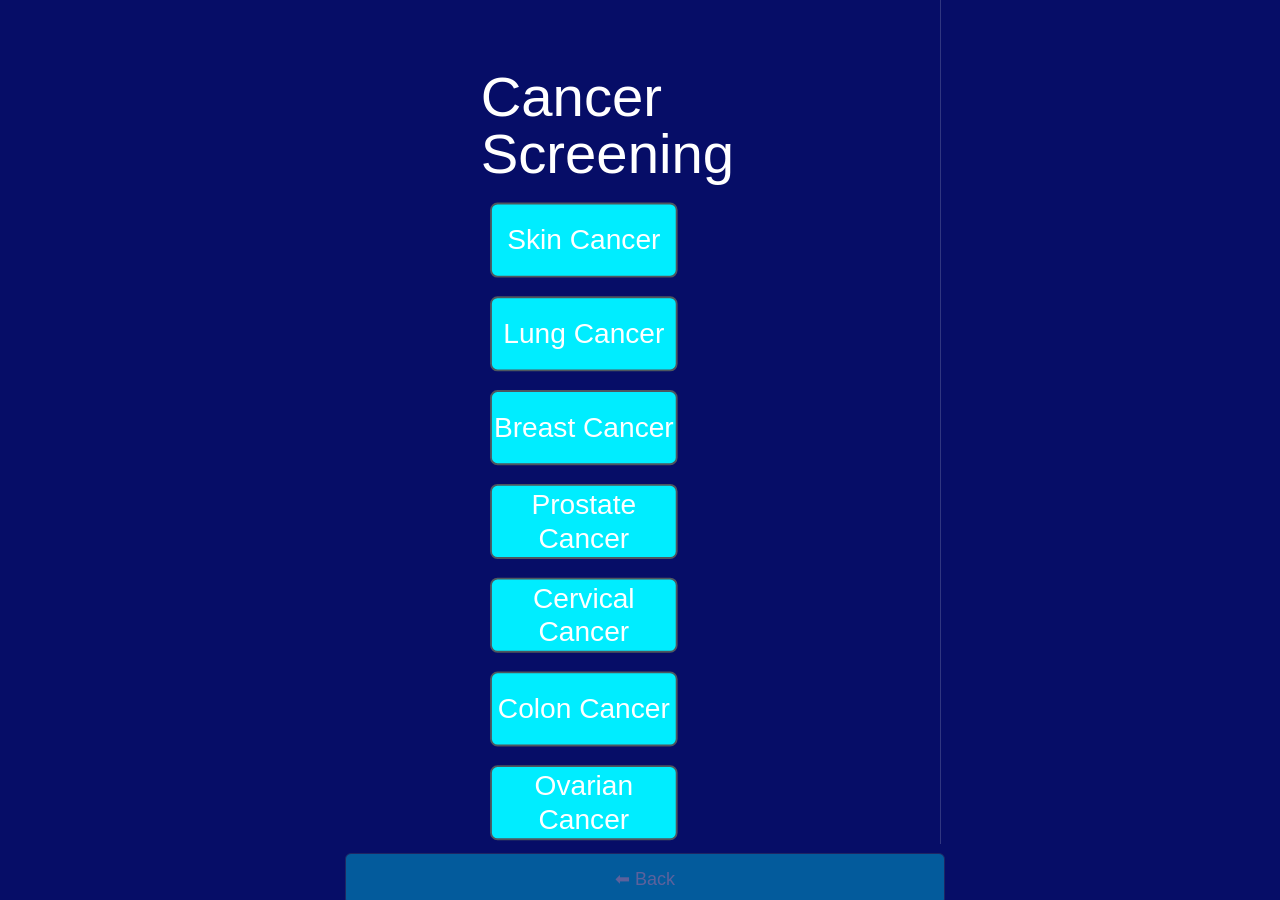
==== commit ce3e26c3: "Updates" ====
--- a/index.html
+++ b/index.html
@@ -9,31 +9,13 @@
     <link rel="preload" href="applab/fa-v4compatibility.woff2" as="font">
     <script src="https://code.jquery.com/jquery-1.12.1.min.js"></script>
     <script>
-      function setExportConfig(config) { window.EXPORT_OPTIONS = config; }
-
+        function setExportConfig(config) { window.EXPORT_OPTIONS = config; }
     </script>
     <script src="https://studio.code.org/projects/applab/IIxmGAXxypxkLpi36kvgcrVgen1yipi-uhnVGisTcqg/export_config?script_call=setExportConfig"></script>
     <script src="applab/applab-api.js"></script>
     <script src="https://www.google.com/jsapi"></script>
     <link rel="stylesheet" href="applab/applab.css">
     <link rel="stylesheet" href="style.css">
-  <style>
-            html,
-            body {
-                width: 100%;
-                height: 100%;
-                margin: 0;
-                padding: 0;
-                overflow: hidden;
-                /* Ensures no scrolling */
-            }
-
-            #visualization {
-                width: 100%;
-                height: 100vh;
-                /* Use full viewport height */
-            }
-        </style>
 </head>
 <body>
 <div id="divApplab" class="appModern running">
@@ -294,7 +276,7 @@
     <div class="screen" tabindex="1" data-theme="default" id="MustCallForHelp"
          style="height: 450px; width: 320px; left: 0px; top: 0px; position: absolute; z-index: 0; background-color: rgb(6, 13, 103); display: none;">
         <label style="margin: 0px; line-height: 1; overflow: hidden; overflow-wrap: break-word; max-width: 320px; border-style: solid; text-rendering: optimizespeed; color: rgb(255, 255, 255); background-color: rgba(0, 0, 0, 0); border-color: rgb(77, 87, 95); border-radius: 0px; border-width: 0px; font-family: &quot;Arial Black&quot;, Gadget, sans-serif; font-size: 15px; padding: 2px 15px; width: 270px; height: 110px; position: absolute; left: 30px; top: 140px;"
-               id="label26">Contact this help number: &nbsp; &nbsp;267-250-5547</label>
+               id="label26">Your responses indicate you might need to have your symptoms checked.  Please call your PCP to discuss your symptoms or call the following number to speak with a board-certified oncologist: 267-250-5547</label>
         <button id="ButtonReset"
                 style="padding: 0px; margin: 0px; border-style: solid; height: 40px; width: 190px; background-color: rgb(0, 237, 255); color: rgb(255, 255, 255); border-color: rgb(77, 87, 95); border-radius: 4px; border-width: 1px; font-family: &quot;Arial Black&quot;, Gadget, sans-serif; font-size: 15px; position: absolute; left: 130px; top: 410px;">
             Take Another Test
@@ -580,7 +562,7 @@
     <div class="screen" tabindex="1" data-theme="default" id="Prostate:Screen2Yes"
          style="height: 450px; width: 320px; left: 0px; top: 0px; position: absolute; z-index: 0; background-color: rgb(6, 13, 103); display: none;">
         <label style="margin: 0px; line-height: 1; overflow: hidden; overflow-wrap: break-word; max-width: 320px; border-style: solid; text-rendering: optimizespeed; color: rgb(255, 255, 255); background-color: rgba(0, 0, 0, 0); border-color: rgb(77, 87, 95); border-radius: 0px; border-width: 0px; font-family: &quot;Arial Black&quot;, Gadget, sans-serif; font-size: 15px; padding: 2px 15px; width: 270px; height: 110px; position: absolute; left: 30px; top: 140px;"
-               id="label61">Contact this help number: &nbsp; &nbsp;267-250-5547</label>
+               id="label61">Your responses indicate you might need to have your symptoms checked.  Please call your PCP to discuss your symptoms or call the following number to speak with a board-certified oncologist: 267-250-5547</label>
         <button id="button25"
                 style="padding: 0px; margin: 0px; border-style: solid; height: 40px; width: 190px; background-color: rgb(0, 237, 255); color: rgb(255, 255, 255); border-color: rgb(77, 87, 95); border-radius: 4px; border-width: 1px; font-family: &quot;Arial Black&quot;, Gadget, sans-serif; font-size: 15px; position: absolute; left: 130px; top: 410px;">
             Take Another Test
@@ -728,7 +710,7 @@
     <div class="screen" tabindex="1" data-theme="default" id="Breast:Screen1Yes"
          style="height: 450px; width: 320px; left: 0px; top: 0px; position: absolute; z-index: 0; background-color: rgb(6, 13, 103); display: none;">
         <label style="margin: 0px; line-height: 1; overflow: hidden; overflow-wrap: break-word; max-width: 320px; border-style: solid; text-rendering: optimizespeed; color: rgb(255, 255, 255); background-color: rgba(0, 0, 0, 0); border-color: rgb(77, 87, 95); border-radius: 0px; border-width: 0px; font-family: &quot;Arial Black&quot;, Gadget, sans-serif; font-size: 15px; padding: 2px 15px; width: 270px; height: 110px; position: absolute; left: 30px; top: 140px;"
-               id="label54">Contact this help number: &nbsp; &nbsp;267-250-5547</label>
+               id="label54">Your responses indicate you might need to have your symptoms checked.  Please call your PCP to discuss your symptoms or call the following number to speak with a board-certified oncologist: 267-250-5547</label>
         <button id="button17"
                 style="padding: 0px; margin: 0px; border-style: solid; height: 40px; width: 190px; background-color: rgb(0, 237, 255); color: rgb(255, 255, 255); border-color: rgb(77, 87, 95); border-radius: 4px; border-width: 1px; font-family: &quot;Arial Black&quot;, Gadget, sans-serif; font-size: 15px; position: absolute; left: 130px; top: 410px;">
             Take Another Test
@@ -1739,5 +1721,10 @@
              style="height: 100px; width: 100px; border-style: solid; border-width: 0px; border-color: rgb(0, 0, 0); border-radius: 0px; position: absolute; left: 115px; margin: 0px; top: 230px; object-fit: contain; font-family: &quot;object-fit: contain;&quot;;">
     </div>
 </div>
+
+<button id="backBtn" type="button">⬅ Back</button>
+
+<script src="code.js"></script>
+<script src="fit-and-back.js"></script>
 </body>
-</html>
+</html>
--- a/style.css
+++ b/style.css
@@ -1,5 +1,3 @@
-
-
 @font-face {
   font-family: 'FontAwesome';
   font-display: block;
@@ -25,31 +23,57 @@
   src: url("applab/fa-v4compatibility.woff2") format("woff2");
   unicode-range: U+F041,U+F047,U+F065-F066,U+F07D-F07E,U+F080,U+F08B,U+F08E,U+F090,U+F09A,U+F0AC,U+F0AE,U+F0B2,U+F0D0,U+F0D6,U+F0E4,U+F0EC,U+F10A-F10B,U+F123,U+F13E,U+F148-F149,U+F14C,U+F156,U+F15E,U+F160-F161,U+F163,U+F175-F178,U+F195,U+F1F8,U+F219,U+F27A;
 }
-/* Make the entire app full-screen */
+
+/* ---------- Page ---------- */
 html, body {
-    width: 100%;
-    height: 100%;
-    margin: 0;
-    padding: 0;
-    overflow: hidden; /* Prevents scrollbars */
+  width: 100%;
+  height: 100%;
+  margin: 0;
+  padding: 0;
+  overflow: hidden;
+  background: rgb(6, 13, 103);
+  -webkit-text-size-adjust: 100%;
+  touch-action: manipulation;
 }
 
-/* Ensure the main container fills the screen */
+/* ---------- App: fixed 320x450 design, scaled + centered by fit-and-back.js ---------- */
 #divApplab {
-    width: 100vw; /* 100% of viewport width */
-    height: 100vh; /* 100% of viewport height */
-    display: flex;
-    flex-direction: column;
-    align-items: center;
-    justify-content: center;
+  position: absolute !important;
+  top: 0;
+  left: 0;
+  margin: 0 !important;
+  display: block !important;
+  width: 320px !important;
+  height: 450px !important;
+  transform-origin: top left;
+  overflow: hidden;
 }
 
-/* Make each screen take up the full screen */
 .screen {
-    width: 100vw !important;
-    height: 100vh !important;
-    position: absolute;
-    top: 0;
-    left: 0;
-    z-index: 0;
+  width: 320px !important;
+  height: 450px !important;
+  position: absolute;
+  top: 0;
+  left: 0;
+  overflow: hidden;
 }
+
+/* ---------- Back button (always present, dimmed on the first screen) ---------- */
+#backBtn {
+  position: fixed;
+  display: block;
+  box-sizing: border-box;
+  height: 52px;
+  border: 1px solid rgb(77, 87, 95);
+  border-radius: 6px;
+  background: rgb(0, 237, 255);
+  color: #fff;
+  font-family: "Arial Black", Gadget, sans-serif;
+  font-size: 18px;
+  cursor: pointer;
+  z-index: 9999;
+}
+#backBtn:disabled {
+  opacity: 0.35;
+  cursor: default;
+}
